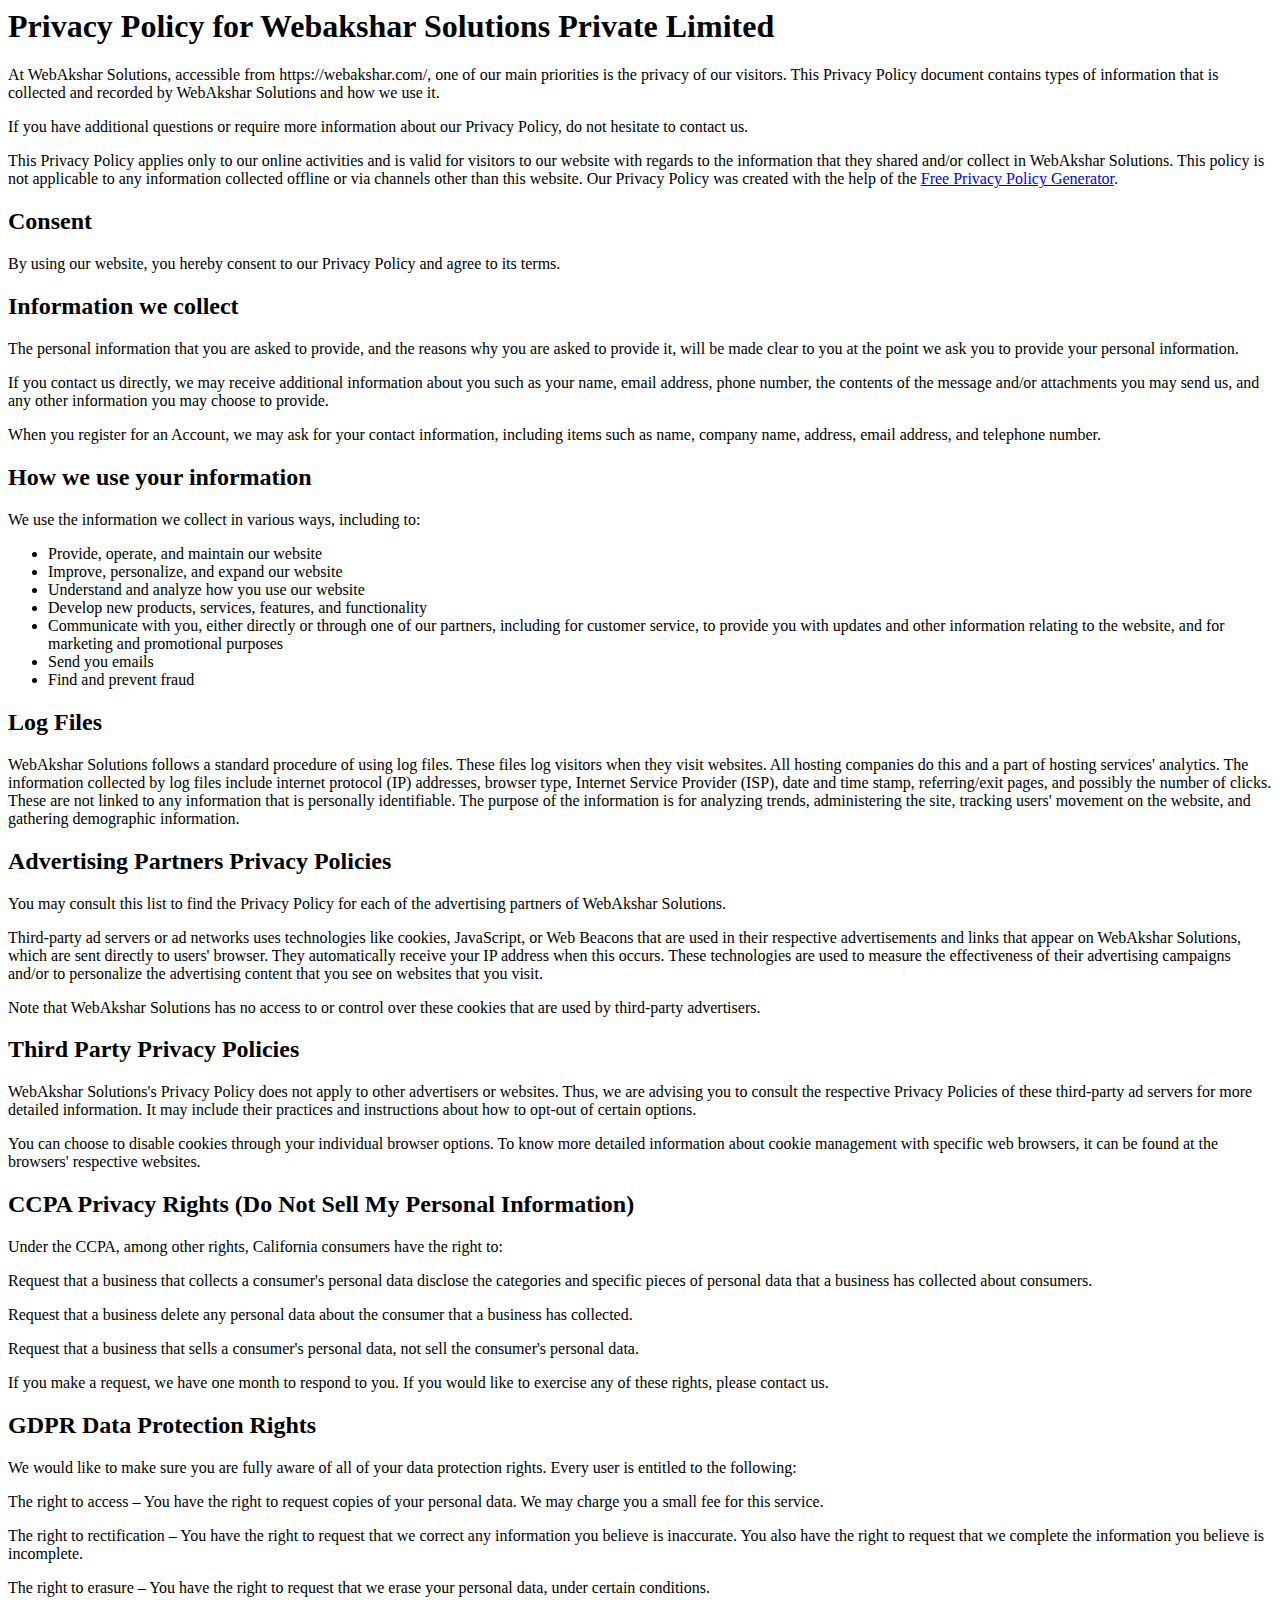
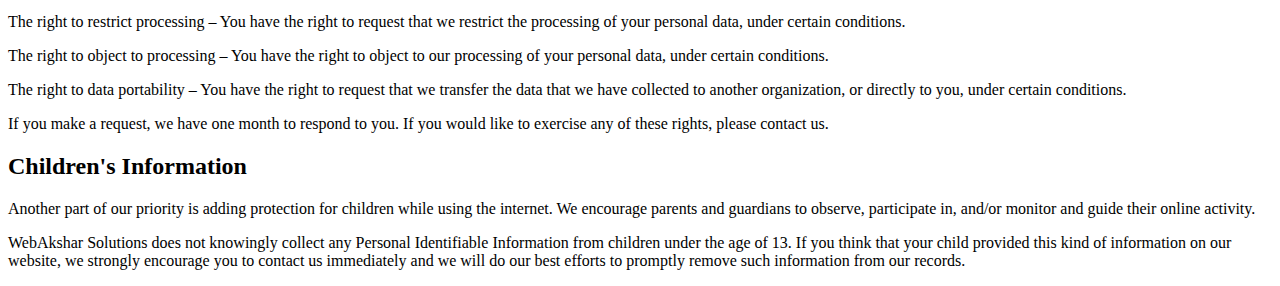
==== privacy.htm @ 2f041c20 "Privacy policy updates" ====
<html>

<head>
    <title>Privacy Policy | WebAkshar Solutions Pvt. Ltd.</title>
</head>

<body>
    <h1>Privacy Policy for Webakshar Solutions Private Limited</h1>

    <p>At WebAkshar Solutions, accessible from https://webakshar.com/, one of our main priorities is the privacy of our
        visitors. This Privacy Policy document contains types of information that is collected and recorded by WebAkshar
        Solutions and how we use it.</p>

    <p>If you have additional questions or require more information about our Privacy Policy, do not hesitate to contact
        us.</p>

    <p>This Privacy Policy applies only to our online activities and is valid for visitors to our website with regards
        to the information that they shared and/or collect in WebAkshar Solutions. This policy is not applicable to any
        information collected offline or via channels other than this website. Our Privacy Policy was created with the
        help of the <a href="https://www.privacypolicygenerator.info/">Free Privacy Policy Generator</a>.</p>

    <h2>Consent</h2>

    <p>By using our website, you hereby consent to our Privacy Policy and agree to its terms.</p>

    <h2>Information we collect</h2>

    <p>The personal information that you are asked to provide, and the reasons why you are asked to provide it, will be
        made clear to you at the point we ask you to provide your personal information.</p>
    <p>If you contact us directly, we may receive additional information about you such as your name, email address,
        phone number, the contents of the message and/or attachments you may send us, and any other information you may
        choose to provide.</p>
    <p>When you register for an Account, we may ask for your contact information, including items such as name, company
        name, address, email address, and telephone number.</p>

    <h2>How we use your information</h2>

    <p>We use the information we collect in various ways, including to:</p>

    <ul>
        <li>Provide, operate, and maintain our website</li>
        <li>Improve, personalize, and expand our website</li>
        <li>Understand and analyze how you use our website</li>
        <li>Develop new products, services, features, and functionality</li>
        <li>Communicate with you, either directly or through one of our partners, including for customer service, to
            provide you with updates and other information relating to the website, and for marketing and promotional
            purposes</li>
        <li>Send you emails</li>
        <li>Find and prevent fraud</li>
    </ul>

    <h2>Log Files</h2>

    <p>WebAkshar Solutions follows a standard procedure of using log files. These files log visitors when they visit
        websites. All hosting companies do this and a part of hosting services' analytics. The information collected by
        log files include internet protocol (IP) addresses, browser type, Internet Service Provider (ISP), date and time
        stamp, referring/exit pages, and possibly the number of clicks. These are not linked to any information that is
        personally identifiable. The purpose of the information is for analyzing trends, administering the site,
        tracking users' movement on the website, and gathering demographic information.</p>




    <h2>Advertising Partners Privacy Policies</h2>

    <P>You may consult this list to find the Privacy Policy for each of the advertising partners of WebAkshar Solutions.
    </p>

    <p>Third-party ad servers or ad networks uses technologies like cookies, JavaScript, or Web Beacons that are used in
        their respective advertisements and links that appear on WebAkshar Solutions, which are sent directly to users'
        browser. They automatically receive your IP address when this occurs. These technologies are used to measure the
        effectiveness of their advertising campaigns and/or to personalize the advertising content that you see on
        websites that you visit.</p>

    <p>Note that WebAkshar Solutions has no access to or control over these cookies that are used by third-party
        advertisers.</p>

    <h2>Third Party Privacy Policies</h2>

    <p>WebAkshar Solutions's Privacy Policy does not apply to other advertisers or websites. Thus, we are advising you
        to consult the respective Privacy Policies of these third-party ad servers for more detailed information. It may
        include their practices and instructions about how to opt-out of certain options. </p>

    <p>You can choose to disable cookies through your individual browser options. To know more detailed information
        about cookie management with specific web browsers, it can be found at the browsers' respective websites.</p>

    <h2>CCPA Privacy Rights (Do Not Sell My Personal Information)</h2>

    <p>Under the CCPA, among other rights, California consumers have the right to:</p>
    <p>Request that a business that collects a consumer's personal data disclose the categories and specific pieces of
        personal data that a business has collected about consumers.</p>
    <p>Request that a business delete any personal data about the consumer that a business has collected.</p>
    <p>Request that a business that sells a consumer's personal data, not sell the consumer's personal data.</p>
    <p>If you make a request, we have one month to respond to you. If you would like to exercise any of these rights,
        please contact us.</p>

    <h2>GDPR Data Protection Rights</h2>

    <p>We would like to make sure you are fully aware of all of your data protection rights. Every user is entitled to
        the following:</p>
    <p>The right to access – You have the right to request copies of your personal data. We may charge you a small fee
        for this service.</p>
    <p>The right to rectification – You have the right to request that we correct any information you believe is
        inaccurate. You also have the right to request that we complete the information you believe is incomplete.</p>
    <p>The right to erasure – You have the right to request that we erase your personal data, under certain conditions.
    </p>
    <p>The right to restrict processing – You have the right to request that we restrict the processing of your personal
        data, under certain conditions.</p>
    <p>The right to object to processing – You have the right to object to our processing of your personal data, under
        certain conditions.</p>
    <p>The right to data portability – You have the right to request that we transfer the data that we have collected to
        another organization, or directly to you, under certain conditions.</p>
    <p>If you make a request, we have one month to respond to you. If you would like to exercise any of these rights,
        please contact us.</p>

    <h2>Children's Information</h2>

    <p>Another part of our priority is adding protection for children while using the internet. We encourage parents and
        guardians to observe, participate in, and/or monitor and guide their online activity.</p>

    <p>WebAkshar Solutions does not knowingly collect any Personal Identifiable Information from children under the age
        of 13. If you think that your child provided this kind of information on our website, we strongly encourage you
        to contact us immediately and we will do our best efforts to promptly remove such information from our records.
    </p>
</body>

</html>
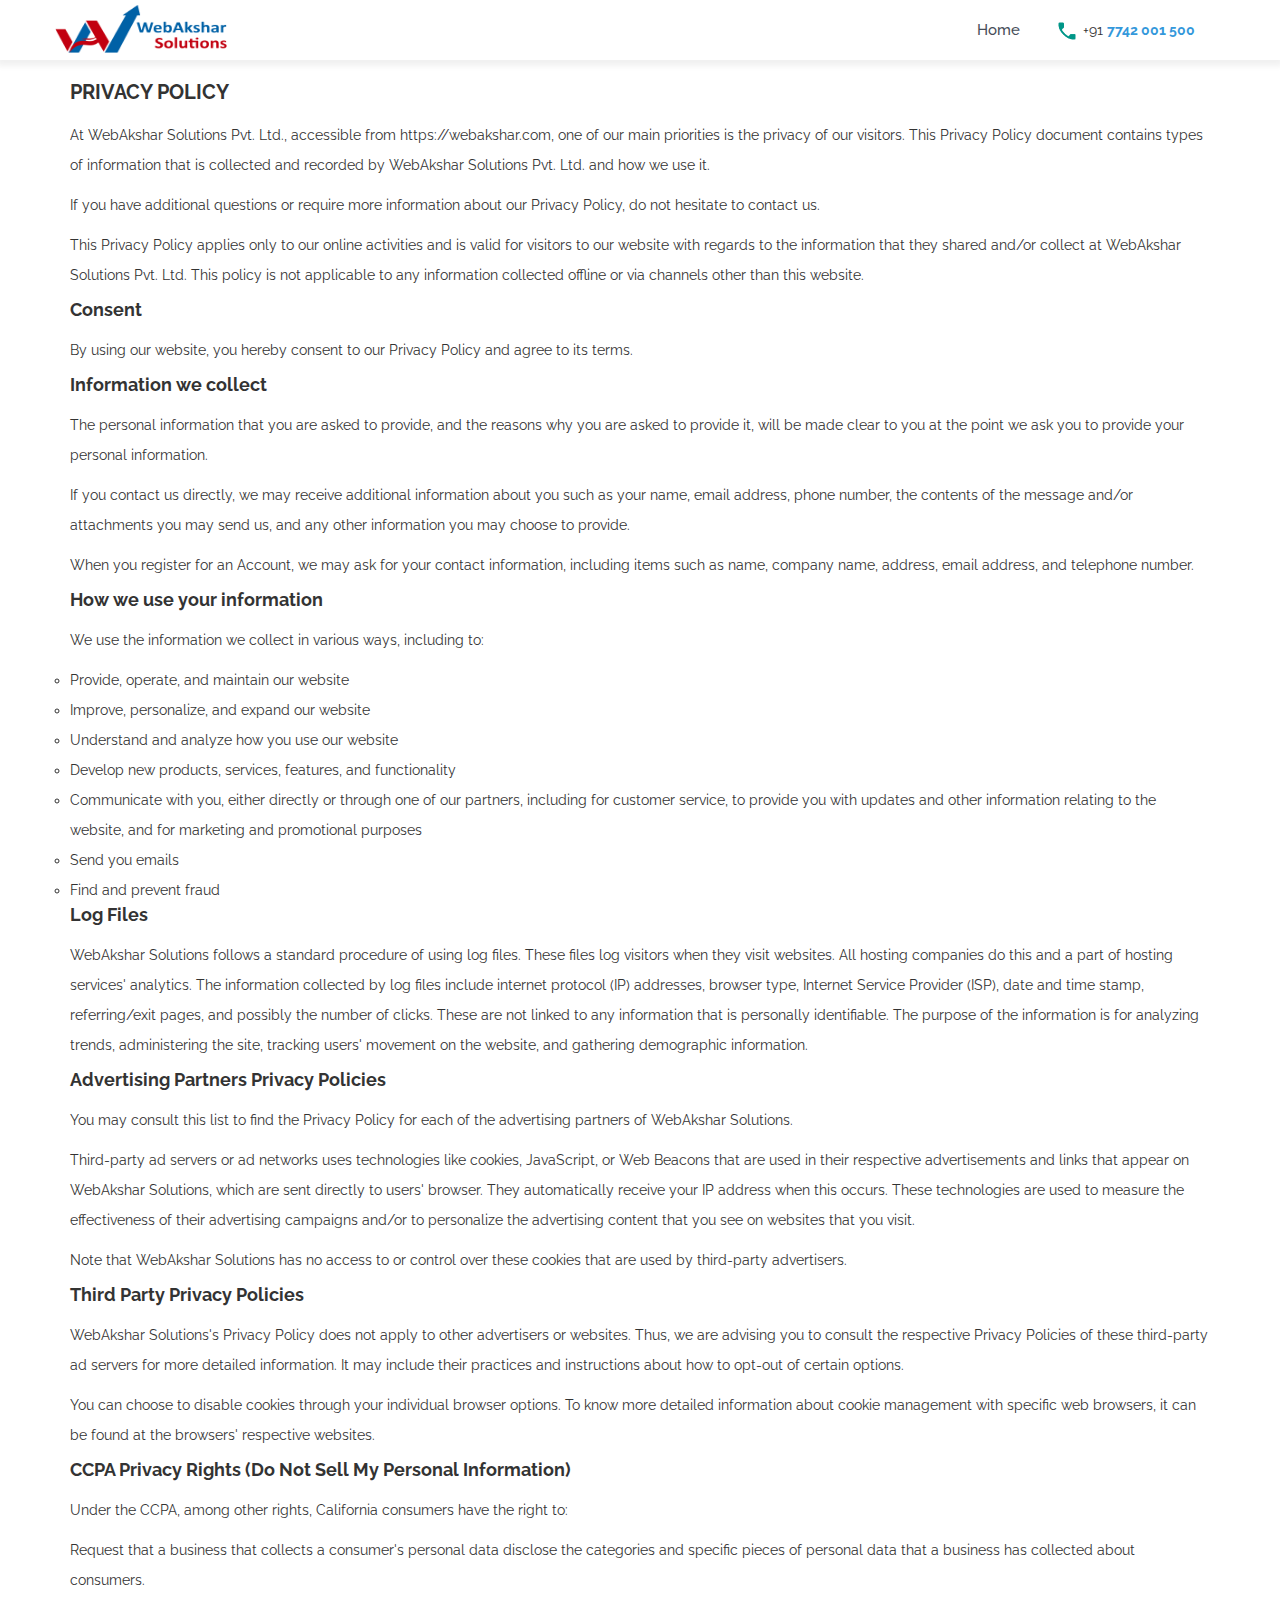
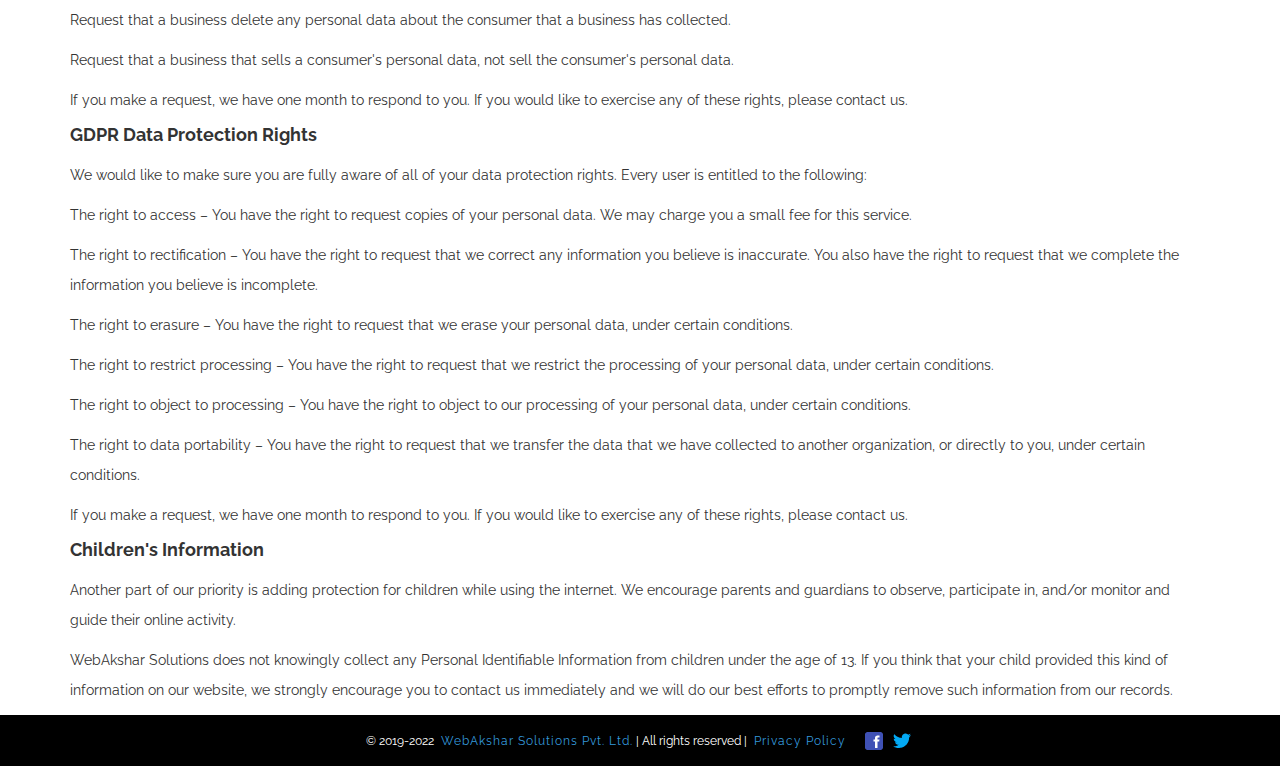
==== commit b4fa51f8: "Privacy policy updated" ====
--- a/privacy.htm
+++ b/privacy.htm
@@ -1,127 +1,291 @@
-<html>
-
+<!DOCTYPE html>
+<html class="no-js" lang="">
 <head>
     <title>Privacy Policy | WebAkshar Solutions Pvt. Ltd.</title>
+    <meta charset="utf-8">
+    <meta http-equiv="x-ua-compatible" content="ie=edge">
+    <meta name="viewport" content="width=device-width, initial-scale=1">
+    <meta name="description"
+        content="WebAkshar is a Marketing and Web Development company helping you to build your business and also find customers through variour online and offline channels." />
+    <meta name="keywords"
+        content="Digital Marketing,Social Media Marketing,Sms,Bulk Sms,Call, Voice call,Voice broadcasting,IVR solutions,Toll free,WhatsApp marketing, Facebook Marketing, LinkedIn marketing, Web Development, Web Design, Online Marketing, Management software,Institute management, school management,learning dvd, computer course" />
+    <meta name="author" content="WebAkshar Solutions Pvt. Ltd." />
+    <link rel="stylesheet" href="css/styles.min.css" />
+    <link rel="stylesheet" href="css/font-awesome.min.css">
+    <link rel="stylesheet" href="css/colors/color-blue.min.css" />
+    <link href='https://fonts.googleapis.com/css?family=Raleway:400,500,600,700' rel='stylesheet' type='text/css'>
+    <link href='https://fonts.googleapis.com/css?family=Montserrat:700,400' rel='stylesheet' type='text/css'>
+    <link href='https://fonts.googleapis.com/css?family=Roboto:700,500,400' rel='stylesheet' type='text/css'>
+    <script src="js/vendor/jquery-1.11.3.min.js"></script>
+    <script src="js/vendor/modernizr-2.8.3.min.js"></script>
+    <meta property="og:title" content="Privacy Policy | WebAkshar Solutions Pvt. Ltd." />
+    <meta property="og:image" content="" />
+    <meta property="og:url" content="http://www.webakshar.com" />
+    <meta property="og:site_name" content="WebAkshar Solutions Pvt. Ltd." />
+    <meta property="og:description"
+        content="WebAkshar Solutions Pvt. Ltd. is a Digital Marketing and Web Development company helping you to build your business and also find customers through various online and offline channels." />
+    <meta name="twitter:title"
+        content="WebAkshar Solutions | Digital Marketing | Social Media Marketing | Website Development" />
+    <meta name="twitter:image" content="" />
+    <meta name="twitter:url" content="https://www.webakshar.com" />
+    <meta name="twitter:card" content="" />
+    <link rel="icon" type="image/x-icon" href="img/logo_only.png">
+    <script>
+        (function (i, s, o, g, r, a, m) {
+            i['GoogleAnalyticsObject'] = r;
+            i[r] = i[r] || function () {
+                (i[r].q = i[r].q || []).push(arguments)
+            }, i[r].l = 1 * new Date();
+            a = s.createElement(o),
+                m = s.getElementsByTagName(o)[0];
+            a.async = 1;
+            a.src = g;
+            m.parentNode.insertBefore(a, m)
+        })(window, document, 'script', 'https://www.google-analytics.com/analytics.js', 'ga');
+        ga('create', 'UA-81313707-1', 'auto');
+        ga('send', 'pageview');
+    </script>
 </head>
-
 <body>
-    <h1>Privacy Policy for Webakshar Solutions Private Limited</h1>
-
-    <p>At WebAkshar Solutions, accessible from https://webakshar.com/, one of our main priorities is the privacy of our
-        visitors. This Privacy Policy document contains types of information that is collected and recorded by WebAkshar
-        Solutions and how we use it.</p>
-
-    <p>If you have additional questions or require more information about our Privacy Policy, do not hesitate to contact
-        us.</p>
-
-    <p>This Privacy Policy applies only to our online activities and is valid for visitors to our website with regards
-        to the information that they shared and/or collect in WebAkshar Solutions. This policy is not applicable to any
-        information collected offline or via channels other than this website. Our Privacy Policy was created with the
-        help of the <a href="https://www.privacypolicygenerator.info/">Free Privacy Policy Generator</a>.</p>
-
-    <h2>Consent</h2>
-
-    <p>By using our website, you hereby consent to our Privacy Policy and agree to its terms.</p>
-
-    <h2>Information we collect</h2>
-
-    <p>The personal information that you are asked to provide, and the reasons why you are asked to provide it, will be
-        made clear to you at the point we ask you to provide your personal information.</p>
-    <p>If you contact us directly, we may receive additional information about you such as your name, email address,
-        phone number, the contents of the message and/or attachments you may send us, and any other information you may
-        choose to provide.</p>
-    <p>When you register for an Account, we may ask for your contact information, including items such as name, company
-        name, address, email address, and telephone number.</p>
-
-    <h2>How we use your information</h2>
-
-    <p>We use the information we collect in various ways, including to:</p>
-
-    <ul>
-        <li>Provide, operate, and maintain our website</li>
-        <li>Improve, personalize, and expand our website</li>
-        <li>Understand and analyze how you use our website</li>
-        <li>Develop new products, services, features, and functionality</li>
-        <li>Communicate with you, either directly or through one of our partners, including for customer service, to
-            provide you with updates and other information relating to the website, and for marketing and promotional
-            purposes</li>
-        <li>Send you emails</li>
-        <li>Find and prevent fraud</li>
-    </ul>
-
-    <h2>Log Files</h2>
-
-    <p>WebAkshar Solutions follows a standard procedure of using log files. These files log visitors when they visit
-        websites. All hosting companies do this and a part of hosting services' analytics. The information collected by
-        log files include internet protocol (IP) addresses, browser type, Internet Service Provider (ISP), date and time
-        stamp, referring/exit pages, and possibly the number of clicks. These are not linked to any information that is
-        personally identifiable. The purpose of the information is for analyzing trends, administering the site,
-        tracking users' movement on the website, and gathering demographic information.</p>
-
-
-
-
-    <h2>Advertising Partners Privacy Policies</h2>
-
-    <P>You may consult this list to find the Privacy Policy for each of the advertising partners of WebAkshar Solutions.
-    </p>
-
-    <p>Third-party ad servers or ad networks uses technologies like cookies, JavaScript, or Web Beacons that are used in
-        their respective advertisements and links that appear on WebAkshar Solutions, which are sent directly to users'
-        browser. They automatically receive your IP address when this occurs. These technologies are used to measure the
-        effectiveness of their advertising campaigns and/or to personalize the advertising content that you see on
-        websites that you visit.</p>
-
-    <p>Note that WebAkshar Solutions has no access to or control over these cookies that are used by third-party
-        advertisers.</p>
-
-    <h2>Third Party Privacy Policies</h2>
-
-    <p>WebAkshar Solutions's Privacy Policy does not apply to other advertisers or websites. Thus, we are advising you
-        to consult the respective Privacy Policies of these third-party ad servers for more detailed information. It may
-        include their practices and instructions about how to opt-out of certain options. </p>
-
-    <p>You can choose to disable cookies through your individual browser options. To know more detailed information
-        about cookie management with specific web browsers, it can be found at the browsers' respective websites.</p>
-
-    <h2>CCPA Privacy Rights (Do Not Sell My Personal Information)</h2>
-
-    <p>Under the CCPA, among other rights, California consumers have the right to:</p>
-    <p>Request that a business that collects a consumer's personal data disclose the categories and specific pieces of
-        personal data that a business has collected about consumers.</p>
-    <p>Request that a business delete any personal data about the consumer that a business has collected.</p>
-    <p>Request that a business that sells a consumer's personal data, not sell the consumer's personal data.</p>
-    <p>If you make a request, we have one month to respond to you. If you would like to exercise any of these rights,
-        please contact us.</p>
-
-    <h2>GDPR Data Protection Rights</h2>
-
-    <p>We would like to make sure you are fully aware of all of your data protection rights. Every user is entitled to
-        the following:</p>
-    <p>The right to access – You have the right to request copies of your personal data. We may charge you a small fee
-        for this service.</p>
-    <p>The right to rectification – You have the right to request that we correct any information you believe is
-        inaccurate. You also have the right to request that we complete the information you believe is incomplete.</p>
-    <p>The right to erasure – You have the right to request that we erase your personal data, under certain conditions.
-    </p>
-    <p>The right to restrict processing – You have the right to request that we restrict the processing of your personal
-        data, under certain conditions.</p>
-    <p>The right to object to processing – You have the right to object to our processing of your personal data, under
-        certain conditions.</p>
-    <p>The right to data portability – You have the right to request that we transfer the data that we have collected to
-        another organization, or directly to you, under certain conditions.</p>
-    <p>If you make a request, we have one month to respond to you. If you would like to exercise any of these rights,
-        please contact us.</p>
-
-    <h2>Children's Information</h2>
-
-    <p>Another part of our priority is adding protection for children while using the internet. We encourage parents and
-        guardians to observe, participate in, and/or monitor and guide their online activity.</p>
-
-    <p>WebAkshar Solutions does not knowingly collect any Personal Identifiable Information from children under the age
-        of 13. If you think that your child provided this kind of information on our website, we strongly encourage you
-        to contact us immediately and we will do our best efforts to promptly remove such information from our records.
-    </p>
+    <header class="header-area is-sticky">
+        <nav class="navbar navbar-custom tb-nav" role="navigation">
+            <div class="container">
+                <div class="navbar-header">
+                    <button type="button" class="navbar-toggle" data-toggle="collapse" data-target="#tb-nav-collapse">
+                        <span class="sr-only">Toggle navigation</span>
+                        <span class="icon-bar"></span>
+                        <span class="icon-bar"></span>
+                        <span class="icon-bar"></span>
+                    </button>
+                    <a class="navbar-brand logo" style="padding-top:5px;" href="Javascript:void();">
+                        <img src="img/logo.png" alt="WebAkshar Solutions Logo" style="width:172px; height: 48px;" />
+                    </a>
+                </div>
+
+                <div class="collapse navbar-collapse" id="tb-nav-collapse">
+                    <ul class="nav navbar-nav navbar-right">
+                        <li><a class="page-scroll" href="/">Home</a></li>
+                        <li style="padding:15px;"> <img
+                                src="[data-uri]">
+                            +91 <b style="color:#3498db;">7742 001 500 </b></li>
+                    </ul>
+                </div>
+            </div>
+        </nav>
+    </header>
+    <section style="margin-top:20px;">
+        <div class="container">
+            <h3>Privacy Policy</h1>
+
+                <p>
+                    At WebAkshar Solutions Pvt. Ltd., accessible from https://webakshar.com, one of our
+                    main priorities is the privacy of our visitors. This Privacy Policy document
+                    contains types of information that is collected and recorded by WebAkshar
+                    Solutions Pvt. Ltd. and how we use it.
+                </p>
+
+                <p>
+                    If you have additional questions or require more information about our Privacy
+                    Policy, do not hesitate to contact us.
+                </p>
+
+                <p>
+                    This Privacy Policy applies only to our online activities and is valid for
+                    visitors to our website with regards to the information that they shared
+                    and/or collect at WebAkshar Solutions Pvt. Ltd. This policy is not applicable to any
+                    information collected offline or via channels other than this website.
+                </p>
+
+                <h4>Consent</h4>
+
+                <p>
+                    By using our website, you hereby consent to our Privacy Policy and agree to
+                    its terms.
+                </p>
+
+                <h4>Information we collect</h4>
+
+                <p>
+                    The personal information that you are asked to provide, and the reasons why
+                    you are asked to provide it, will be made clear to you at the point we ask you
+                    to provide your personal information.
+                </p>
+                <p>
+                    If you contact us directly, we may receive additional information about you
+                    such as your name, email address, phone number, the contents of the message
+                    and/or attachments you may send us, and any other information you may choose
+                    to provide.
+                </p>
+                <p>
+                    When you register for an Account, we may ask for your contact information,
+                    including items such as name, company name, address, email address, and
+                    telephone number.
+                </p>
+
+                <h4>How we use your information</h4>
+
+                <p>We use the information we collect in various ways, including to:</p>
+
+                <ul style="list-style-type: circle;">
+                    <li>Provide, operate, and maintain our website</li>
+                    <li>Improve, personalize, and expand our website</li>
+                    <li>Understand and analyze how you use our website</li>
+                    <li>Develop new products, services, features, and functionality</li>
+                    <li>
+                        Communicate with you, either directly or through one of our partners,
+                        including for customer service, to provide you with updates and other
+                        information relating to the website, and for marketing and promotional
+                        purposes
+                    </li>
+                    <li>Send you emails</li>
+                    <li>Find and prevent fraud</li>
+                </ul>
+
+                <h4>Log Files</h4>
+
+                <p>
+                    WebAkshar Solutions follows a standard procedure of using log files. These
+                    files log visitors when they visit websites. All hosting companies do this and
+                    a part of hosting services' analytics. The information collected by log files
+                    include internet protocol (IP) addresses, browser type, Internet Service
+                    Provider (ISP), date and time stamp, referring/exit pages, and possibly the
+                    number of clicks. These are not linked to any information that is personally
+                    identifiable. The purpose of the information is for analyzing trends,
+                    administering the site, tracking users' movement on the website, and gathering
+                    demographic information.
+                </p>
+
+                <h4>Advertising Partners Privacy Policies</h4>
+
+                <p>
+                    You may consult this list to find the Privacy Policy for each of the
+                    advertising partners of WebAkshar Solutions.
+                </p>
+
+                <p>
+                    Third-party ad servers or ad networks uses technologies like cookies,
+                    JavaScript, or Web Beacons that are used in their respective advertisements
+                    and links that appear on WebAkshar Solutions, which are sent directly to
+                    users' browser. They automatically receive your IP address when this occurs.
+                    These technologies are used to measure the effectiveness of their advertising
+                    campaigns and/or to personalize the advertising content that you see on
+                    websites that you visit.
+                </p>
+
+                <p>
+                    Note that WebAkshar Solutions has no access to or control over these cookies
+                    that are used by third-party advertisers.
+                </p>
+
+                <h4>Third Party Privacy Policies</h4>
+
+                <p>
+                    WebAkshar Solutions's Privacy Policy does not apply to other advertisers or
+                    websites. Thus, we are advising you to consult the respective Privacy Policies
+                    of these third-party ad servers for more detailed information. It may include
+                    their practices and instructions about how to opt-out of certain options.
+                </p>
+
+                <p>
+                    You can choose to disable cookies through your individual browser options. To
+                    know more detailed information about cookie management with specific web
+                    browsers, it can be found at the browsers' respective websites.
+                </p>
+
+                <h4>CCPA Privacy Rights (Do Not Sell My Personal Information)</h4>
+
+                <p>
+                    Under the CCPA, among other rights, California consumers have the right to:
+                </p>
+                <p>
+                    Request that a business that collects a consumer's personal data disclose the
+                    categories and specific pieces of personal data that a business has collected
+                    about consumers.
+                </p>
+                <p>
+                    Request that a business delete any personal data about the consumer that a
+                    business has collected.
+                </p>
+                <p>
+                    Request that a business that sells a consumer's personal data, not sell the
+                    consumer's personal data.
+                </p>
+                <p>
+                    If you make a request, we have one month to respond to you. If you would like
+                    to exercise any of these rights, please contact us.
+                </p>
+
+                <h4>GDPR Data Protection Rights</h4>
+
+                <p>
+                    We would like to make sure you are fully aware of all of your data protection
+                    rights. Every user is entitled to the following:
+                </p>
+                <p>
+                    The right to access – You have the right to request copies of your personal
+                    data. We may charge you a small fee for this service.
+                </p>
+                <p>
+                    The right to rectification – You have the right to request that we correct any
+                    information you believe is inaccurate. You also have the right to request that
+                    we complete the information you believe is incomplete.
+                </p>
+                <p>
+                    The right to erasure – You have the right to request that we erase your
+                    personal data, under certain conditions.
+                </p>
+                <p>
+                    The right to restrict processing – You have the right to request that we
+                    restrict the processing of your personal data, under certain conditions.
+                </p>
+                <p>
+                    The right to object to processing – You have the right to object to our
+                    processing of your personal data, under certain conditions.
+                </p>
+                <p>
+                    The right to data portability – You have the right to request that we transfer
+                    the data that we have collected to another organization, or directly to you,
+                    under certain conditions.
+                </p>
+                <p>
+                    If you make a request, we have one month to respond to you. If you would like
+                    to exercise any of these rights, please contact us.
+                </p>
+
+                <h4>Children's Information</h4>
+
+                <p>
+                    Another part of our priority is adding protection for children while using the
+                    internet. We encourage parents and guardians to observe, participate in,
+                    and/or monitor and guide their online activity.
+                </p>
+
+                <p>
+                    WebAkshar Solutions does not knowingly collect any Personal Identifiable
+                    Information from children under the age of 13. If you think that your child
+                    provided this kind of information on our website, we strongly encourage you to
+                    contact us immediately and we will do our best efforts to promptly remove such
+                    information from our records.
+                </p>
+
+        </div>
+    </section>
+    <footer class="footer-section">
+        <div class="container">
+            <div class="row" style="margin-top:10px;margin-bottom:10px;">
+                <div class="col-md-12 text-center">
+                    <div class="copyright-info">
+                        <span style="font-size:12px;color:#fff;">&copy; 2019-2022&nbsp;</span>
+                        <a style="font-size:12px;" href="http://webakshar.com"><span>WebAkshar Solutions Pvt.
+                                Ltd.</span></a><span style="font-size:12px;color:#fff;"> | All rights reserved | </span>
+                        <a style="font-size:12px;" href="privacy.htm">&nbsp;<span>Privacy Policy</span></a>
+                        &nbsp;&nbsp;
+                        <a href="https://www.facebook.com/webakshar" target="_blank"><img src="img/fb.png" /></a>
+                        <a href="https://twitter.com/webakshar" target="_blank"><img src="img/twitter.png" /></a>
+                    </div>
+                </div>
+            </div>
+        </div>
+    </footer>
 </body>
-
 </html>--- a/css/styles.min.css
+++ b/css/styles.min.css
@@ -0,0 +1,12 @@
+html{font-family:sans-serif;-ms-text-size-adjust:100%;-webkit-text-size-adjust:100%}body{margin:0}article,aside,details,figcaption,figure,footer,header,hgroup,main,menu,nav,section,summary{display:block}audio,canvas,progress,video{display:inline-block;vertical-align:baseline}audio:not([controls]){display:none;height:0}[hidden],template{display:none}a{background-color:transparent}a:active,a:hover{outline:0}abbr[title]{border-bottom:1px dotted}b,strong{font-weight:bold}dfn{font-style:italic}h1{font-size:2em;margin:.67em 0}mark{background:#ff0;color:#000}small{font-size:80%}sub,sup{font-size:75%;line-height:0;position:relative;vertical-align:baseline}sup{top:-.5em}sub{bottom:-.25em}img{border:0}svg:not(:root){overflow:hidden}figure{margin:1em 40px}hr{box-sizing:content-box;height:0}pre{overflow:auto}code,kbd,pre,samp{font-family:monospace,monospace;font-size:1em}button,input,optgroup,select,textarea{color:inherit;font:inherit;margin:0}button{overflow:visible}button,select{text-transform:none}button,html input[type="button"],input[type="reset"],input[type="submit"]{-webkit-appearance:button;cursor:pointer}button[disabled],html input[disabled]{cursor:default}button::-moz-focus-inner,input::-moz-focus-inner{border:0;padding:0}input{line-height:normal}input[type="checkbox"],input[type="radio"]{box-sizing:border-box;padding:0}input[type="number"]::-webkit-inner-spin-button,input[type="number"]::-webkit-outer-spin-button{height:auto}input[type="search"]{-webkit-appearance:textfield;box-sizing:content-box}input[type="search"]::-webkit-search-cancel-button,input[type="search"]::-webkit-search-decoration{-webkit-appearance:none}fieldset{border:1px solid #c0c0c0;margin:0 2px;padding:.35em .625em .75em}legend{border:0;padding:0}textarea{overflow:auto}optgroup{font-weight:bold}table{border-collapse:collapse;border-spacing:0}td,th{padding:0}@charset "UTF-8";
+
+.animated{-webkit-animation-duration:1s;animation-duration:1s;-webkit-animation-fill-mode:both;animation-fill-mode:both}.animated.hinge{-webkit-animation-duration:2s;animation-duration:2s}@-webkit-keyframes bounce{0%,20%,50%,80%,100%{-webkit-transform:translateY(0);transform:translateY(0)}40%{-webkit-transform:translateY(-30px);transform:translateY(-30px)}60%{-webkit-transform:translateY(-15px);transform:translateY(-15px)}}@keyframes bounce{0%,20%,50%,80%,100%{-webkit-transform:translateY(0);-ms-transform:translateY(0);transform:translateY(0)}40%{-webkit-transform:translateY(-30px);-ms-transform:translateY(-30px);transform:translateY(-30px)}60%{-webkit-transform:translateY(-15px);-ms-transform:translateY(-15px);transform:translateY(-15px)}}.bounce{-webkit-animation-name:bounce;animation-name:bounce}@-webkit-keyframes flash{0%,50%,100%{opacity:1}25%,75%{opacity:0}}@keyframes flash{0%,50%,100%{opacity:1}25%,75%{opacity:0}}.flash{-webkit-animation-name:flash;animation-name:flash}@-webkit-keyframes pulse{0%{-webkit-transform:scale(1);transform:scale(1)}50%{-webkit-transform:scale(1.1);transform:scale(1.1)}100%{-webkit-transform:scale(1);transform:scale(1)}}@keyframes pulse{0%{-webkit-transform:scale(1);-ms-transform:scale(1);transform:scale(1)}50%{-webkit-transform:scale(1.1);-ms-transform:scale(1.1);transform:scale(1.1)}100%{-webkit-transform:scale(1);-ms-transform:scale(1);transform:scale(1)}}.pulse{-webkit-animation-name:pulse;animation-name:pulse}@-webkit-keyframes shake{0%,100%{-webkit-transform:translateX(0);transform:translateX(0)}10%,30%,50%,70%,90%{-webkit-transform:translateX(-10px);transform:translateX(-10px)}20%,40%,60%,80%{-webkit-transform:translateX(10px);transform:translateX(10px)}}@keyframes shake{0%,100%{-webkit-transform:translateX(0);-ms-transform:translateX(0);transform:translateX(0)}10%,30%,50%,70%,90%{-webkit-transform:translateX(-10px);-ms-transform:translateX(-10px);transform:translateX(-10px)}20%,40%,60%,80%{-webkit-transform:translateX(10px);-ms-transform:translateX(10px);transform:translateX(10px)}}.shake{-webkit-animation-name:shake;animation-name:shake}@-webkit-keyframes swing{20%{-webkit-transform:rotate(15deg);transform:rotate(15deg)}40%{-webkit-transform:rotate(-10deg);transform:rotate(-10deg)}60%{-webkit-transform:rotate(5deg);transform:rotate(5deg)}80%{-webkit-transform:rotate(-5deg);transform:rotate(-5deg)}100%{-webkit-transform:rotate(0deg);transform:rotate(0deg)}}@keyframes swing{20%{-webkit-transform:rotate(15deg);-ms-transform:rotate(15deg);transform:rotate(15deg)}40%{-webkit-transform:rotate(-10deg);-ms-transform:rotate(-10deg);transform:rotate(-10deg)}60%{-webkit-transform:rotate(5deg);-ms-transform:rotate(5deg);transform:rotate(5deg)}80%{-webkit-transform:rotate(-5deg);-ms-transform:rotate(-5deg);transform:rotate(-5deg)}100%{-webkit-transform:rotate(0deg);-ms-transform:rotate(0deg);transform:rotate(0deg)}}.swing{-webkit-transform-origin:top center;-ms-transform-origin:top center;transform-origin:top center;-webkit-animation-name:swing;animation-name:swing}@-webkit-keyframes tada{0%{-webkit-transform:scale(1);transform:scale(1)}10%,20%{-webkit-transform:scale(.9) rotate(-3deg);transform:scale(.9) rotate(-3deg)}30%,50%,70%,90%{-webkit-transform:scale(1.1) rotate(3deg);transform:scale(1.1) rotate(3deg)}40%,60%,80%{-webkit-transform:scale(1.1) rotate(-3deg);transform:scale(1.1) rotate(-3deg)}100%{-webkit-transform:scale(1) rotate(0);transform:scale(1) rotate(0)}}@keyframes tada{0%{-webkit-transform:scale(1);-ms-transform:scale(1);transform:scale(1)}10%,20%{-webkit-transform:scale(.9) rotate(-3deg);-ms-transform:scale(.9) rotate(-3deg);transform:scale(.9) rotate(-3deg)}30%,50%,70%,90%{-webkit-transform:scale(1.1) rotate(3deg);-ms-transform:scale(1.1) rotate(3deg);transform:scale(1.1) rotate(3deg)}40%,60%,80%{-webkit-transform:scale(1.1) rotate(-3deg);-ms-transform:scale(1.1) rotate(-3deg);transform:scale(1.1) rotate(-3deg)}100%{-webkit-transform:scale(1) rotate(0);-ms-transform:scale(1) rotate(0);transform:scale(1) rotate(0)}}.tada{-webkit-animation-name:tada;animation-name:tada}@-webkit-keyframes wobble{0%{-webkit-transform:translateX(0%);transform:translateX(0%)}15%{-webkit-transform:translateX(-25%) rotate(-5deg);transform:translateX(-25%) rotate(-5deg)}30%{-webkit-transform:translateX(20%) rotate(3deg);transform:translateX(20%) rotate(3deg)}45%{-webkit-transform:translateX(-15%) rotate(-3deg);transform:translateX(-15%) rotate(-3deg)}60%{-webkit-transform:translateX(10%) rotate(2deg);transform:translateX(10%) rotate(2deg)}75%{-webkit-transform:translateX(-5%) rotate(-1deg);transform:translateX(-5%) rotate(-1deg)}100%{-webkit-transform:translateX(0%);transform:translateX(0%)}}@keyframes wobble{0%{-webkit-transform:translateX(0%);-ms-transform:translateX(0%);transform:translateX(0%)}15%{-webkit-transform:translateX(-25%) rotate(-5deg);-ms-transform:translateX(-25%) rotate(-5deg);transform:translateX(-25%) rotate(-5deg)}30%{-webkit-transform:translateX(20%) rotate(3deg);-ms-transform:translateX(20%) rotate(3deg);transform:translateX(20%) rotate(3deg)}45%{-webkit-transform:translateX(-15%) rotate(-3deg);-ms-transform:translateX(-15%) rotate(-3deg);transform:translateX(-15%) rotate(-3deg)}60%{-webkit-transform:translateX(10%) rotate(2deg);-ms-transform:translateX(10%) rotate(2deg);transform:translateX(10%) rotate(2deg)}75%{-webkit-transform:translateX(-5%) rotate(-1deg);-ms-transform:translateX(-5%) rotate(-1deg);transform:translateX(-5%) rotate(-1deg)}100%{-webkit-transform:translateX(0%);-ms-transform:translateX(0%);transform:translateX(0%)}}.wobble{-webkit-animation-name:wobble;animation-name:wobble}@-webkit-keyframes bounceIn{0%{opacity:0;-webkit-transform:scale(.3);transform:scale(.3)}50%{opacity:1;-webkit-transform:scale(1.05);transform:scale(1.05)}70%{-webkit-transform:scale(.9);transform:scale(.9)}100%{-webkit-transform:scale(1);transform:scale(1)}}@keyframes bounceIn{0%{opacity:0;-webkit-transform:scale(.3);-ms-transform:scale(.3);transform:scale(.3)}50%{opacity:1;-webkit-transform:scale(1.05);-ms-transform:scale(1.05);transform:scale(1.05)}70%{-webkit-transform:scale(.9);-ms-transform:scale(.9);transform:scale(.9)}100%{-webkit-transform:scale(1);-ms-transform:scale(1);transform:scale(1)}}.bounceIn{-webkit-animation-name:bounceIn;animation-name:bounceIn}@-webkit-keyframes bounceInDown{0%{opacity:0;-webkit-transform:translateY(-2000px);transform:translateY(-2000px)}60%{opacity:1;-webkit-transform:translateY(30px);transform:translateY(30px)}80%{-webkit-transform:translateY(-10px);transform:translateY(-10px)}100%{-webkit-transform:translateY(0);transform:translateY(0)}}@keyframes bounceInDown{0%{opacity:0;-webkit-transform:translateY(-2000px);-ms-transform:translateY(-2000px);transform:translateY(-2000px)}60%{opacity:1;-webkit-transform:translateY(30px);-ms-transform:translateY(30px);transform:translateY(30px)}80%{-webkit-transform:translateY(-10px);-ms-transform:translateY(-10px);transform:translateY(-10px)}100%{-webkit-transform:translateY(0);-ms-transform:translateY(0);transform:translateY(0)}}.bounceInDown{-webkit-animation-name:bounceInDown;animation-name:bounceInDown}@-webkit-keyframes bounceInLeft{0%{opacity:0;-webkit-transform:translateX(-2000px);transform:translateX(-2000px)}60%{opacity:1;-webkit-transform:translateX(30px);transform:translateX(30px)}80%{-webkit-transform:translateX(-10px);transform:translateX(-10px)}100%{-webkit-transform:translateX(0);transform:translateX(0)}}@keyframes bounceInLeft{0%{opacity:0;-webkit-transform:translateX(-2000px);-ms-transform:translateX(-2000px);transform:translateX(-2000px)}60%{opacity:1;-webkit-transform:translateX(30px);-ms-transform:translateX(30px);transform:translateX(30px)}80%{-webkit-transform:translateX(-10px);-ms-transform:translateX(-10px);transform:translateX(-10px)}100%{-webkit-transform:translateX(0);-ms-transform:translateX(0);transform:translateX(0)}}.bounceInLeft{-webkit-animation-name:bounceInLeft;animation-name:bounceInLeft}@-webkit-keyframes bounceInRight{0%{opacity:0;-webkit-transform:translateX(2000px);transform:translateX(2000px)}60%{opacity:1;-webkit-transform:translateX(-30px);transform:translateX(-30px)}80%{-webkit-transform:translateX(10px);transform:translateX(10px)}100%{-webkit-transform:translateX(0);transform:translateX(0)}}@keyframes bounceInRight{0%{opacity:0;-webkit-transform:translateX(2000px);-ms-transform:translateX(2000px);transform:translateX(2000px)}60%{opacity:1;-webkit-transform:translateX(-30px);-ms-transform:translateX(-30px);transform:translateX(-30px)}80%{-webkit-transform:translateX(10px);-ms-transform:translateX(10px);transform:translateX(10px)}100%{-webkit-transform:translateX(0);-ms-transform:translateX(0);transform:translateX(0)}}.bounceInRight{-webkit-animation-name:bounceInRight;animation-name:bounceInRight}@-webkit-keyframes bounceInUp{0%{opacity:0;-webkit-transform:translateY(2000px);transform:translateY(2000px)}60%{opacity:1;-webkit-transform:translateY(-30px);transform:translateY(-30px)}80%{-webkit-transform:translateY(10px);transform:translateY(10px)}100%{-webkit-transform:translateY(0);transform:translateY(0)}}@keyframes bounceInUp{0%{opacity:0;-webkit-transform:translateY(2000px);-ms-transform:translateY(2000px);transform:translateY(2000px)}60%{opacity:1;-webkit-transform:translateY(-30px);-ms-transform:translateY(-30px);transform:translateY(-30px)}80%{-webkit-transform:translateY(10px);-ms-transform:translateY(10px);transform:translateY(10px)}100%{-webkit-transform:translateY(0);-ms-transform:translateY(0);transform:translateY(0)}}.bounceInUp{-webkit-animation-name:bounceInUp;animation-name:bounceInUp}@-webkit-keyframes bounceOut{0%{-webkit-transform:scale(1);transform:scale(1)}25%{-webkit-transform:scale(.95);transform:scale(.95)}50%{opacity:1;-webkit-transform:scale(1.1);transform:scale(1.1)}100%{opacity:0;-webkit-transform:scale(.3);transform:scale(.3)}}@keyframes bounceOut{0%{-webkit-transform:scale(1);-ms-transform:scale(1);transform:scale(1)}25%{-webkit-transform:scale(.95);-ms-transform:scale(.95);transform:scale(.95)}50%{opacity:1;-webkit-transform:scale(1.1);-ms-transform:scale(1.1);transform:scale(1.1)}100%{opacity:0;-webkit-transform:scale(.3);-ms-transform:scale(.3);transform:scale(.3)}}.bounceOut{-webkit-animation-name:bounceOut;animation-name:bounceOut}@-webkit-keyframes bounceOutDown{0%{-webkit-transform:translateY(0);transform:translateY(0)}20%{opacity:1;-webkit-transform:translateY(-20px);transform:translateY(-20px)}100%{opacity:0;-webkit-transform:translateY(2000px);transform:translateY(2000px)}}@keyframes bounceOutDown{0%{-webkit-transform:translateY(0);-ms-transform:translateY(0);transform:translateY(0)}20%{opacity:1;-webkit-transform:translateY(-20px);-ms-transform:translateY(-20px);transform:translateY(-20px)}100%{opacity:0;-webkit-transform:translateY(2000px);-ms-transform:translateY(2000px);transform:translateY(2000px)}}.bounceOutDown{-webkit-animation-name:bounceOutDown;animation-name:bounceOutDown}@-webkit-keyframes bounceOutLeft{0%{-webkit-transform:translateX(0);transform:translateX(0)}20%{opacity:1;-webkit-transform:translateX(20px);transform:translateX(20px)}100%{opacity:0;-webkit-transform:translateX(-2000px);transform:translateX(-2000px)}}@keyframes bounceOutLeft{0%{-webkit-transform:translateX(0);-ms-transform:translateX(0);transform:translateX(0)}20%{opacity:1;-webkit-transform:translateX(20px);-ms-transform:translateX(20px);transform:translateX(20px)}100%{opacity:0;-webkit-transform:translateX(-2000px);-ms-transform:translateX(-2000px);transform:translateX(-2000px)}}.bounceOutLeft{-webkit-animation-name:bounceOutLeft;animation-name:bounceOutLeft}@-webkit-keyframes bounceOutRight{0%{-webkit-transform:translateX(0);transform:translateX(0)}20%{opacity:1;-webkit-transform:translateX(-20px);transform:translateX(-20px)}100%{opacity:0;-webkit-transform:translateX(2000px);transform:translateX(2000px)}}@keyframes bounceOutRight{0%{-webkit-transform:translateX(0);-ms-transform:translateX(0);transform:translateX(0)}20%{opacity:1;-webkit-transform:translateX(-20px);-ms-transform:translateX(-20px);transform:translateX(-20px)}100%{opacity:0;-webkit-transform:translateX(2000px);-ms-transform:translateX(2000px);transform:translateX(2000px)}}.bounceOutRight{-webkit-animation-name:bounceOutRight;animation-name:bounceOutRight}@-webkit-keyframes bounceOutUp{0%{-webkit-transform:translateY(0);transform:translateY(0)}20%{opacity:1;-webkit-transform:translateY(20px);transform:translateY(20px)}100%{opacity:0;-webkit-transform:translateY(-2000px);transform:translateY(-2000px)}}@keyframes bounceOutUp{0%{-webkit-transform:translateY(0);-ms-transform:translateY(0);transform:translateY(0)}20%{opacity:1;-webkit-transform:translateY(20px);-ms-transform:translateY(20px);transform:translateY(20px)}100%{opacity:0;-webkit-transform:translateY(-2000px);-ms-transform:translateY(-2000px);transform:translateY(-2000px)}}.bounceOutUp{-webkit-animation-name:bounceOutUp;animation-name:bounceOutUp}@-webkit-keyframes fadeIn{0%{opacity:0}100%{opacity:1}}@keyframes fadeIn{0%{opacity:0}100%{opacity:1}}.fadeIn{-webkit-animation-name:fadeIn;animation-name:fadeIn}@-webkit-keyframes fadeInDown{0%{opacity:0;-webkit-transform:translateY(-20px);transform:translateY(-20px)}100%{opacity:1;-webkit-transform:translateY(0);transform:translateY(0)}}@keyframes fadeInDown{0%{opacity:0;-webkit-transform:translateY(-20px);-ms-transform:translateY(-20px);transform:translateY(-20px)}100%{opacity:1;-webkit-transform:translateY(0);-ms-transform:translateY(0);transform:translateY(0)}}.fadeInDown{-webkit-animation-name:fadeInDown;animation-name:fadeInDown}@-webkit-keyframes fadeInDownBig{0%{opacity:0;-webkit-transform:translateY(-2000px);transform:translateY(-2000px)}100%{opacity:1;-webkit-transform:translateY(0);transform:translateY(0)}}@keyframes fadeInDownBig{0%{opacity:0;-webkit-transform:translateY(-2000px);-ms-transform:translateY(-2000px);transform:translateY(-2000px)}100%{opacity:1;-webkit-transform:translateY(0);-ms-transform:translateY(0);transform:translateY(0)}}.fadeInDownBig{-webkit-animation-name:fadeInDownBig;animation-name:fadeInDownBig}@-webkit-keyframes fadeInLeft{0%{opacity:0;-webkit-transform:translateX(-20px);transform:translateX(-20px)}100%{opacity:1;-webkit-transform:translateX(0);transform:translateX(0)}}@keyframes fadeInLeft{0%{opacity:0;-webkit-transform:translateX(-20px);-ms-transform:translateX(-20px);transform:translateX(-20px)}100%{opacity:1;-webkit-transform:translateX(0);-ms-transform:translateX(0);transform:translateX(0)}}.fadeInLeft{-webkit-animation-name:fadeInLeft;animation-name:fadeInLeft}@-webkit-keyframes fadeInLeftBig{0%{opacity:0;-webkit-transform:translateX(-2000px);transform:translateX(-2000px)}100%{opacity:1;-webkit-transform:translateX(0);transform:translateX(0)}}@keyframes fadeInLeftBig{0%{opacity:0;-webkit-transform:translateX(-2000px);-ms-transform:translateX(-2000px);transform:translateX(-2000px)}100%{opacity:1;-webkit-transform:translateX(0);-ms-transform:translateX(0);transform:translateX(0)}}.fadeInLeftBig{-webkit-animation-name:fadeInLeftBig;animation-name:fadeInLeftBig}@-webkit-keyframes fadeInRight{0%{opacity:0;-webkit-transform:translateX(20px);transform:translateX(20px)}100%{opacity:1;-webkit-transform:translateX(0);transform:translateX(0)}}@keyframes fadeInRight{0%{opacity:0;-webkit-transform:translateX(20px);-ms-transform:translateX(20px);transform:translateX(20px)}100%{opacity:1;-webkit-transform:translateX(0);-ms-transform:translateX(0);transform:translateX(0)}}.fadeInRight{-webkit-animation-name:fadeInRight;animation-name:fadeInRight}@-webkit-keyframes fadeInRightBig{0%{opacity:0;-webkit-transform:translateX(2000px);transform:translateX(2000px)}100%{opacity:1;-webkit-transform:translateX(0);transform:translateX(0)}}@keyframes fadeInRightBig{0%{opacity:0;-webkit-transform:translateX(2000px);-ms-transform:translateX(2000px);transform:translateX(2000px)}100%{opacity:1;-webkit-transform:translateX(0);-ms-transform:translateX(0);transform:translateX(0)}}.fadeInRightBig{-webkit-animation-name:fadeInRightBig;animation-name:fadeInRightBig}@-webkit-keyframes fadeInUp{0%{opacity:0;-webkit-transform:translateY(20px);transform:translateY(20px)}100%{opacity:1;-webkit-transform:translateY(0);transform:translateY(0)}}@keyframes fadeInUp{0%{opacity:0;-webkit-transform:translateY(20px);-ms-transform:translateY(20px);transform:translateY(20px)}100%{opacity:1;-webkit-transform:translateY(0);-ms-transform:translateY(0);transform:translateY(0)}}.fadeInUp{-webkit-animation-name:fadeInUp;animation-name:fadeInUp}@-webkit-keyframes fadeInUpBig{0%{opacity:0;-webkit-transform:translateY(2000px);transform:translateY(2000px)}100%{opacity:1;-webkit-transform:translateY(0);transform:translateY(0)}}@keyframes fadeInUpBig{0%{opacity:0;-webkit-transform:translateY(2000px);-ms-transform:translateY(2000px);transform:translateY(2000px)}100%{opacity:1;-webkit-transform:translateY(0);-ms-transform:translateY(0);transform:translateY(0)}}.fadeInUpBig{-webkit-animation-name:fadeInUpBig;animation-name:fadeInUpBig}@-webkit-keyframes fadeOut{0%{opacity:1}100%{opacity:0}}@keyframes fadeOut{0%{opacity:1}100%{opacity:0}}.fadeOut{-webkit-animation-name:fadeOut;animation-name:fadeOut}@-webkit-keyframes fadeOutDown{0%{opacity:1;-webkit-transform:translateY(0);transform:translateY(0)}100%{opacity:0;-webkit-transform:translateY(20px);transform:translateY(20px)}}@keyframes fadeOutDown{0%{opacity:1;-webkit-transform:translateY(0);-ms-transform:translateY(0);transform:translateY(0)}100%{opacity:0;-webkit-transform:translateY(20px);-ms-transform:translateY(20px);transform:translateY(20px)}}.fadeOutDown{-webkit-animation-name:fadeOutDown;animation-name:fadeOutDown}@-webkit-keyframes fadeOutDownBig{0%{opacity:1;-webkit-transform:translateY(0);transform:translateY(0)}100%{opacity:0;-webkit-transform:translateY(2000px);transform:translateY(2000px)}}@keyframes fadeOutDownBig{0%{opacity:1;-webkit-transform:translateY(0);-ms-transform:translateY(0);transform:translateY(0)}100%{opacity:0;-webkit-transform:translateY(2000px);-ms-transform:translateY(2000px);transform:translateY(2000px)}}.fadeOutDownBig{-webkit-animation-name:fadeOutDownBig;animation-name:fadeOutDownBig}@-webkit-keyframes fadeOutLeft{0%{opacity:1;-webkit-transform:translateX(0);transform:translateX(0)}100%{opacity:0;-webkit-transform:translateX(-20px);transform:translateX(-20px)}}@keyframes fadeOutLeft{0%{opacity:1;-webkit-transform:translateX(0);-ms-transform:translateX(0);transform:translateX(0)}100%{opacity:0;-webkit-transform:translateX(-20px);-ms-transform:translateX(-20px);transform:translateX(-20px)}}.fadeOutLeft{-webkit-animation-name:fadeOutLeft;animation-name:fadeOutLeft}@-webkit-keyframes fadeOutLeftBig{0%{opacity:1;-webkit-transform:translateX(0);transform:translateX(0)}100%{opacity:0;-webkit-transform:translateX(-2000px);transform:translateX(-2000px)}}@keyframes fadeOutLeftBig{0%{opacity:1;-webkit-transform:translateX(0);-ms-transform:translateX(0);transform:translateX(0)}100%{opacity:0;-webkit-transform:translateX(-2000px);-ms-transform:translateX(-2000px);transform:translateX(-2000px)}}.fadeOutLeftBig{-webkit-animation-name:fadeOutLeftBig;animation-name:fadeOutLeftBig}@-webkit-keyframes fadeOutRight{0%{opacity:1;-webkit-transform:translateX(0);transform:translateX(0)}100%{opacity:0;-webkit-transform:translateX(20px);transform:translateX(20px)}}@keyframes fadeOutRight{0%{opacity:1;-webkit-transform:translateX(0);-ms-transform:translateX(0);transform:translateX(0)}100%{opacity:0;-webkit-transform:translateX(20px);-ms-transform:translateX(20px);transform:translateX(20px)}}.fadeOutRight{-webkit-animation-name:fadeOutRight;animation-name:fadeOutRight}@-webkit-keyframes fadeOutRightBig{0%{opacity:1;-webkit-transform:translateX(0);transform:translateX(0)}100%{opacity:0;-webkit-transform:translateX(2000px);transform:translateX(2000px)}}@keyframes fadeOutRightBig{0%{opacity:1;-webkit-transform:translateX(0);-ms-transform:translateX(0);transform:translateX(0)}100%{opacity:0;-webkit-transform:translateX(2000px);-ms-transform:translateX(2000px);transform:translateX(2000px)}}.fadeOutRightBig{-webkit-animation-name:fadeOutRightBig;animation-name:fadeOutRightBig}@-webkit-keyframes fadeOutUp{0%{opacity:1;-webkit-transform:translateY(0);transform:translateY(0)}100%{opacity:0;-webkit-transform:translateY(-20px);transform:translateY(-20px)}}@keyframes fadeOutUp{0%{opacity:1;-webkit-transform:translateY(0);-ms-transform:translateY(0);transform:translateY(0)}100%{opacity:0;-webkit-transform:translateY(-20px);-ms-transform:translateY(-20px);transform:translateY(-20px)}}.fadeOutUp{-webkit-animation-name:fadeOutUp;animation-name:fadeOutUp}@-webkit-keyframes fadeOutUpBig{0%{opacity:1;-webkit-transform:translateY(0);transform:translateY(0)}100%{opacity:0;-webkit-transform:translateY(-2000px);transform:translateY(-2000px)}}@keyframes fadeOutUpBig{0%{opacity:1;-webkit-transform:translateY(0);-ms-transform:translateY(0);transform:translateY(0)}100%{opacity:0;-webkit-transform:translateY(-2000px);-ms-transform:translateY(-2000px);transform:translateY(-2000px)}}.fadeOutUpBig{-webkit-animation-name:fadeOutUpBig;animation-name:fadeOutUpBig}@-webkit-keyframes flip{0%{-webkit-transform:perspective(400px) translateZ(0) rotateY(0) scale(1);transform:perspective(400px) translateZ(0) rotateY(0) scale(1);-webkit-animation-timing-function:ease-out;animation-timing-function:ease-out}40%{-webkit-transform:perspective(400px) translateZ(150px) rotateY(170deg) scale(1);transform:perspective(400px) translateZ(150px) rotateY(170deg) scale(1);-webkit-animation-timing-function:ease-out;animation-timing-function:ease-out}50%{-webkit-transform:perspective(400px) translateZ(150px) rotateY(190deg) scale(1);transform:perspective(400px) translateZ(150px) rotateY(190deg) scale(1);-webkit-animation-timing-function:ease-in;animation-timing-function:ease-in}80%{-webkit-transform:perspective(400px) translateZ(0) rotateY(360deg) scale(.95);transform:perspective(400px) translateZ(0) rotateY(360deg) scale(.95);-webkit-animation-timing-function:ease-in;animation-timing-function:ease-in}100%{-webkit-transform:perspective(400px) translateZ(0) rotateY(360deg) scale(1);transform:perspective(400px) translateZ(0) rotateY(360deg) scale(1);-webkit-animation-timing-function:ease-in;animation-timing-function:ease-in}}@keyframes flip{0%{-webkit-transform:perspective(400px) translateZ(0) rotateY(0) scale(1);-ms-transform:perspective(400px) translateZ(0) rotateY(0) scale(1);transform:perspective(400px) translateZ(0) rotateY(0) scale(1);-webkit-animation-timing-function:ease-out;animation-timing-function:ease-out}40%{-webkit-transform:perspective(400px) translateZ(150px) rotateY(170deg) scale(1);-ms-transform:perspective(400px) translateZ(150px) rotateY(170deg) scale(1);transform:perspective(400px) translateZ(150px) rotateY(170deg) scale(1);-webkit-animation-timing-function:ease-out;animation-timing-function:ease-out}50%{-webkit-transform:perspective(400px) translateZ(150px) rotateY(190deg) scale(1);-ms-transform:perspective(400px) translateZ(150px) rotateY(190deg) scale(1);transform:perspective(400px) translateZ(150px) rotateY(190deg) scale(1);-webkit-animation-timing-function:ease-in;animation-timing-function:ease-in}80%{-webkit-transform:perspective(400px) translateZ(0) rotateY(360deg) scale(.95);-ms-transform:perspective(400px) translateZ(0) rotateY(360deg) scale(.95);transform:perspective(400px) translateZ(0) rotateY(360deg) scale(.95);-webkit-animation-timing-function:ease-in;animation-timing-function:ease-in}100%{-webkit-transform:perspective(400px) translateZ(0) rotateY(360deg) scale(1);-ms-transform:perspective(400px) translateZ(0) rotateY(360deg) scale(1);transform:perspective(400px) translateZ(0) rotateY(360deg) scale(1);-webkit-animation-timing-function:ease-in;animation-timing-function:ease-in}}.animated.flip{-webkit-backface-visibility:visible;-ms-backface-visibility:visible;backface-visibility:visible;-webkit-animation-name:flip;animation-name:flip}@-webkit-keyframes flipInX{0%{-webkit-transform:perspective(400px) rotateX(90deg);transform:perspective(400px) rotateX(90deg);opacity:0}40%{-webkit-transform:perspective(400px) rotateX(-10deg);transform:perspective(400px) rotateX(-10deg)}70%{-webkit-transform:perspective(400px) rotateX(10deg);transform:perspective(400px) rotateX(10deg)}100%{-webkit-transform:perspective(400px) rotateX(0deg);transform:perspective(400px) rotateX(0deg);opacity:1}}@keyframes flipInX{0%{-webkit-transform:perspective(400px) rotateX(90deg);-ms-transform:perspective(400px) rotateX(90deg);transform:perspective(400px) rotateX(90deg);opacity:0}40%{-webkit-transform:perspective(400px) rotateX(-10deg);-ms-transform:perspective(400px) rotateX(-10deg);transform:perspective(400px) rotateX(-10deg)}70%{-webkit-transform:perspective(400px) rotateX(10deg);-ms-transform:perspective(400px) rotateX(10deg);transform:perspective(400px) rotateX(10deg)}100%{-webkit-transform:perspective(400px) rotateX(0deg);-ms-transform:perspective(400px) rotateX(0deg);transform:perspective(400px) rotateX(0deg);opacity:1}}.flipInX{-webkit-backface-visibility:visible !important;-ms-backface-visibility:visible !important;backface-visibility:visible !important;-webkit-animation-name:flipInX;animation-name:flipInX}@-webkit-keyframes flipInY{0%{-webkit-transform:perspective(400px) rotateY(90deg);transform:perspective(400px) rotateY(90deg);opacity:0}40%{-webkit-transform:perspective(400px) rotateY(-10deg);transform:perspective(400px) rotateY(-10deg)}70%{-webkit-transform:perspective(400px) rotateY(10deg);transform:perspective(400px) rotateY(10deg)}100%{-webkit-transform:perspective(400px) rotateY(0deg);transform:perspective(400px) rotateY(0deg);opacity:1}}@keyframes flipInY{0%{-webkit-transform:perspective(400px) rotateY(90deg);-ms-transform:perspective(400px) rotateY(90deg);transform:perspective(400px) rotateY(90deg);opacity:0}40%{-webkit-transform:perspective(400px) rotateY(-10deg);-ms-transform:perspective(400px) rotateY(-10deg);transform:perspective(400px) rotateY(-10deg)}70%{-webkit-transform:perspective(400px) rotateY(10deg);-ms-transform:perspective(400px) rotateY(10deg);transform:perspective(400px) rotateY(10deg)}100%{-webkit-transform:perspective(400px) rotateY(0deg);-ms-transform:perspective(400px) rotateY(0deg);transform:perspective(400px) rotateY(0deg);opacity:1}}.flipInY{-webkit-backface-visibility:visible !important;-ms-backface-visibility:visible !important;backface-visibility:visible !important;-webkit-animation-name:flipInY;animation-name:flipInY}@-webkit-keyframes flipOutX{0%{-webkit-transform:perspective(400px) rotateX(0deg);transform:perspective(400px) rotateX(0deg);opacity:1}100%{-webkit-transform:perspective(400px) rotateX(90deg);transform:perspective(400px) rotateX(90deg);opacity:0}}@keyframes flipOutX{0%{-webkit-transform:perspective(400px) rotateX(0deg);-ms-transform:perspective(400px) rotateX(0deg);transform:perspective(400px) rotateX(0deg);opacity:1}100%{-webkit-transform:perspective(400px) rotateX(90deg);-ms-transform:perspective(400px) rotateX(90deg);transform:perspective(400px) rotateX(90deg);opacity:0}}.flipOutX{-webkit-animation-name:flipOutX;animation-name:flipOutX;-webkit-backface-visibility:visible !important;-ms-backface-visibility:visible !important;backface-visibility:visible !important}@-webkit-keyframes flipOutY{0%{-webkit-transform:perspective(400px) rotateY(0deg);transform:perspective(400px) rotateY(0deg);opacity:1}100%{-webkit-transform:perspective(400px) rotateY(90deg);transform:perspective(400px) rotateY(90deg);opacity:0}}@keyframes flipOutY{0%{-webkit-transform:perspective(400px) rotateY(0deg);-ms-transform:perspective(400px) rotateY(0deg);transform:perspective(400px) rotateY(0deg);opacity:1}100%{-webkit-transform:perspective(400px) rotateY(90deg);-ms-transform:perspective(400px) rotateY(90deg);transform:perspective(400px) rotateY(90deg);opacity:0}}.flipOutY{-webkit-backface-visibility:visible !important;-ms-backface-visibility:visible !important;backface-visibility:visible !important;-webkit-animation-name:flipOutY;animation-name:flipOutY}@-webkit-keyframes lightSpeedIn{0%{-webkit-transform:translateX(100%) skewX(-30deg);transform:translateX(100%) skewX(-30deg);opacity:0}60%{-webkit-transform:translateX(-20%) skewX(30deg);transform:translateX(-20%) skewX(30deg);opacity:1}80%{-webkit-transform:translateX(0%) skewX(-15deg);transform:translateX(0%) skewX(-15deg);opacity:1}100%{-webkit-transform:translateX(0%) skewX(0deg);transform:translateX(0%) skewX(0deg);opacity:1}}@keyframes lightSpeedIn{0%{-webkit-transform:translateX(100%) skewX(-30deg);-ms-transform:translateX(100%) skewX(-30deg);transform:translateX(100%) skewX(-30deg);opacity:0}60%{-webkit-transform:translateX(-20%) skewX(30deg);-ms-transform:translateX(-20%) skewX(30deg);transform:translateX(-20%) skewX(30deg);opacity:1}80%{-webkit-transform:translateX(0%) skewX(-15deg);-ms-transform:translateX(0%) skewX(-15deg);transform:translateX(0%) skewX(-15deg);opacity:1}100%{-webkit-transform:translateX(0%) skewX(0deg);-ms-transform:translateX(0%) skewX(0deg);transform:translateX(0%) skewX(0deg);opacity:1}}.lightSpeedIn{-webkit-animation-name:lightSpeedIn;animation-name:lightSpeedIn;-webkit-animation-timing-function:ease-out;animation-timing-function:ease-out}@-webkit-keyframes lightSpeedOut{0%{-webkit-transform:translateX(0%) skewX(0deg);transform:translateX(0%) skewX(0deg);opacity:1}100%{-webkit-transform:translateX(100%) skewX(-30deg);transform:translateX(100%) skewX(-30deg);opacity:0}}@keyframes lightSpeedOut{0%{-webkit-transform:translateX(0%) skewX(0deg);-ms-transform:translateX(0%) skewX(0deg);transform:translateX(0%) skewX(0deg);opacity:1}100%{-webkit-transform:translateX(100%) skewX(-30deg);-ms-transform:translateX(100%) skewX(-30deg);transform:translateX(100%) skewX(-30deg);opacity:0}}.lightSpeedOut{-webkit-animation-name:lightSpeedOut;animation-name:lightSpeedOut;-webkit-animation-timing-function:ease-in;animation-timing-function:ease-in}@-webkit-keyframes rotateIn{0%{-webkit-transform-origin:center center;transform-origin:center center;-webkit-transform:rotate(-200deg);transform:rotate(-200deg);opacity:0}100%{-webkit-transform-origin:center center;transform-origin:center center;-webkit-transform:rotate(0);transform:rotate(0);opacity:1}}@keyframes rotateIn{0%{-webkit-transform-origin:center center;-ms-transform-origin:center center;transform-origin:center center;-webkit-transform:rotate(-200deg);-ms-transform:rotate(-200deg);transform:rotate(-200deg);opacity:0}100%{-webkit-transform-origin:center center;-ms-transform-origin:center center;transform-origin:center center;-webkit-transform:rotate(0);-ms-transform:rotate(0);transform:rotate(0);opacity:1}}.rotateIn{-webkit-animation-name:rotateIn;animation-name:rotateIn}@-webkit-keyframes rotateInDownLeft{0%{-webkit-transform-origin:left bottom;transform-origin:left bottom;-webkit-transform:rotate(-90deg);transform:rotate(-90deg);opacity:0}100%{-webkit-transform-origin:left bottom;transform-origin:left bottom;-webkit-transform:rotate(0);transform:rotate(0);opacity:1}}@keyframes rotateInDownLeft{0%{-webkit-transform-origin:left bottom;-ms-transform-origin:left bottom;transform-origin:left bottom;-webkit-transform:rotate(-90deg);-ms-transform:rotate(-90deg);transform:rotate(-90deg);opacity:0}100%{-webkit-transform-origin:left bottom;-ms-transform-origin:left bottom;transform-origin:left bottom;-webkit-transform:rotate(0);-ms-transform:rotate(0);transform:rotate(0);opacity:1}}.rotateInDownLeft{-webkit-animation-name:rotateInDownLeft;animation-name:rotateInDownLeft}@-webkit-keyframes rotateInDownRight{0%{-webkit-transform-origin:right bottom;transform-origin:right bottom;-webkit-transform:rotate(90deg);transform:rotate(90deg);opacity:0}100%{-webkit-transform-origin:right bottom;transform-origin:right bottom;-webkit-transform:rotate(0);transform:rotate(0);opacity:1}}@keyframes rotateInDownRight{0%{-webkit-transform-origin:right bottom;-ms-transform-origin:right bottom;transform-origin:right bottom;-webkit-transform:rotate(90deg);-ms-transform:rotate(90deg);transform:rotate(90deg);opacity:0}100%{-webkit-transform-origin:right bottom;-ms-transform-origin:right bottom;transform-origin:right bottom;-webkit-transform:rotate(0);-ms-transform:rotate(0);transform:rotate(0);opacity:1}}.rotateInDownRight{-webkit-animation-name:rotateInDownRight;animation-name:rotateInDownRight}@-webkit-keyframes rotateInUpLeft{0%{-webkit-transform-origin:left bottom;transform-origin:left bottom;-webkit-transform:rotate(90deg);transform:rotate(90deg);opacity:0}100%{-webkit-transform-origin:left bottom;transform-origin:left bottom;-webkit-transform:rotate(0);transform:rotate(0);opacity:1}}@keyframes rotateInUpLeft{0%{-webkit-transform-origin:left bottom;-ms-transform-origin:left bottom;transform-origin:left bottom;-webkit-transform:rotate(90deg);-ms-transform:rotate(90deg);transform:rotate(90deg);opacity:0}100%{-webkit-transform-origin:left bottom;-ms-transform-origin:left bottom;transform-origin:left bottom;-webkit-transform:rotate(0);-ms-transform:rotate(0);transform:rotate(0);opacity:1}}.rotateInUpLeft{-webkit-animation-name:rotateInUpLeft;animation-name:rotateInUpLeft}@-webkit-keyframes rotateInUpRight{0%{-webkit-transform-origin:right bottom;transform-origin:right bottom;-webkit-transform:rotate(-90deg);transform:rotate(-90deg);opacity:0}100%{-webkit-transform-origin:right bottom;transform-origin:right bottom;-webkit-transform:rotate(0);transform:rotate(0);opacity:1}}@keyframes rotateInUpRight{0%{-webkit-transform-origin:right bottom;-ms-transform-origin:right bottom;transform-origin:right bottom;-webkit-transform:rotate(-90deg);-ms-transform:rotate(-90deg);transform:rotate(-90deg);opacity:0}100%{-webkit-transform-origin:right bottom;-ms-transform-origin:right bottom;transform-origin:right bottom;-webkit-transform:rotate(0);-ms-transform:rotate(0);transform:rotate(0);opacity:1}}.rotateInUpRight{-webkit-animation-name:rotateInUpRight;animation-name:rotateInUpRight}@-webkit-keyframes rotateOut{0%{-webkit-transform-origin:center center;transform-origin:center center;-webkit-transform:rotate(0);transform:rotate(0);opacity:1}100%{-webkit-transform-origin:center center;transform-origin:center center;-webkit-transform:rotate(200deg);transform:rotate(200deg);opacity:0}}@keyframes rotateOut{0%{-webkit-transform-origin:center center;-ms-transform-origin:center center;transform-origin:center center;-webkit-transform:rotate(0);-ms-transform:rotate(0);transform:rotate(0);opacity:1}100%{-webkit-transform-origin:center center;-ms-transform-origin:center center;transform-origin:center center;-webkit-transform:rotate(200deg);-ms-transform:rotate(200deg);transform:rotate(200deg);opacity:0}}.rotateOut{-webkit-animation-name:rotateOut;animation-name:rotateOut}@-webkit-keyframes rotateOutDownLeft{0%{-webkit-transform-origin:left bottom;transform-origin:left bottom;-webkit-transform:rotate(0);transform:rotate(0);opacity:1}100%{-webkit-transform-origin:left bottom;transform-origin:left bottom;-webkit-transform:rotate(90deg);transform:rotate(90deg);opacity:0}}@keyframes rotateOutDownLeft{0%{-webkit-transform-origin:left bottom;-ms-transform-origin:left bottom;transform-origin:left bottom;-webkit-transform:rotate(0);-ms-transform:rotate(0);transform:rotate(0);opacity:1}100%{-webkit-transform-origin:left bottom;-ms-transform-origin:left bottom;transform-origin:left bottom;-webkit-transform:rotate(90deg);-ms-transform:rotate(90deg);transform:rotate(90deg);opacity:0}}.rotateOutDownLeft{-webkit-animation-name:rotateOutDownLeft;animation-name:rotateOutDownLeft}@-webkit-keyframes rotateOutDownRight{0%{-webkit-transform-origin:right bottom;transform-origin:right bottom;-webkit-transform:rotate(0);transform:rotate(0);opacity:1}100%{-webkit-transform-origin:right bottom;transform-origin:right bottom;-webkit-transform:rotate(-90deg);transform:rotate(-90deg);opacity:0}}@keyframes rotateOutDownRight{0%{-webkit-transform-origin:right bottom;-ms-transform-origin:right bottom;transform-origin:right bottom;-webkit-transform:rotate(0);-ms-transform:rotate(0);transform:rotate(0);opacity:1}100%{-webkit-transform-origin:right bottom;-ms-transform-origin:right bottom;transform-origin:right bottom;-webkit-transform:rotate(-90deg);-ms-transform:rotate(-90deg);transform:rotate(-90deg);opacity:0}}.rotateOutDownRight{-webkit-animation-name:rotateOutDownRight;animation-name:rotateOutDownRight}@-webkit-keyframes rotateOutUpLeft{0%{-webkit-transform-origin:left bottom;transform-origin:left bottom;-webkit-transform:rotate(0);transform:rotate(0);opacity:1}100%{-webkit-transform-origin:left bottom;transform-origin:left bottom;-webkit-transform:rotate(-90deg);transform:rotate(-90deg);opacity:0}}@keyframes rotateOutUpLeft{0%{-webkit-transform-origin:left bottom;-ms-transform-origin:left bottom;transform-origin:left bottom;-webkit-transform:rotate(0);-ms-transform:rotate(0);transform:rotate(0);opacity:1}100%{-webkit-transform-origin:left bottom;-ms-transform-origin:left bottom;transform-origin:left bottom;-webkit-transform:rotate(-90deg);-ms-transform:rotate(-90deg);transform:rotate(-90deg);opacity:0}}.rotateOutUpLeft{-webkit-animation-name:rotateOutUpLeft;animation-name:rotateOutUpLeft}@-webkit-keyframes rotateOutUpRight{0%{-webkit-transform-origin:right bottom;transform-origin:right bottom;-webkit-transform:rotate(0);transform:rotate(0);opacity:1}100%{-webkit-transform-origin:right bottom;transform-origin:right bottom;-webkit-transform:rotate(90deg);transform:rotate(90deg);opacity:0}}@keyframes rotateOutUpRight{0%{-webkit-transform-origin:right bottom;-ms-transform-origin:right bottom;transform-origin:right bottom;-webkit-transform:rotate(0);-ms-transform:rotate(0);transform:rotate(0);opacity:1}100%{-webkit-transform-origin:right bottom;-ms-transform-origin:right bottom;transform-origin:right bottom;-webkit-transform:rotate(90deg);-ms-transform:rotate(90deg);transform:rotate(90deg);opacity:0}}.rotateOutUpRight{-webkit-animation-name:rotateOutUpRight;animation-name:rotateOutUpRight}@-webkit-keyframes slideInDown{0%{opacity:0;-webkit-transform:translateY(-2000px);transform:translateY(-2000px)}100%{-webkit-transform:translateY(0);transform:translateY(0)}}@keyframes slideInDown{0%{opacity:0;-webkit-transform:translateY(-2000px);-ms-transform:translateY(-2000px);transform:translateY(-2000px)}100%{-webkit-transform:translateY(0);-ms-transform:translateY(0);transform:translateY(0)}}.slideInDown{-webkit-animation-name:slideInDown;animation-name:slideInDown}@-webkit-keyframes slideInLeft{0%{opacity:0;-webkit-transform:translateX(-2000px);transform:translateX(-2000px)}100%{-webkit-transform:translateX(0);transform:translateX(0)}}@keyframes slideInLeft{0%{opacity:0;-webkit-transform:translateX(-2000px);-ms-transform:translateX(-2000px);transform:translateX(-2000px)}100%{-webkit-transform:translateX(0);-ms-transform:translateX(0);transform:translateX(0)}}.slideInLeft{-webkit-animation-name:slideInLeft;animation-name:slideInLeft}@-webkit-keyframes slideInRight{0%{opacity:0;-webkit-transform:translateX(2000px);transform:translateX(2000px)}100%{-webkit-transform:translateX(0);transform:translateX(0)}}@keyframes slideInRight{0%{opacity:0;-webkit-transform:translateX(2000px);-ms-transform:translateX(2000px);transform:translateX(2000px)}100%{-webkit-transform:translateX(0);-ms-transform:translateX(0);transform:translateX(0)}}.slideInRight{-webkit-animation-name:slideInRight;animation-name:slideInRight}@-webkit-keyframes slideOutLeft{0%{-webkit-transform:translateX(0);transform:translateX(0)}100%{opacity:0;-webkit-transform:translateX(-2000px);transform:translateX(-2000px)}}@keyframes slideOutLeft{0%{-webkit-transform:translateX(0);-ms-transform:translateX(0);transform:translateX(0)}100%{opacity:0;-webkit-transform:translateX(-2000px);-ms-transform:translateX(-2000px);transform:translateX(-2000px)}}.slideOutLeft{-webkit-animation-name:slideOutLeft;animation-name:slideOutLeft}@-webkit-keyframes slideOutRight{0%{-webkit-transform:translateX(0);transform:translateX(0)}100%{opacity:0;-webkit-transform:translateX(2000px);transform:translateX(2000px)}}@keyframes slideOutRight{0%{-webkit-transform:translateX(0);-ms-transform:translateX(0);transform:translateX(0)}100%{opacity:0;-webkit-transform:translateX(2000px);-ms-transform:translateX(2000px);transform:translateX(2000px)}}.slideOutRight{-webkit-animation-name:slideOutRight;animation-name:slideOutRight}@-webkit-keyframes slideOutUp{0%{-webkit-transform:translateY(0);transform:translateY(0)}100%{opacity:0;-webkit-transform:translateY(-2000px);transform:translateY(-2000px)}}@keyframes slideOutUp{0%{-webkit-transform:translateY(0);-ms-transform:translateY(0);transform:translateY(0)}100%{opacity:0;-webkit-transform:translateY(-2000px);-ms-transform:translateY(-2000px);transform:translateY(-2000px)}}.slideOutUp{-webkit-animation-name:slideOutUp;animation-name:slideOutUp}@-webkit-keyframes hinge{0%{-webkit-transform:rotate(0);transform:rotate(0);-webkit-transform-origin:top left;transform-origin:top left;-webkit-animation-timing-function:ease-in-out;animation-timing-function:ease-in-out}20%,60%{-webkit-transform:rotate(80deg);transform:rotate(80deg);-webkit-transform-origin:top left;transform-origin:top left;-webkit-animation-timing-function:ease-in-out;animation-timing-function:ease-in-out}40%{-webkit-transform:rotate(60deg);transform:rotate(60deg);-webkit-transform-origin:top left;transform-origin:top left;-webkit-animation-timing-function:ease-in-out;animation-timing-function:ease-in-out}80%{-webkit-transform:rotate(60deg) translateY(0);transform:rotate(60deg) translateY(0);opacity:1;-webkit-transform-origin:top left;transform-origin:top left;-webkit-animation-timing-function:ease-in-out;animation-timing-function:ease-in-out}100%{-webkit-transform:translateY(700px);transform:translateY(700px);opacity:0}}@keyframes hinge{0%{-webkit-transform:rotate(0);-ms-transform:rotate(0);transform:rotate(0);-webkit-transform-origin:top left;-ms-transform-origin:top left;transform-origin:top left;-webkit-animation-timing-function:ease-in-out;animation-timing-function:ease-in-out}20%,60%{-webkit-transform:rotate(80deg);-ms-transform:rotate(80deg);transform:rotate(80deg);-webkit-transform-origin:top left;-ms-transform-origin:top left;transform-origin:top left;-webkit-animation-timing-function:ease-in-out;animation-timing-function:ease-in-out}40%{-webkit-transform:rotate(60deg);-ms-transform:rotate(60deg);transform:rotate(60deg);-webkit-transform-origin:top left;-ms-transform-origin:top left;transform-origin:top left;-webkit-animation-timing-function:ease-in-out;animation-timing-function:ease-in-out}80%{-webkit-transform:rotate(60deg) translateY(0);-ms-transform:rotate(60deg) translateY(0);transform:rotate(60deg) translateY(0);opacity:1;-webkit-transform-origin:top left;-ms-transform-origin:top left;transform-origin:top left;-webkit-animation-timing-function:ease-in-out;animation-timing-function:ease-in-out}100%{-webkit-transform:translateY(700px);-ms-transform:translateY(700px);transform:translateY(700px);opacity:0}}.hinge{-webkit-animation-name:hinge;animation-name:hinge}@-webkit-keyframes rollIn{0%{opacity:0;-webkit-transform:translateX(-100%) rotate(-120deg);transform:translateX(-100%) rotate(-120deg)}100%{opacity:1;-webkit-transform:translateX(0) rotate(0deg);transform:translateX(0) rotate(0deg)}}@keyframes rollIn{0%{opacity:0;-webkit-transform:translateX(-100%) rotate(-120deg);-ms-transform:translateX(-100%) rotate(-120deg);transform:translateX(-100%) rotate(-120deg)}100%{opacity:1;-webkit-transform:translateX(0) rotate(0deg);-ms-transform:translateX(0) rotate(0deg);transform:translateX(0) rotate(0deg)}}.rollIn{-webkit-animation-name:rollIn;animation-name:rollIn}@-webkit-keyframes rollOut{0%{opacity:1;-webkit-transform:translateX(0) rotate(0deg);transform:translateX(0) rotate(0deg)}100%{opacity:0;-webkit-transform:translateX(100%) rotate(120deg);transform:translateX(100%) rotate(120deg)}}@keyframes rollOut{0%{opacity:1;-webkit-transform:translateX(0) rotate(0deg);-ms-transform:translateX(0) rotate(0deg);transform:translateX(0) rotate(0deg)}100%{opacity:0;-webkit-transform:translateX(100%) rotate(120deg);-ms-transform:translateX(100%) rotate(120deg);transform:translateX(100%) rotate(120deg)}}.rollOut{-webkit-animation-name:rollOut;animation-name:rollOut}
+/*!
+ * Bootstrap v3.3.6 (http://getbootstrap.com)
+ * Copyright 2011-2015 Twitter, Inc.
+ * Licensed under MIT (https://github.com/twbs/bootstrap/blob/master/LICENSE)
+ */
+/*! normalize.css v3.0.3 | MIT License | github.com/necolas/normalize.css */
+html{font-family:sans-serif;-webkit-text-size-adjust:100%;-ms-text-size-adjust:100%}body{margin:0}article,aside,details,figcaption,figure,footer,header,hgroup,main,menu,nav,section,summary{display:block}audio,canvas,progress,video{display:inline-block;vertical-align:baseline}audio:not([controls]){display:none;height:0}[hidden],template{display:none}a{background-color:transparent}a:active,a:hover{outline:0}abbr[title]{border-bottom:1px dotted}b,strong{font-weight:700}dfn{font-style:italic}h1{margin:.67em 0;font-size:2em}mark{color:#000;background:#ff0}small{font-size:80%}sub,sup{position:relative;font-size:75%;line-height:0;vertical-align:baseline}sup{top:-.5em}sub{bottom:-.25em}img{border:0}svg:not(:root){overflow:hidden}figure{margin:1em 40px}hr{height:0;-webkit-box-sizing:content-box;-moz-box-sizing:content-box;box-sizing:content-box}pre{overflow:auto}code,kbd,pre,samp{font-family:monospace,monospace;font-size:1em}button,input,optgroup,select,textarea{margin:0;font:inherit;color:inherit}button{overflow:visible}button,select{text-transform:none}button,html input[type=button],input[type=reset],input[type=submit]{-webkit-appearance:button;cursor:pointer}button[disabled],html input[disabled]{cursor:default}button::-moz-focus-inner,input::-moz-focus-inner{padding:0;border:0}input{line-height:normal}input[type=checkbox],input[type=radio]{-webkit-box-sizing:border-box;-moz-box-sizing:border-box;box-sizing:border-box;padding:0}input[type=number]::-webkit-inner-spin-button,input[type=number]::-webkit-outer-spin-button{height:auto}input[type=search]{-webkit-box-sizing:content-box;-moz-box-sizing:content-box;box-sizing:content-box;-webkit-appearance:textfield}input[type=search]::-webkit-search-cancel-button,input[type=search]::-webkit-search-decoration{-webkit-appearance:none}fieldset{padding:.35em .625em .75em;margin:0 2px;border:1px solid #c0c0c0}legend{padding:0;border:0}textarea{overflow:auto}optgroup{font-weight:700}table{border-spacing:0;border-collapse:collapse}td,th{padding:0}
+/*! Source: https://github.com/h5bp/html5-boilerplate/blob/master/src/css/main.css */
+@media print{*,:after,:before{color:#000!important;text-shadow:none!important;background:0 0!important;-webkit-box-shadow:none!important;box-shadow:none!important}a,a:visited{text-decoration:underline}a[href]:after{content:" (" attr(href) ")"}abbr[title]:after{content:" (" attr(title) ")"}a[href^="javascript:"]:after,a[href^="#"]:after{content:""}blockquote,pre{border:1px solid #999;page-break-inside:avoid}thead{display:table-header-group}img,tr{page-break-inside:avoid}img{max-width:100%!important}h2,h3,p{orphans:3;widows:3}h2,h3{page-break-after:avoid}.navbar{display:none}.btn>.caret,.dropup>.btn>.caret{border-top-color:#000!important}.label{border:1px solid #000}.table{border-collapse:collapse!important}.table td,.table th{background-color:#fff!important}.table-bordered td,.table-bordered th{border:1px solid #ddd!important}}@font-face{font-family:'Glyphicons Halflings';src:url(../fonts/glyphicons-halflings-regular.eot?);src:url(../fonts/glyphicons-halflings-regular.eot?#iefix) format('embedded-opentype'),url(../fonts/glyphicons-halflings-regular.woff2) format('woff2'),url(../fonts/glyphicons-halflings-regular.woff) format('woff'),url(../fonts/glyphicons-halflings-regular.ttf) format('truetype'),url(../fonts/glyphicons-halflings-regular.svg#glyphicons_halflingsregular) format('svg')}.glyphicon{position:relative;top:1px;display:inline-block;font-family:'Glyphicons Halflings';font-style:normal;font-weight:400;line-height:1;-webkit-font-smoothing:antialiased;-moz-osx-font-smoothing:grayscale}.glyphicon-asterisk:before{content:"*"}.glyphicon-plus:before{content:"+"}.glyphicon-eur:before,.glyphicon-euro:before{content:"€"}.glyphicon-minus:before{content:"−"}.glyphicon-cloud:before{content:"☁"}.glyphicon-envelope:before{content:"✉"}.glyphicon-pencil:before{content:"✏"}.glyphicon-glass:before{content:""}.glyphicon-music:before{content:""}.glyphicon-search:before{content:""}.glyphicon-heart:before{content:""}.glyphicon-star:before{content:""}.glyphicon-star-empty:before{content:""}.glyphicon-user:before{content:""}.glyphicon-film:before{content:""}.glyphicon-th-large:before{content:""}.glyphicon-th:before{content:""}.glyphicon-th-list:before{content:""}.glyphicon-ok:before{content:""}.glyphicon-remove:before{content:""}.glyphicon-zoom-in:before{content:""}.glyphicon-zoom-out:before{content:""}.glyphicon-off:before{content:""}.glyphicon-signal:before{content:""}.glyphicon-cog:before{content:""}.glyphicon-trash:before{content:""}.glyphicon-home:before{content:""}.glyphicon-file:before{content:""}.glyphicon-time:before{content:""}.glyphicon-road:before{content:""}.glyphicon-download-alt:before{content:""}.glyphicon-download:before{content:""}.glyphicon-upload:before{content:""}.glyphicon-inbox:before{content:""}.glyphicon-play-circle:before{content:""}.glyphicon-repeat:before{content:""}.glyphicon-refresh:before{content:""}.glyphicon-list-alt:before{content:""}.glyphicon-lock:before{content:""}.glyphicon-flag:before{content:""}.glyphicon-headphones:before{content:""}.glyphicon-volume-off:before{content:""}.glyphicon-volume-down:before{content:""}.glyphicon-volume-up:before{content:""}.glyphicon-qrcode:before{content:""}.glyphicon-barcode:before{content:""}.glyphicon-tag:before{content:""}.glyphicon-tags:before{content:""}.glyphicon-book:before{content:""}.glyphicon-bookmark:before{content:""}.glyphicon-print:before{content:""}.glyphicon-camera:before{content:""}.glyphicon-font:before{content:""}.glyphicon-bold:before{content:""}.glyphicon-italic:before{content:""}.glyphicon-text-height:before{content:""}.glyphicon-text-width:before{content:""}.glyphicon-align-left:before{content:""}.glyphicon-align-center:before{content:""}.glyphicon-align-right:before{content:""}.glyphicon-align-justify:before{content:""}.glyphicon-list:before{content:""}.glyphicon-indent-left:before{content:""}.glyphicon-indent-right:before{content:""}.glyphicon-facetime-video:before{content:""}.glyphicon-picture:before{content:""}.glyphicon-map-marker:before{content:""}.glyphicon-adjust:before{content:""}.glyphicon-tint:before{content:""}.glyphicon-edit:before{content:""}.glyphicon-share:before{content:""}.glyphicon-check:before{content:""}.glyphicon-move:before{content:""}.glyphicon-step-backward:before{content:""}.glyphicon-fast-backward:before{content:""}.glyphicon-backward:before{content:""}.glyphicon-play:before{content:""}.glyphicon-pause:before{content:""}.glyphicon-stop:before{content:""}.glyphicon-forward:before{content:""}.glyphicon-fast-forward:before{content:""}.glyphicon-step-forward:before{content:""}.glyphicon-eject:before{content:""}.glyphicon-chevron-left:before{content:""}.glyphicon-chevron-right:before{content:""}.glyphicon-plus-sign:before{content:""}.glyphicon-minus-sign:before{content:""}.glyphicon-remove-sign:before{content:""}.glyphicon-ok-sign:before{content:""}.glyphicon-question-sign:before{content:""}.glyphicon-info-sign:before{content:""}.glyphicon-screenshot:before{content:""}.glyphicon-remove-circle:before{content:""}.glyphicon-ok-circle:before{content:""}.glyphicon-ban-circle:before{content:""}.glyphicon-arrow-left:before{content:""}.glyphicon-arrow-right:before{content:""}.glyphicon-arrow-up:before{content:""}.glyphicon-arrow-down:before{content:""}.glyphicon-share-alt:before{content:""}.glyphicon-resize-full:before{content:""}.glyphicon-resize-small:before{content:""}.glyphicon-exclamation-sign:before{content:""}.glyphicon-gift:before{content:""}.glyphicon-leaf:before{content:""}.glyphicon-fire:before{content:""}.glyphicon-eye-open:before{content:""}.glyphicon-eye-close:before{content:""}.glyphicon-warning-sign:before{content:""}.glyphicon-plane:before{content:""}.glyphicon-calendar:before{content:""}.glyphicon-random:before{content:""}.glyphicon-comment:before{content:""}.glyphicon-magnet:before{content:""}.glyphicon-chevron-up:before{content:""}.glyphicon-chevron-down:before{content:""}.glyphicon-retweet:before{content:""}.glyphicon-shopping-cart:before{content:""}.glyphicon-folder-close:before{content:""}.glyphicon-folder-open:before{content:""}.glyphicon-resize-vertical:before{content:""}.glyphicon-resize-horizontal:before{content:""}.glyphicon-hdd:before{content:""}.glyphicon-bullhorn:before{content:""}.glyphicon-bell:before{content:""}.glyphicon-certificate:before{content:""}.glyphicon-thumbs-up:before{content:""}.glyphicon-thumbs-down:before{content:""}.glyphicon-hand-right:before{content:""}.glyphicon-hand-left:before{content:""}.glyphicon-hand-up:before{content:""}.glyphicon-hand-down:before{content:""}.glyphicon-circle-arrow-right:before{content:""}.glyphicon-circle-arrow-left:before{content:""}.glyphicon-circle-arrow-up:before{content:""}.glyphicon-circle-arrow-down:before{content:""}.glyphicon-globe:before{content:""}.glyphicon-wrench:before{content:""}.glyphicon-tasks:before{content:""}.glyphicon-filter:before{content:""}.glyphicon-briefcase:before{content:""}.glyphicon-fullscreen:before{content:""}.glyphicon-dashboard:before{content:""}.glyphicon-paperclip:before{content:""}.glyphicon-heart-empty:before{content:""}.glyphicon-link:before{content:""}.glyphicon-phone:before{content:""}.glyphicon-pushpin:before{content:""}.glyphicon-usd:before{content:""}.glyphicon-gbp:before{content:""}.glyphicon-sort:before{content:""}.glyphicon-sort-by-alphabet:before{content:""}.glyphicon-sort-by-alphabet-alt:before{content:""}.glyphicon-sort-by-order:before{content:""}.glyphicon-sort-by-order-alt:before{content:""}.glyphicon-sort-by-attributes:before{content:""}.glyphicon-sort-by-attributes-alt:before{content:""}.glyphicon-unchecked:before{content:""}.glyphicon-expand:before{content:""}.glyphicon-collapse-down:before{content:""}.glyphicon-collapse-up:before{content:""}.glyphicon-log-in:before{content:""}.glyphicon-flash:before{content:""}.glyphicon-log-out:before{content:""}.glyphicon-new-window:before{content:""}.glyphicon-record:before{content:""}.glyphicon-save:before{content:""}.glyphicon-open:before{content:""}.glyphicon-saved:before{content:""}.glyphicon-import:before{content:""}.glyphicon-export:before{content:""}.glyphicon-send:before{content:""}.glyphicon-floppy-disk:before{content:""}.glyphicon-floppy-saved:before{content:""}.glyphicon-floppy-remove:before{content:""}.glyphicon-floppy-save:before{content:""}.glyphicon-floppy-open:before{content:""}.glyphicon-credit-card:before{content:""}.glyphicon-transfer:before{content:""}.glyphicon-cutlery:before{content:""}.glyphicon-header:before{content:""}.glyphicon-compressed:before{content:""}.glyphicon-earphone:before{content:""}.glyphicon-phone-alt:before{content:""}.glyphicon-tower:before{content:""}.glyphicon-stats:before{content:""}.glyphicon-sd-video:before{content:""}.glyphicon-hd-video:before{content:""}.glyphicon-subtitles:before{content:""}.glyphicon-sound-stereo:before{content:""}.glyphicon-sound-dolby:before{content:""}.glyphicon-sound-5-1:before{content:""}.glyphicon-sound-6-1:before{content:""}.glyphicon-sound-7-1:before{content:""}.glyphicon-copyright-mark:before{content:""}.glyphicon-registration-mark:before{content:""}.glyphicon-cloud-download:before{content:""}.glyphicon-cloud-upload:before{content:""}.glyphicon-tree-conifer:before{content:""}.glyphicon-tree-deciduous:before{content:""}.glyphicon-cd:before{content:""}.glyphicon-save-file:before{content:""}.glyphicon-open-file:before{content:""}.glyphicon-level-up:before{content:""}.glyphicon-copy:before{content:""}.glyphicon-paste:before{content:""}.glyphicon-alert:before{content:""}.glyphicon-equalizer:before{content:""}.glyphicon-king:before{content:""}.glyphicon-queen:before{content:""}.glyphicon-pawn:before{content:""}.glyphicon-bishop:before{content:""}.glyphicon-knight:before{content:""}.glyphicon-baby-formula:before{content:""}.glyphicon-tent:before{content:"⛺"}.glyphicon-blackboard:before{content:""}.glyphicon-bed:before{content:""}.glyphicon-apple:before{content:""}.glyphicon-erase:before{content:""}.glyphicon-hourglass:before{content:"⌛"}.glyphicon-lamp:before{content:""}.glyphicon-duplicate:before{content:""}.glyphicon-piggy-bank:before{content:""}.glyphicon-scissors:before{content:""}.glyphicon-bitcoin:before{content:""}.glyphicon-btc:before{content:""}.glyphicon-xbt:before{content:""}.glyphicon-yen:before{content:"¥"}.glyphicon-jpy:before{content:"¥"}.glyphicon-ruble:before{content:"₽"}.glyphicon-rub:before{content:"₽"}.glyphicon-scale:before{content:""}.glyphicon-ice-lolly:before{content:""}.glyphicon-ice-lolly-tasted:before{content:""}.glyphicon-education:before{content:""}.glyphicon-option-horizontal:before{content:""}.glyphicon-option-vertical:before{content:""}.glyphicon-menu-hamburger:before{content:""}.glyphicon-modal-window:before{content:""}.glyphicon-oil:before{content:""}.glyphicon-grain:before{content:""}.glyphicon-sunglasses:before{content:""}.glyphicon-text-size:before{content:""}.glyphicon-text-color:before{content:""}.glyphicon-text-background:before{content:""}.glyphicon-object-align-top:before{content:""}.glyphicon-object-align-bottom:before{content:""}.glyphicon-object-align-horizontal:before{content:""}.glyphicon-object-align-left:before{content:""}.glyphicon-object-align-vertical:before{content:""}.glyphicon-object-align-right:before{content:""}.glyphicon-triangle-right:before{content:""}.glyphicon-triangle-left:before{content:""}.glyphicon-triangle-bottom:before{content:""}.glyphicon-triangle-top:before{content:""}.glyphicon-console:before{content:""}.glyphicon-superscript:before{content:""}.glyphicon-subscript:before{content:""}.glyphicon-menu-left:before{content:""}.glyphicon-menu-right:before{content:""}.glyphicon-menu-down:before{content:""}.glyphicon-menu-up:before{content:""}*{-webkit-box-sizing:border-box;-moz-box-sizing:border-box;box-sizing:border-box}:after,:before{-webkit-box-sizing:border-box;-moz-box-sizing:border-box;box-sizing:border-box}html{font-size:10px;-webkit-tap-highlight-color:rgba(0,0,0,0)}body{font-family:"Helvetica Neue",Helvetica,Arial,sans-serif;font-size:14px;line-height:1.42857143;color:#333;background-color:#fff}button,input,select,textarea{font-family:inherit;font-size:inherit;line-height:inherit}a{color:#337ab7;text-decoration:none}a:focus,a:hover{color:#23527c;text-decoration:underline}a:focus{outline:thin dotted;outline:5px auto -webkit-focus-ring-color;outline-offset:-2px}figure{margin:0}img{vertical-align:middle}.carousel-inner>.item>a>img,.carousel-inner>.item>img,.img-responsive,.thumbnail a>img,.thumbnail>img{display:block;max-width:100%;height:auto}.img-rounded{border-radius:6px}.img-thumbnail{display:inline-block;max-width:100%;height:auto;padding:4px;line-height:1.42857143;background-color:#fff;border:1px solid #ddd;border-radius:4px;-webkit-transition:all .2s ease-in-out;-o-transition:all .2s ease-in-out;transition:all .2s ease-in-out}.img-circle{border-radius:50%}hr{margin-top:20px;margin-bottom:20px;border:0;border-top:1px solid #eee}.sr-only{position:absolute;width:1px;height:1px;padding:0;margin:-1px;overflow:hidden;clip:rect(0,0,0,0);border:0}.sr-only-focusable:active,.sr-only-focusable:focus{position:static;width:auto;height:auto;margin:0;overflow:visible;clip:auto}[role=button]{cursor:pointer}.h1,.h2,.h3,.h4,.h5,.h6,h1,h2,h3,h4,h5,h6{font-family:inherit;font-weight:500;line-height:1.1;color:inherit}.h1 .small,.h1 small,.h2 .small,.h2 small,.h3 .small,.h3 small,.h4 .small,.h4 small,.h5 .small,.h5 small,.h6 .small,.h6 small,h1 .small,h1 small,h2 .small,h2 small,h3 .small,h3 small,h4 .small,h4 small,h5 .small,h5 small,h6 .small,h6 small{font-weight:400;line-height:1;color:#777}.h1,.h2,.h3,h1,h2,h3{margin-top:20px;margin-bottom:10px}.h1 .small,.h1 small,.h2 .small,.h2 small,.h3 .small,.h3 small,h1 .small,h1 small,h2 .small,h2 small,h3 .small,h3 small{font-size:65%}.h4,.h5,.h6,h4,h5,h6{margin-top:10px;margin-bottom:10px}.h4 .small,.h4 small,.h5 .small,.h5 small,.h6 .small,.h6 small,h4 .small,h4 small,h5 .small,h5 small,h6 .small,h6 small{font-size:75%}.h1,h1{font-size:36px}.h2,h2{font-size:30px}.h3,h3{font-size:24px}.h4,h4{font-size:18px}.h5,h5{font-size:14px}.h6,h6{font-size:12px}p{margin:0 0 10px}.lead{margin-bottom:20px;font-size:16px;font-weight:300;line-height:1.4}@media(min-width:768px){.lead{font-size:21px}}.small,small{font-size:85%}.mark,mark{padding:.2em;background-color:#fcf8e3}.text-left{text-align:left}.text-right{text-align:right}.text-center{text-align:center}.text-justify{text-align:justify}.text-nowrap{white-space:nowrap}.text-lowercase{text-transform:lowercase}.text-uppercase{text-transform:uppercase}.text-capitalize{text-transform:capitalize}.text-muted{color:#777}.text-primary{color:#337ab7}a.text-primary:focus,a.text-primary:hover{color:#286090}.text-success{color:#3c763d}a.text-success:focus,a.text-success:hover{color:#2b542c}.text-info{color:#31708f}a.text-info:focus,a.text-info:hover{color:#245269}.text-warning{color:#8a6d3b}a.text-warning:focus,a.text-warning:hover{color:#66512c}.text-danger{color:#a94442}a.text-danger:focus,a.text-danger:hover{color:#843534}.bg-primary{color:#fff;background-color:#337ab7}a.bg-primary:focus,a.bg-primary:hover{background-color:#286090}.bg-success{background-color:#dff0d8}a.bg-success:focus,a.bg-success:hover{background-color:#c1e2b3}.bg-info{background-color:#d9edf7}a.bg-info:focus,a.bg-info:hover{background-color:#afd9ee}.bg-warning{background-color:#fcf8e3}a.bg-warning:focus,a.bg-warning:hover{background-color:#f7ecb5}.bg-danger{background-color:#f2dede}a.bg-danger:focus,a.bg-danger:hover{background-color:#e4b9b9}.page-header{padding-bottom:9px;margin:40px 0 20px;border-bottom:1px solid #eee}ol,ul{margin-top:0;margin-bottom:10px}ol ol,ol ul,ul ol,ul ul{margin-bottom:0}.list-unstyled{padding-left:0;list-style:none}.list-inline{padding-left:0;margin-left:-5px;list-style:none}.list-inline>li{display:inline-block;padding-right:5px;padding-left:5px}dl{margin-top:0;margin-bottom:20px}dd,dt{line-height:1.42857143}dt{font-weight:700}dd{margin-left:0}@media(min-width:768px){.dl-horizontal dt{float:left;width:160px;overflow:hidden;clear:left;text-align:right;text-overflow:ellipsis;white-space:nowrap}.dl-horizontal dd{margin-left:180px}}abbr[data-original-title],abbr[title]{cursor:help;border-bottom:1px dotted #777}.initialism{font-size:90%;text-transform:uppercase}blockquote{padding:10px 20px;margin:0 0 20px;font-size:17.5px;border-left:5px solid #eee}blockquote ol:last-child,blockquote p:last-child,blockquote ul:last-child{margin-bottom:0}blockquote .small,blockquote footer,blockquote small{display:block;font-size:80%;line-height:1.42857143;color:#777}blockquote .small:before,blockquote footer:before,blockquote small:before{content:'— '}.blockquote-reverse,blockquote.pull-right{padding-right:15px;padding-left:0;text-align:right;border-right:5px solid #eee;border-left:0}.blockquote-reverse .small:before,.blockquote-reverse footer:before,.blockquote-reverse small:before,blockquote.pull-right .small:before,blockquote.pull-right footer:before,blockquote.pull-right small:before{content:''}.blockquote-reverse .small:after,.blockquote-reverse footer:after,.blockquote-reverse small:after,blockquote.pull-right .small:after,blockquote.pull-right footer:after,blockquote.pull-right small:after{content:' —'}address{margin-bottom:20px;font-style:normal;line-height:1.42857143}code,kbd,pre,samp{font-family:Menlo,Monaco,Consolas,"Courier New",monospace}code{padding:2px 4px;font-size:90%;color:#c7254e;background-color:#f9f2f4;border-radius:4px}kbd{padding:2px 4px;font-size:90%;color:#fff;background-color:#333;border-radius:3px;-webkit-box-shadow:inset 0 -1px 0 rgba(0,0,0,.25);box-shadow:inset 0 -1px 0 rgba(0,0,0,.25)}kbd kbd{padding:0;font-size:100%;font-weight:700;-webkit-box-shadow:none;box-shadow:none}pre{display:block;padding:9.5px;margin:0 0 10px;font-size:13px;line-height:1.42857143;color:#333;word-break:break-all;word-wrap:break-word;background-color:#f5f5f5;border:1px solid #ccc;border-radius:4px}pre code{padding:0;font-size:inherit;color:inherit;white-space:pre-wrap;background-color:transparent;border-radius:0}.pre-scrollable{max-height:340px;overflow-y:scroll}.container{padding-right:15px;padding-left:15px;margin-right:auto;margin-left:auto}@media(min-width:768px){.container{width:750px}}@media(min-width:992px){.container{width:970px}}@media(min-width:1200px){.container{width:1170px}}.container-fluid{padding-right:15px;padding-left:15px;margin-right:auto;margin-left:auto}.row{margin-right:-15px;margin-left:-15px}.col-lg-1,.col-lg-10,.col-lg-11,.col-lg-12,.col-lg-2,.col-lg-3,.col-lg-4,.col-lg-5,.col-lg-6,.col-lg-7,.col-lg-8,.col-lg-9,.col-md-1,.col-md-10,.col-md-11,.col-md-12,.col-md-2,.col-md-3,.col-md-4,.col-md-5,.col-md-6,.col-md-7,.col-md-8,.col-md-9,.col-sm-1,.col-sm-10,.col-sm-11,.col-sm-12,.col-sm-2,.col-sm-3,.col-sm-4,.col-sm-5,.col-sm-6,.col-sm-7,.col-sm-8,.col-sm-9,.col-xs-1,.col-xs-10,.col-xs-11,.col-xs-12,.col-xs-2,.col-xs-3,.col-xs-4,.col-xs-5,.col-xs-6,.col-xs-7,.col-xs-8,.col-xs-9{position:relative;min-height:1px;padding-right:15px;padding-left:15px}.col-xs-1,.col-xs-10,.col-xs-11,.col-xs-12,.col-xs-2,.col-xs-3,.col-xs-4,.col-xs-5,.col-xs-6,.col-xs-7,.col-xs-8,.col-xs-9{float:left}.col-xs-12{width:100%}.col-xs-11{width:91.66666667%}.col-xs-10{width:83.33333333%}.col-xs-9{width:75%}.col-xs-8{width:66.66666667%}.col-xs-7{width:58.33333333%}.col-xs-6{width:50%}.col-xs-5{width:41.66666667%}.col-xs-4{width:33.33333333%}.col-xs-3{width:25%}.col-xs-2{width:16.66666667%}.col-xs-1{width:8.33333333%}.col-xs-pull-12{right:100%}.col-xs-pull-11{right:91.66666667%}.col-xs-pull-10{right:83.33333333%}.col-xs-pull-9{right:75%}.col-xs-pull-8{right:66.66666667%}.col-xs-pull-7{right:58.33333333%}.col-xs-pull-6{right:50%}.col-xs-pull-5{right:41.66666667%}.col-xs-pull-4{right:33.33333333%}.col-xs-pull-3{right:25%}.col-xs-pull-2{right:16.66666667%}.col-xs-pull-1{right:8.33333333%}.col-xs-pull-0{right:auto}.col-xs-push-12{left:100%}.col-xs-push-11{left:91.66666667%}.col-xs-push-10{left:83.33333333%}.col-xs-push-9{left:75%}.col-xs-push-8{left:66.66666667%}.col-xs-push-7{left:58.33333333%}.col-xs-push-6{left:50%}.col-xs-push-5{left:41.66666667%}.col-xs-push-4{left:33.33333333%}.col-xs-push-3{left:25%}.col-xs-push-2{left:16.66666667%}.col-xs-push-1{left:8.33333333%}.col-xs-push-0{left:auto}.col-xs-offset-12{margin-left:100%}.col-xs-offset-11{margin-left:91.66666667%}.col-xs-offset-10{margin-left:83.33333333%}.col-xs-offset-9{margin-left:75%}.col-xs-offset-8{margin-left:66.66666667%}.col-xs-offset-7{margin-left:58.33333333%}.col-xs-offset-6{margin-left:50%}.col-xs-offset-5{margin-left:41.66666667%}.col-xs-offset-4{margin-left:33.33333333%}.col-xs-offset-3{margin-left:25%}.col-xs-offset-2{margin-left:16.66666667%}.col-xs-offset-1{margin-left:8.33333333%}.col-xs-offset-0{margin-left:0}@media(min-width:768px){.col-sm-1,.col-sm-10,.col-sm-11,.col-sm-12,.col-sm-2,.col-sm-3,.col-sm-4,.col-sm-5,.col-sm-6,.col-sm-7,.col-sm-8,.col-sm-9{float:left}.col-sm-12{width:100%}.col-sm-11{width:91.66666667%}.col-sm-10{width:83.33333333%}.col-sm-9{width:75%}.col-sm-8{width:66.66666667%}.col-sm-7{width:58.33333333%}.col-sm-6{width:50%}.col-sm-5{width:41.66666667%}.col-sm-4{width:33.33333333%}.col-sm-3{width:25%}.col-sm-2{width:16.66666667%}.col-sm-1{width:8.33333333%}.col-sm-pull-12{right:100%}.col-sm-pull-11{right:91.66666667%}.col-sm-pull-10{right:83.33333333%}.col-sm-pull-9{right:75%}.col-sm-pull-8{right:66.66666667%}.col-sm-pull-7{right:58.33333333%}.col-sm-pull-6{right:50%}.col-sm-pull-5{right:41.66666667%}.col-sm-pull-4{right:33.33333333%}.col-sm-pull-3{right:25%}.col-sm-pull-2{right:16.66666667%}.col-sm-pull-1{right:8.33333333%}.col-sm-pull-0{right:auto}.col-sm-push-12{left:100%}.col-sm-push-11{left:91.66666667%}.col-sm-push-10{left:83.33333333%}.col-sm-push-9{left:75%}.col-sm-push-8{left:66.66666667%}.col-sm-push-7{left:58.33333333%}.col-sm-push-6{left:50%}.col-sm-push-5{left:41.66666667%}.col-sm-push-4{left:33.33333333%}.col-sm-push-3{left:25%}.col-sm-push-2{left:16.66666667%}.col-sm-push-1{left:8.33333333%}.col-sm-push-0{left:auto}.col-sm-offset-12{margin-left:100%}.col-sm-offset-11{margin-left:91.66666667%}.col-sm-offset-10{margin-left:83.33333333%}.col-sm-offset-9{margin-left:75%}.col-sm-offset-8{margin-left:66.66666667%}.col-sm-offset-7{margin-left:58.33333333%}.col-sm-offset-6{margin-left:50%}.col-sm-offset-5{margin-left:41.66666667%}.col-sm-offset-4{margin-left:33.33333333%}.col-sm-offset-3{margin-left:25%}.col-sm-offset-2{margin-left:16.66666667%}.col-sm-offset-1{margin-left:8.33333333%}.col-sm-offset-0{margin-left:0}}@media(min-width:992px){.col-md-1,.col-md-10,.col-md-11,.col-md-12,.col-md-2,.col-md-3,.col-md-4,.col-md-5,.col-md-6,.col-md-7,.col-md-8,.col-md-9{float:left}.col-md-12{width:100%}.col-md-11{width:91.66666667%}.col-md-10{width:83.33333333%}.col-md-9{width:75%}.col-md-8{width:66.66666667%}.col-md-7{width:58.33333333%}.col-md-6{width:50%}.col-md-5{width:41.66666667%}.col-md-4{width:33.33333333%}.col-md-3{width:25%}.col-md-2{width:16.66666667%}.col-md-1{width:8.33333333%}.col-md-pull-12{right:100%}.col-md-pull-11{right:91.66666667%}.col-md-pull-10{right:83.33333333%}.col-md-pull-9{right:75%}.col-md-pull-8{right:66.66666667%}.col-md-pull-7{right:58.33333333%}.col-md-pull-6{right:50%}.col-md-pull-5{right:41.66666667%}.col-md-pull-4{right:33.33333333%}.col-md-pull-3{right:25%}.col-md-pull-2{right:16.66666667%}.col-md-pull-1{right:8.33333333%}.col-md-pull-0{right:auto}.col-md-push-12{left:100%}.col-md-push-11{left:91.66666667%}.col-md-push-10{left:83.33333333%}.col-md-push-9{left:75%}.col-md-push-8{left:66.66666667%}.col-md-push-7{left:58.33333333%}.col-md-push-6{left:50%}.col-md-push-5{left:41.66666667%}.col-md-push-4{left:33.33333333%}.col-md-push-3{left:25%}.col-md-push-2{left:16.66666667%}.col-md-push-1{left:8.33333333%}.col-md-push-0{left:auto}.col-md-offset-12{margin-left:100%}.col-md-offset-11{margin-left:91.66666667%}.col-md-offset-10{margin-left:83.33333333%}.col-md-offset-9{margin-left:75%}.col-md-offset-8{margin-left:66.66666667%}.col-md-offset-7{margin-left:58.33333333%}.col-md-offset-6{margin-left:50%}.col-md-offset-5{margin-left:41.66666667%}.col-md-offset-4{margin-left:33.33333333%}.col-md-offset-3{margin-left:25%}.col-md-offset-2{margin-left:16.66666667%}.col-md-offset-1{margin-left:8.33333333%}.col-md-offset-0{margin-left:0}}@media(min-width:1200px){.col-lg-1,.col-lg-10,.col-lg-11,.col-lg-12,.col-lg-2,.col-lg-3,.col-lg-4,.col-lg-5,.col-lg-6,.col-lg-7,.col-lg-8,.col-lg-9{float:left}.col-lg-12{width:100%}.col-lg-11{width:91.66666667%}.col-lg-10{width:83.33333333%}.col-lg-9{width:75%}.col-lg-8{width:66.66666667%}.col-lg-7{width:58.33333333%}.col-lg-6{width:50%}.col-lg-5{width:41.66666667%}.col-lg-4{width:33.33333333%}.col-lg-3{width:25%}.col-lg-2{width:16.66666667%}.col-lg-1{width:8.33333333%}.col-lg-pull-12{right:100%}.col-lg-pull-11{right:91.66666667%}.col-lg-pull-10{right:83.33333333%}.col-lg-pull-9{right:75%}.col-lg-pull-8{right:66.66666667%}.col-lg-pull-7{right:58.33333333%}.col-lg-pull-6{right:50%}.col-lg-pull-5{right:41.66666667%}.col-lg-pull-4{right:33.33333333%}.col-lg-pull-3{right:25%}.col-lg-pull-2{right:16.66666667%}.col-lg-pull-1{right:8.33333333%}.col-lg-pull-0{right:auto}.col-lg-push-12{left:100%}.col-lg-push-11{left:91.66666667%}.col-lg-push-10{left:83.33333333%}.col-lg-push-9{left:75%}.col-lg-push-8{left:66.66666667%}.col-lg-push-7{left:58.33333333%}.col-lg-push-6{left:50%}.col-lg-push-5{left:41.66666667%}.col-lg-push-4{left:33.33333333%}.col-lg-push-3{left:25%}.col-lg-push-2{left:16.66666667%}.col-lg-push-1{left:8.33333333%}.col-lg-push-0{left:auto}.col-lg-offset-12{margin-left:100%}.col-lg-offset-11{margin-left:91.66666667%}.col-lg-offset-10{margin-left:83.33333333%}.col-lg-offset-9{margin-left:75%}.col-lg-offset-8{margin-left:66.66666667%}.col-lg-offset-7{margin-left:58.33333333%}.col-lg-offset-6{margin-left:50%}.col-lg-offset-5{margin-left:41.66666667%}.col-lg-offset-4{margin-left:33.33333333%}.col-lg-offset-3{margin-left:25%}.col-lg-offset-2{margin-left:16.66666667%}.col-lg-offset-1{margin-left:8.33333333%}.col-lg-offset-0{margin-left:0}}table{background-color:transparent}caption{padding-top:8px;padding-bottom:8px;color:#777;text-align:left}th{text-align:left}.table{width:100%;max-width:100%;margin-bottom:20px}.table>tbody>tr>td,.table>tbody>tr>th,.table>tfoot>tr>td,.table>tfoot>tr>th,.table>thead>tr>td,.table>thead>tr>th{padding:8px;line-height:1.42857143;vertical-align:top;border-top:1px solid #ddd}.table>thead>tr>th{vertical-align:bottom;border-bottom:2px solid #ddd}.table>caption+thead>tr:first-child>td,.table>caption+thead>tr:first-child>th,.table>colgroup+thead>tr:first-child>td,.table>colgroup+thead>tr:first-child>th,.table>thead:first-child>tr:first-child>td,.table>thead:first-child>tr:first-child>th{border-top:0}.table>tbody+tbody{border-top:2px solid #ddd}.table .table{background-color:#fff}.table-condensed>tbody>tr>td,.table-condensed>tbody>tr>th,.table-condensed>tfoot>tr>td,.table-condensed>tfoot>tr>th,.table-condensed>thead>tr>td,.table-condensed>thead>tr>th{padding:5px}.table-bordered{border:1px solid #ddd}.table-bordered>tbody>tr>td,.table-bordered>tbody>tr>th,.table-bordered>tfoot>tr>td,.table-bordered>tfoot>tr>th,.table-bordered>thead>tr>td,.table-bordered>thead>tr>th{border:1px solid #ddd}.table-bordered>thead>tr>td,.table-bordered>thead>tr>th{border-bottom-width:2px}.table-striped>tbody>tr:nth-of-type(odd){background-color:#f9f9f9}.table-hover>tbody>tr:hover{background-color:#f5f5f5}table col[class*=col-]{position:static;display:table-column;float:none}table td[class*=col-],table th[class*=col-]{position:static;display:table-cell;float:none}.table>tbody>tr.active>td,.table>tbody>tr.active>th,.table>tbody>tr>td.active,.table>tbody>tr>th.active,.table>tfoot>tr.active>td,.table>tfoot>tr.active>th,.table>tfoot>tr>td.active,.table>tfoot>tr>th.active,.table>thead>tr.active>td,.table>thead>tr.active>th,.table>thead>tr>td.active,.table>thead>tr>th.active{background-color:#f5f5f5}.table-hover>tbody>tr.active:hover>td,.table-hover>tbody>tr.active:hover>th,.table-hover>tbody>tr:hover>.active,.table-hover>tbody>tr>td.active:hover,.table-hover>tbody>tr>th.active:hover{background-color:#e8e8e8}.table>tbody>tr.success>td,.table>tbody>tr.success>th,.table>tbody>tr>td.success,.table>tbody>tr>th.success,.table>tfoot>tr.success>td,.table>tfoot>tr.success>th,.table>tfoot>tr>td.success,.table>tfoot>tr>th.success,.table>thead>tr.success>td,.table>thead>tr.success>th,.table>thead>tr>td.success,.table>thead>tr>th.success{background-color:#dff0d8}.table-hover>tbody>tr.success:hover>td,.table-hover>tbody>tr.success:hover>th,.table-hover>tbody>tr:hover>.success,.table-hover>tbody>tr>td.success:hover,.table-hover>tbody>tr>th.success:hover{background-color:#d0e9c6}.table>tbody>tr.info>td,.table>tbody>tr.info>th,.table>tbody>tr>td.info,.table>tbody>tr>th.info,.table>tfoot>tr.info>td,.table>tfoot>tr.info>th,.table>tfoot>tr>td.info,.table>tfoot>tr>th.info,.table>thead>tr.info>td,.table>thead>tr.info>th,.table>thead>tr>td.info,.table>thead>tr>th.info{background-color:#d9edf7}.table-hover>tbody>tr.info:hover>td,.table-hover>tbody>tr.info:hover>th,.table-hover>tbody>tr:hover>.info,.table-hover>tbody>tr>td.info:hover,.table-hover>tbody>tr>th.info:hover{background-color:#c4e3f3}.table>tbody>tr.warning>td,.table>tbody>tr.warning>th,.table>tbody>tr>td.warning,.table>tbody>tr>th.warning,.table>tfoot>tr.warning>td,.table>tfoot>tr.warning>th,.table>tfoot>tr>td.warning,.table>tfoot>tr>th.warning,.table>thead>tr.warning>td,.table>thead>tr.warning>th,.table>thead>tr>td.warning,.table>thead>tr>th.warning{background-color:#fcf8e3}.table-hover>tbody>tr.warning:hover>td,.table-hover>tbody>tr.warning:hover>th,.table-hover>tbody>tr:hover>.warning,.table-hover>tbody>tr>td.warning:hover,.table-hover>tbody>tr>th.warning:hover{background-color:#faf2cc}.table>tbody>tr.danger>td,.table>tbody>tr.danger>th,.table>tbody>tr>td.danger,.table>tbody>tr>th.danger,.table>tfoot>tr.danger>td,.table>tfoot>tr.danger>th,.table>tfoot>tr>td.danger,.table>tfoot>tr>th.danger,.table>thead>tr.danger>td,.table>thead>tr.danger>th,.table>thead>tr>td.danger,.table>thead>tr>th.danger{background-color:#f2dede}.table-hover>tbody>tr.danger:hover>td,.table-hover>tbody>tr.danger:hover>th,.table-hover>tbody>tr:hover>.danger,.table-hover>tbody>tr>td.danger:hover,.table-hover>tbody>tr>th.danger:hover{background-color:#ebcccc}.table-responsive{min-height:.01%;overflow-x:auto}@media screen and (max-width:767px){.table-responsive{width:100%;margin-bottom:15px;overflow-y:hidden;-ms-overflow-style:-ms-autohiding-scrollbar;border:1px solid #ddd}.table-responsive>.table{margin-bottom:0}.table-responsive>.table>tbody>tr>td,.table-responsive>.table>tbody>tr>th,.table-responsive>.table>tfoot>tr>td,.table-responsive>.table>tfoot>tr>th,.table-responsive>.table>thead>tr>td,.table-responsive>.table>thead>tr>th{white-space:nowrap}.table-responsive>.table-bordered{border:0}.table-responsive>.table-bordered>tbody>tr>td:first-child,.table-responsive>.table-bordered>tbody>tr>th:first-child,.table-responsive>.table-bordered>tfoot>tr>td:first-child,.table-responsive>.table-bordered>tfoot>tr>th:first-child,.table-responsive>.table-bordered>thead>tr>td:first-child,.table-responsive>.table-bordered>thead>tr>th:first-child{border-left:0}.table-responsive>.table-bordered>tbody>tr>td:last-child,.table-responsive>.table-bordered>tbody>tr>th:last-child,.table-responsive>.table-bordered>tfoot>tr>td:last-child,.table-responsive>.table-bordered>tfoot>tr>th:last-child,.table-responsive>.table-bordered>thead>tr>td:last-child,.table-responsive>.table-bordered>thead>tr>th:last-child{border-right:0}.table-responsive>.table-bordered>tbody>tr:last-child>td,.table-responsive>.table-bordered>tbody>tr:last-child>th,.table-responsive>.table-bordered>tfoot>tr:last-child>td,.table-responsive>.table-bordered>tfoot>tr:last-child>th{border-bottom:0}}fieldset{min-width:0;padding:0;margin:0;border:0}legend{display:block;width:100%;padding:0;margin-bottom:20px;font-size:21px;line-height:inherit;color:#333;border:0;border-bottom:1px solid #e5e5e5}label{display:inline-block;max-width:100%;margin-bottom:5px;font-weight:700}input[type=search]{-webkit-box-sizing:border-box;-moz-box-sizing:border-box;box-sizing:border-box}input[type=checkbox],input[type=radio]{margin:4px 0 0;margin-top:1px\9;line-height:normal}input[type=file]{display:block}input[type=range]{display:block;width:100%}select[multiple],select[size]{height:auto}input[type=file]:focus,input[type=checkbox]:focus,input[type=radio]:focus{outline:thin dotted;outline:5px auto -webkit-focus-ring-color;outline-offset:-2px}output{display:block;padding-top:7px;font-size:14px;line-height:1.42857143;color:#555}.form-control{display:block;width:100%;height:34px;padding:6px 12px;font-size:14px;line-height:1.42857143;color:#555;background-color:#fff;background-image:none;border:1px solid #ccc;border-radius:4px;-webkit-box-shadow:inset 0 1px 1px rgba(0,0,0,.075);box-shadow:inset 0 1px 1px rgba(0,0,0,.075);-webkit-transition:border-color ease-in-out .15s,-webkit-box-shadow ease-in-out .15s;-o-transition:border-color ease-in-out .15s,box-shadow ease-in-out .15s;transition:border-color ease-in-out .15s,box-shadow ease-in-out .15s}.form-control:focus{border-color:#66afe9;outline:0;-webkit-box-shadow:inset 0 1px 1px rgba(0,0,0,.075),0 0 8px rgba(102,175,233,.6);box-shadow:inset 0 1px 1px rgba(0,0,0,.075),0 0 8px rgba(102,175,233,.6)}.form-control::-moz-placeholder{color:#999;opacity:1}.form-control:-ms-input-placeholder{color:#999}.form-control::-webkit-input-placeholder{color:#999}.form-control::-ms-expand{background-color:transparent;border:0}.form-control[disabled],.form-control[readonly],fieldset[disabled] .form-control{background-color:#eee;opacity:1}.form-control[disabled],fieldset[disabled] .form-control{cursor:not-allowed}textarea.form-control{height:auto}input[type=search]{-webkit-appearance:none}@media screen and (-webkit-min-device-pixel-ratio:0){input[type=date].form-control,input[type=time].form-control,input[type=datetime-local].form-control,input[type=month].form-control{line-height:34px}.input-group-sm input[type=date],.input-group-sm input[type=time],.input-group-sm input[type=datetime-local],.input-group-sm input[type=month],input[type=date].input-sm,input[type=time].input-sm,input[type=datetime-local].input-sm,input[type=month].input-sm{line-height:30px}.input-group-lg input[type=date],.input-group-lg input[type=time],.input-group-lg input[type=datetime-local],.input-group-lg input[type=month],input[type=date].input-lg,input[type=time].input-lg,input[type=datetime-local].input-lg,input[type=month].input-lg{line-height:46px}}.form-group{margin-bottom:15px}.checkbox,.radio{position:relative;display:block;margin-top:10px;margin-bottom:10px}.checkbox label,.radio label{min-height:20px;padding-left:20px;margin-bottom:0;font-weight:400;cursor:pointer}.checkbox input[type=checkbox],.checkbox-inline input[type=checkbox],.radio input[type=radio],.radio-inline input[type=radio]{position:absolute;margin-top:4px\9;margin-left:-20px}.checkbox+.checkbox,.radio+.radio{margin-top:-5px}.checkbox-inline,.radio-inline{position:relative;display:inline-block;padding-left:20px;margin-bottom:0;font-weight:400;vertical-align:middle;cursor:pointer}.checkbox-inline+.checkbox-inline,.radio-inline+.radio-inline{margin-top:0;margin-left:10px}fieldset[disabled] input[type=checkbox],fieldset[disabled] input[type=radio],input[type=checkbox].disabled,input[type=checkbox][disabled],input[type=radio].disabled,input[type=radio][disabled]{cursor:not-allowed}.checkbox-inline.disabled,.radio-inline.disabled,fieldset[disabled] .checkbox-inline,fieldset[disabled] .radio-inline{cursor:not-allowed}.checkbox.disabled label,.radio.disabled label,fieldset[disabled] .checkbox label,fieldset[disabled] .radio label{cursor:not-allowed}.form-control-static{min-height:34px;padding-top:7px;padding-bottom:7px;margin-bottom:0}.form-control-static.input-lg,.form-control-static.input-sm{padding-right:0;padding-left:0}.input-sm{height:30px;padding:5px 10px;font-size:12px;line-height:1.5;border-radius:3px}select.input-sm{height:30px;line-height:30px}select[multiple].input-sm,textarea.input-sm{height:auto}.form-group-sm .form-control{height:30px;padding:5px 10px;font-size:12px;line-height:1.5;border-radius:3px}.form-group-sm select.form-control{height:30px;line-height:30px}.form-group-sm select[multiple].form-control,.form-group-sm textarea.form-control{height:auto}.form-group-sm .form-control-static{height:30px;min-height:32px;padding:6px 10px;font-size:12px;line-height:1.5}.input-lg{height:46px;padding:10px 16px;font-size:18px;line-height:1.3333333;border-radius:6px}select.input-lg{height:46px;line-height:46px}select[multiple].input-lg,textarea.input-lg{height:auto}.form-group-lg .form-control{height:46px;padding:10px 16px;font-size:18px;line-height:1.3333333;border-radius:6px}.form-group-lg select.form-control{height:46px;line-height:46px}.form-group-lg select[multiple].form-control,.form-group-lg textarea.form-control{height:auto}.form-group-lg .form-control-static{height:46px;min-height:38px;padding:11px 16px;font-size:18px;line-height:1.3333333}.has-feedback{position:relative}.has-feedback .form-control{padding-right:42.5px}.form-control-feedback{position:absolute;top:0;right:0;z-index:2;display:block;width:34px;height:34px;line-height:34px;text-align:center;pointer-events:none}.form-group-lg .form-control+.form-control-feedback,.input-group-lg+.form-control-feedback,.input-lg+.form-control-feedback{width:46px;height:46px;line-height:46px}.form-group-sm .form-control+.form-control-feedback,.input-group-sm+.form-control-feedback,.input-sm+.form-control-feedback{width:30px;height:30px;line-height:30px}.has-success .checkbox,.has-success .checkbox-inline,.has-success .control-label,.has-success .help-block,.has-success .radio,.has-success .radio-inline,.has-success.checkbox label,.has-success.checkbox-inline label,.has-success.radio label,.has-success.radio-inline label{color:#3c763d}.has-success .form-control{border-color:#3c763d;-webkit-box-shadow:inset 0 1px 1px rgba(0,0,0,.075);box-shadow:inset 0 1px 1px rgba(0,0,0,.075)}.has-success .form-control:focus{border-color:#2b542c;-webkit-box-shadow:inset 0 1px 1px rgba(0,0,0,.075),0 0 6px #67b168;box-shadow:inset 0 1px 1px rgba(0,0,0,.075),0 0 6px #67b168}.has-success .input-group-addon{color:#3c763d;background-color:#dff0d8;border-color:#3c763d}.has-success .form-control-feedback{color:#3c763d}.has-warning .checkbox,.has-warning .checkbox-inline,.has-warning .control-label,.has-warning .help-block,.has-warning .radio,.has-warning .radio-inline,.has-warning.checkbox label,.has-warning.checkbox-inline label,.has-warning.radio label,.has-warning.radio-inline label{color:#8a6d3b}.has-warning .form-control{border-color:#8a6d3b;-webkit-box-shadow:inset 0 1px 1px rgba(0,0,0,.075);box-shadow:inset 0 1px 1px rgba(0,0,0,.075)}.has-warning .form-control:focus{border-color:#66512c;-webkit-box-shadow:inset 0 1px 1px rgba(0,0,0,.075),0 0 6px #c0a16b;box-shadow:inset 0 1px 1px rgba(0,0,0,.075),0 0 6px #c0a16b}.has-warning .input-group-addon{color:#8a6d3b;background-color:#fcf8e3;border-color:#8a6d3b}.has-warning .form-control-feedback{color:#8a6d3b}.has-error .checkbox,.has-error .checkbox-inline,.has-error .control-label,.has-error .help-block,.has-error .radio,.has-error .radio-inline,.has-error.checkbox label,.has-error.checkbox-inline label,.has-error.radio label,.has-error.radio-inline label{color:#a94442}.has-error .form-control{border-color:#a94442;-webkit-box-shadow:inset 0 1px 1px rgba(0,0,0,.075);box-shadow:inset 0 1px 1px rgba(0,0,0,.075)}.has-error .form-control:focus{border-color:#843534;-webkit-box-shadow:inset 0 1px 1px rgba(0,0,0,.075),0 0 6px #ce8483;box-shadow:inset 0 1px 1px rgba(0,0,0,.075),0 0 6px #ce8483}.has-error .input-group-addon{color:#a94442;background-color:#f2dede;border-color:#a94442}.has-error .form-control-feedback{color:#a94442}.has-feedback label~.form-control-feedback{top:25px}.has-feedback label.sr-only~.form-control-feedback{top:0}.help-block{display:block;margin-top:5px;margin-bottom:10px;color:#737373}@media(min-width:768px){.form-inline .form-group{display:inline-block;margin-bottom:0;vertical-align:middle}.form-inline .form-control{display:inline-block;width:auto;vertical-align:middle}.form-inline .form-control-static{display:inline-block}.form-inline .input-group{display:inline-table;vertical-align:middle}.form-inline .input-group .form-control,.form-inline .input-group .input-group-addon,.form-inline .input-group .input-group-btn{width:auto}.form-inline .input-group>.form-control{width:100%}.form-inline .control-label{margin-bottom:0;vertical-align:middle}.form-inline .checkbox,.form-inline .radio{display:inline-block;margin-top:0;margin-bottom:0;vertical-align:middle}.form-inline .checkbox label,.form-inline .radio label{padding-left:0}.form-inline .checkbox input[type=checkbox],.form-inline .radio input[type=radio]{position:relative;margin-left:0}.form-inline .has-feedback .form-control-feedback{top:0}}.form-horizontal .checkbox,.form-horizontal .checkbox-inline,.form-horizontal .radio,.form-horizontal .radio-inline{padding-top:7px;margin-top:0;margin-bottom:0}.form-horizontal .checkbox,.form-horizontal .radio{min-height:27px}.form-horizontal .form-group{margin-right:-15px;margin-left:-15px}@media(min-width:768px){.form-horizontal .control-label{padding-top:7px;margin-bottom:0;text-align:right}}.form-horizontal .has-feedback .form-control-feedback{right:15px}@media(min-width:768px){.form-horizontal .form-group-lg .control-label{padding-top:11px;font-size:18px}}@media(min-width:768px){.form-horizontal .form-group-sm .control-label{padding-top:6px;font-size:12px}}.btn{display:inline-block;padding:6px 12px;margin-bottom:0;font-size:14px;font-weight:400;line-height:1.42857143;text-align:center;white-space:nowrap;vertical-align:middle;-ms-touch-action:manipulation;touch-action:manipulation;cursor:pointer;-webkit-user-select:none;-moz-user-select:none;-ms-user-select:none;user-select:none;background-image:none;border:1px solid transparent;border-radius:4px}.btn.active.focus,.btn.active:focus,.btn.focus,.btn:active.focus,.btn:active:focus,.btn:focus{outline:thin dotted;outline:5px auto -webkit-focus-ring-color;outline-offset:-2px}.btn.focus,.btn:focus,.btn:hover{color:#333;text-decoration:none}.btn.active,.btn:active{background-image:none;outline:0;-webkit-box-shadow:inset 0 3px 5px rgba(0,0,0,.125);box-shadow:inset 0 3px 5px rgba(0,0,0,.125)}.btn.disabled,.btn[disabled],fieldset[disabled] .btn{cursor:not-allowed;filter:alpha(opacity=65);-webkit-box-shadow:none;box-shadow:none;opacity:.65}a.btn.disabled,fieldset[disabled] a.btn{pointer-events:none}.btn-default{color:#333;background-color:#fff;border-color:#ccc}.btn-default.focus,.btn-default:focus{color:#333;background-color:#e6e6e6;border-color:#8c8c8c}.btn-default:hover{color:#333;background-color:#e6e6e6;border-color:#adadad}.btn-default.active,.btn-default:active,.open>.dropdown-toggle.btn-default{color:#333;background-color:#e6e6e6;border-color:#adadad}.btn-default.active.focus,.btn-default.active:focus,.btn-default.active:hover,.btn-default:active.focus,.btn-default:active:focus,.btn-default:active:hover,.open>.dropdown-toggle.btn-default.focus,.open>.dropdown-toggle.btn-default:focus,.open>.dropdown-toggle.btn-default:hover{color:#333;background-color:#d4d4d4;border-color:#8c8c8c}.btn-default.active,.btn-default:active,.open>.dropdown-toggle.btn-default{background-image:none}.btn-default.disabled.focus,.btn-default.disabled:focus,.btn-default.disabled:hover,.btn-default[disabled].focus,.btn-default[disabled]:focus,.btn-default[disabled]:hover,fieldset[disabled] .btn-default.focus,fieldset[disabled] .btn-default:focus,fieldset[disabled] .btn-default:hover{background-color:#fff;border-color:#ccc}.btn-default .badge{color:#fff;background-color:#333}.btn-primary{color:#fff;background-color:#337ab7;border-color:#2e6da4}.btn-primary.focus,.btn-primary:focus{color:#fff;background-color:#286090;border-color:#122b40}.btn-primary:hover{color:#fff;background-color:#286090;border-color:#204d74}.btn-primary.active,.btn-primary:active,.open>.dropdown-toggle.btn-primary{color:#fff;background-color:#286090;border-color:#204d74}.btn-primary.active.focus,.btn-primary.active:focus,.btn-primary.active:hover,.btn-primary:active.focus,.btn-primary:active:focus,.btn-primary:active:hover,.open>.dropdown-toggle.btn-primary.focus,.open>.dropdown-toggle.btn-primary:focus,.open>.dropdown-toggle.btn-primary:hover{color:#fff;background-color:#204d74;border-color:#122b40}.btn-primary.active,.btn-primary:active,.open>.dropdown-toggle.btn-primary{background-image:none}.btn-primary.disabled.focus,.btn-primary.disabled:focus,.btn-primary.disabled:hover,.btn-primary[disabled].focus,.btn-primary[disabled]:focus,.btn-primary[disabled]:hover,fieldset[disabled] .btn-primary.focus,fieldset[disabled] .btn-primary:focus,fieldset[disabled] .btn-primary:hover{background-color:#337ab7;border-color:#2e6da4}.btn-primary .badge{color:#337ab7;background-color:#fff}.btn-success{color:#fff;background-color:#5cb85c;border-color:#4cae4c}.btn-success.focus,.btn-success:focus{color:#fff;background-color:#449d44;border-color:#255625}.btn-success:hover{color:#fff;background-color:#449d44;border-color:#398439}.btn-success.active,.btn-success:active,.open>.dropdown-toggle.btn-success{color:#fff;background-color:#449d44;border-color:#398439}.btn-success.active.focus,.btn-success.active:focus,.btn-success.active:hover,.btn-success:active.focus,.btn-success:active:focus,.btn-success:active:hover,.open>.dropdown-toggle.btn-success.focus,.open>.dropdown-toggle.btn-success:focus,.open>.dropdown-toggle.btn-success:hover{color:#fff;background-color:#398439;border-color:#255625}.btn-success.active,.btn-success:active,.open>.dropdown-toggle.btn-success{background-image:none}.btn-success.disabled.focus,.btn-success.disabled:focus,.btn-success.disabled:hover,.btn-success[disabled].focus,.btn-success[disabled]:focus,.btn-success[disabled]:hover,fieldset[disabled] .btn-success.focus,fieldset[disabled] .btn-success:focus,fieldset[disabled] .btn-success:hover{background-color:#5cb85c;border-color:#4cae4c}.btn-success .badge{color:#5cb85c;background-color:#fff}.btn-info{color:#fff;background-color:#5bc0de;border-color:#46b8da}.btn-info.focus,.btn-info:focus{color:#fff;background-color:#31b0d5;border-color:#1b6d85}.btn-info:hover{color:#fff;background-color:#31b0d5;border-color:#269abc}.btn-info.active,.btn-info:active,.open>.dropdown-toggle.btn-info{color:#fff;background-color:#31b0d5;border-color:#269abc}.btn-info.active.focus,.btn-info.active:focus,.btn-info.active:hover,.btn-info:active.focus,.btn-info:active:focus,.btn-info:active:hover,.open>.dropdown-toggle.btn-info.focus,.open>.dropdown-toggle.btn-info:focus,.open>.dropdown-toggle.btn-info:hover{color:#fff;background-color:#269abc;border-color:#1b6d85}.btn-info.active,.btn-info:active,.open>.dropdown-toggle.btn-info{background-image:none}.btn-info.disabled.focus,.btn-info.disabled:focus,.btn-info.disabled:hover,.btn-info[disabled].focus,.btn-info[disabled]:focus,.btn-info[disabled]:hover,fieldset[disabled] .btn-info.focus,fieldset[disabled] .btn-info:focus,fieldset[disabled] .btn-info:hover{background-color:#5bc0de;border-color:#46b8da}.btn-info .badge{color:#5bc0de;background-color:#fff}.btn-warning{color:#fff;background-color:#f0ad4e;border-color:#eea236}.btn-warning.focus,.btn-warning:focus{color:#fff;background-color:#ec971f;border-color:#985f0d}.btn-warning:hover{color:#fff;background-color:#ec971f;border-color:#d58512}.btn-warning.active,.btn-warning:active,.open>.dropdown-toggle.btn-warning{color:#fff;background-color:#ec971f;border-color:#d58512}.btn-warning.active.focus,.btn-warning.active:focus,.btn-warning.active:hover,.btn-warning:active.focus,.btn-warning:active:focus,.btn-warning:active:hover,.open>.dropdown-toggle.btn-warning.focus,.open>.dropdown-toggle.btn-warning:focus,.open>.dropdown-toggle.btn-warning:hover{color:#fff;background-color:#d58512;border-color:#985f0d}.btn-warning.active,.btn-warning:active,.open>.dropdown-toggle.btn-warning{background-image:none}.btn-warning.disabled.focus,.btn-warning.disabled:focus,.btn-warning.disabled:hover,.btn-warning[disabled].focus,.btn-warning[disabled]:focus,.btn-warning[disabled]:hover,fieldset[disabled] .btn-warning.focus,fieldset[disabled] .btn-warning:focus,fieldset[disabled] .btn-warning:hover{background-color:#f0ad4e;border-color:#eea236}.btn-warning .badge{color:#f0ad4e;background-color:#fff}.btn-danger{color:#fff;background-color:#d9534f;border-color:#d43f3a}.btn-danger.focus,.btn-danger:focus{color:#fff;background-color:#c9302c;border-color:#761c19}.btn-danger:hover{color:#fff;background-color:#c9302c;border-color:#ac2925}.btn-danger.active,.btn-danger:active,.open>.dropdown-toggle.btn-danger{color:#fff;background-color:#c9302c;border-color:#ac2925}.btn-danger.active.focus,.btn-danger.active:focus,.btn-danger.active:hover,.btn-danger:active.focus,.btn-danger:active:focus,.btn-danger:active:hover,.open>.dropdown-toggle.btn-danger.focus,.open>.dropdown-toggle.btn-danger:focus,.open>.dropdown-toggle.btn-danger:hover{color:#fff;background-color:#ac2925;border-color:#761c19}.btn-danger.active,.btn-danger:active,.open>.dropdown-toggle.btn-danger{background-image:none}.btn-danger.disabled.focus,.btn-danger.disabled:focus,.btn-danger.disabled:hover,.btn-danger[disabled].focus,.btn-danger[disabled]:focus,.btn-danger[disabled]:hover,fieldset[disabled] .btn-danger.focus,fieldset[disabled] .btn-danger:focus,fieldset[disabled] .btn-danger:hover{background-color:#d9534f;border-color:#d43f3a}.btn-danger .badge{color:#d9534f;background-color:#fff}.btn-link{font-weight:400;color:#337ab7;border-radius:0}.btn-link,.btn-link.active,.btn-link:active,.btn-link[disabled],fieldset[disabled] .btn-link{background-color:transparent;-webkit-box-shadow:none;box-shadow:none}.btn-link,.btn-link:active,.btn-link:focus,.btn-link:hover{border-color:transparent}.btn-link:focus,.btn-link:hover{color:#23527c;text-decoration:underline;background-color:transparent}.btn-link[disabled]:focus,.btn-link[disabled]:hover,fieldset[disabled] .btn-link:focus,fieldset[disabled] .btn-link:hover{color:#777;text-decoration:none}.btn-group-lg>.btn,.btn-lg{padding:10px 16px;font-size:18px;line-height:1.3333333;border-radius:6px}.btn-group-sm>.btn,.btn-sm{padding:5px 10px;font-size:12px;line-height:1.5;border-radius:3px}.btn-group-xs>.btn,.btn-xs{padding:1px 5px;font-size:12px;line-height:1.5;border-radius:3px}.btn-block{display:block;width:100%}.btn-block+.btn-block{margin-top:5px}input[type=button].btn-block,input[type=reset].btn-block,input[type=submit].btn-block{width:100%}.fade{opacity:0;-webkit-transition:opacity .15s linear;-o-transition:opacity .15s linear;transition:opacity .15s linear}.fade.in{opacity:1}.collapse{display:none}.collapse.in{display:block}tr.collapse.in{display:table-row}tbody.collapse.in{display:table-row-group}.collapsing{position:relative;height:0;overflow:hidden;-webkit-transition-timing-function:ease;-o-transition-timing-function:ease;transition-timing-function:ease;-webkit-transition-duration:.35s;-o-transition-duration:.35s;transition-duration:.35s;-webkit-transition-property:height,visibility;-o-transition-property:height,visibility;transition-property:height,visibility}.caret{display:inline-block;width:0;height:0;margin-left:2px;vertical-align:middle;border-top:4px dashed;border-top:4px solid\9;border-right:4px solid transparent;border-left:4px solid transparent}.dropdown,.dropup{position:relative}.dropdown-toggle:focus{outline:0}.dropdown-menu{position:absolute;top:100%;left:0;z-index:1000;display:none;float:left;min-width:160px;padding:5px 0;margin:2px 0 0;font-size:14px;text-align:left;list-style:none;background-color:#fff;-webkit-background-clip:padding-box;background-clip:padding-box;border:1px solid #ccc;border:1px solid rgba(0,0,0,.15);border-radius:4px;-webkit-box-shadow:0 6px 12px rgba(0,0,0,.175);box-shadow:0 6px 12px rgba(0,0,0,.175)}.dropdown-menu.pull-right{right:0;left:auto}.dropdown-menu .divider{height:1px;margin:9px 0;overflow:hidden;background-color:#e5e5e5}.dropdown-menu>li>a{display:block;padding:3px 20px;clear:both;font-weight:400;line-height:1.42857143;color:#333;white-space:nowrap}.dropdown-menu>li>a:focus,.dropdown-menu>li>a:hover{color:#262626;text-decoration:none;background-color:#f5f5f5}.dropdown-menu>.active>a,.dropdown-menu>.active>a:focus,.dropdown-menu>.active>a:hover{color:#fff;text-decoration:none;background-color:#337ab7;outline:0}.dropdown-menu>.disabled>a,.dropdown-menu>.disabled>a:focus,.dropdown-menu>.disabled>a:hover{color:#777}.dropdown-menu>.disabled>a:focus,.dropdown-menu>.disabled>a:hover{text-decoration:none;cursor:not-allowed;background-color:transparent;background-image:none;filter:progid:DXImageTransform.Microsoft.gradient(enabled=false)}.open>.dropdown-menu{display:block}.open>a{outline:0}.dropdown-menu-right{right:0;left:auto}.dropdown-menu-left{right:auto;left:0}.dropdown-header{display:block;padding:3px 20px;font-size:12px;line-height:1.42857143;color:#777;white-space:nowrap}.dropdown-backdrop{position:fixed;top:0;right:0;bottom:0;left:0;z-index:990}.pull-right>.dropdown-menu{right:0;left:auto}.dropup .caret,.navbar-fixed-bottom .dropdown .caret{content:"";border-top:0;border-bottom:4px dashed;border-bottom:4px solid\9}.dropup .dropdown-menu,.navbar-fixed-bottom .dropdown .dropdown-menu{top:auto;bottom:100%;margin-bottom:2px}@media(min-width:768px){.navbar-right .dropdown-menu{right:0;left:auto}.navbar-right .dropdown-menu-left{right:auto;left:0}}.btn-group,.btn-group-vertical{position:relative;display:inline-block;vertical-align:middle}.btn-group-vertical>.btn,.btn-group>.btn{position:relative;float:left}.btn-group-vertical>.btn.active,.btn-group-vertical>.btn:active,.btn-group-vertical>.btn:focus,.btn-group-vertical>.btn:hover,.btn-group>.btn.active,.btn-group>.btn:active,.btn-group>.btn:focus,.btn-group>.btn:hover{z-index:2}.btn-group .btn+.btn,.btn-group .btn+.btn-group,.btn-group .btn-group+.btn,.btn-group .btn-group+.btn-group{margin-left:-1px}.btn-toolbar{margin-left:-5px}.btn-toolbar .btn,.btn-toolbar .btn-group,.btn-toolbar .input-group{float:left}.btn-toolbar>.btn,.btn-toolbar>.btn-group,.btn-toolbar>.input-group{margin-left:5px}.btn-group>.btn:not(:first-child):not(:last-child):not(.dropdown-toggle){border-radius:0}.btn-group>.btn:first-child{margin-left:0}.btn-group>.btn:first-child:not(:last-child):not(.dropdown-toggle){border-top-right-radius:0;border-bottom-right-radius:0}.btn-group>.btn:last-child:not(:first-child),.btn-group>.dropdown-toggle:not(:first-child){border-top-left-radius:0;border-bottom-left-radius:0}.btn-group>.btn-group{float:left}.btn-group>.btn-group:not(:first-child):not(:last-child)>.btn{border-radius:0}.btn-group>.btn-group:first-child:not(:last-child)>.btn:last-child,.btn-group>.btn-group:first-child:not(:last-child)>.dropdown-toggle{border-top-right-radius:0;border-bottom-right-radius:0}.btn-group>.btn-group:last-child:not(:first-child)>.btn:first-child{border-top-left-radius:0;border-bottom-left-radius:0}.btn-group .dropdown-toggle:active,.btn-group.open .dropdown-toggle{outline:0}.btn-group>.btn+.dropdown-toggle{padding-right:8px;padding-left:8px}.btn-group>.btn-lg+.dropdown-toggle{padding-right:12px;padding-left:12px}.btn-group.open .dropdown-toggle{-webkit-box-shadow:inset 0 3px 5px rgba(0,0,0,.125);box-shadow:inset 0 3px 5px rgba(0,0,0,.125)}.btn-group.open .dropdown-toggle.btn-link{-webkit-box-shadow:none;box-shadow:none}.btn .caret{margin-left:0}.btn-lg .caret{border-width:5px 5px 0;border-bottom-width:0}.dropup .btn-lg .caret{border-width:0 5px 5px}.btn-group-vertical>.btn,.btn-group-vertical>.btn-group,.btn-group-vertical>.btn-group>.btn{display:block;float:none;width:100%;max-width:100%}.btn-group-vertical>.btn-group>.btn{float:none}.btn-group-vertical>.btn+.btn,.btn-group-vertical>.btn+.btn-group,.btn-group-vertical>.btn-group+.btn,.btn-group-vertical>.btn-group+.btn-group{margin-top:-1px;margin-left:0}.btn-group-vertical>.btn:not(:first-child):not(:last-child){border-radius:0}.btn-group-vertical>.btn:first-child:not(:last-child){border-top-left-radius:4px;border-top-right-radius:4px;border-bottom-right-radius:0;border-bottom-left-radius:0}.btn-group-vertical>.btn:last-child:not(:first-child){border-top-left-radius:0;border-top-right-radius:0;border-bottom-right-radius:4px;border-bottom-left-radius:4px}.btn-group-vertical>.btn-group:not(:first-child):not(:last-child)>.btn{border-radius:0}.btn-group-vertical>.btn-group:first-child:not(:last-child)>.btn:last-child,.btn-group-vertical>.btn-group:first-child:not(:last-child)>.dropdown-toggle{border-bottom-right-radius:0;border-bottom-left-radius:0}.btn-group-vertical>.btn-group:last-child:not(:first-child)>.btn:first-child{border-top-left-radius:0;border-top-right-radius:0}.btn-group-justified{display:table;width:100%;table-layout:fixed;border-collapse:separate}.btn-group-justified>.btn,.btn-group-justified>.btn-group{display:table-cell;float:none;width:1%}.btn-group-justified>.btn-group .btn{width:100%}.btn-group-justified>.btn-group .dropdown-menu{left:auto}[data-toggle=buttons]>.btn input[type=checkbox],[data-toggle=buttons]>.btn input[type=radio],[data-toggle=buttons]>.btn-group>.btn input[type=checkbox],[data-toggle=buttons]>.btn-group>.btn input[type=radio]{position:absolute;clip:rect(0,0,0,0);pointer-events:none}.input-group{position:relative;display:table;border-collapse:separate}.input-group[class*=col-]{float:none;padding-right:0;padding-left:0}.input-group .form-control{position:relative;z-index:2;float:left;width:100%;margin-bottom:0}.input-group .form-control:focus{z-index:3}.input-group-lg>.form-control,.input-group-lg>.input-group-addon,.input-group-lg>.input-group-btn>.btn{height:46px;padding:10px 16px;font-size:18px;line-height:1.3333333;border-radius:6px}select.input-group-lg>.form-control,select.input-group-lg>.input-group-addon,select.input-group-lg>.input-group-btn>.btn{height:46px;line-height:46px}select[multiple].input-group-lg>.form-control,select[multiple].input-group-lg>.input-group-addon,select[multiple].input-group-lg>.input-group-btn>.btn,textarea.input-group-lg>.form-control,textarea.input-group-lg>.input-group-addon,textarea.input-group-lg>.input-group-btn>.btn{height:auto}.input-group-sm>.form-control,.input-group-sm>.input-group-addon,.input-group-sm>.input-group-btn>.btn{height:30px;padding:5px 10px;font-size:12px;line-height:1.5;border-radius:3px}select.input-group-sm>.form-control,select.input-group-sm>.input-group-addon,select.input-group-sm>.input-group-btn>.btn{height:30px;line-height:30px}select[multiple].input-group-sm>.form-control,select[multiple].input-group-sm>.input-group-addon,select[multiple].input-group-sm>.input-group-btn>.btn,textarea.input-group-sm>.form-control,textarea.input-group-sm>.input-group-addon,textarea.input-group-sm>.input-group-btn>.btn{height:auto}.input-group .form-control,.input-group-addon,.input-group-btn{display:table-cell}.input-group .form-control:not(:first-child):not(:last-child),.input-group-addon:not(:first-child):not(:last-child),.input-group-btn:not(:first-child):not(:last-child){border-radius:0}.input-group-addon,.input-group-btn{width:1%;white-space:nowrap;vertical-align:middle}.input-group-addon{padding:6px 12px;font-size:14px;font-weight:400;line-height:1;color:#555;text-align:center;background-color:#eee;border:1px solid #ccc;border-radius:4px}.input-group-addon.input-sm{padding:5px 10px;font-size:12px;border-radius:3px}.input-group-addon.input-lg{padding:10px 16px;font-size:18px;border-radius:6px}.input-group-addon input[type=checkbox],.input-group-addon input[type=radio]{margin-top:0}.input-group .form-control:first-child,.input-group-addon:first-child,.input-group-btn:first-child>.btn,.input-group-btn:first-child>.btn-group>.btn,.input-group-btn:first-child>.dropdown-toggle,.input-group-btn:last-child>.btn-group:not(:last-child)>.btn,.input-group-btn:last-child>.btn:not(:last-child):not(.dropdown-toggle){border-top-right-radius:0;border-bottom-right-radius:0}.input-group-addon:first-child{border-right:0}.input-group .form-control:last-child,.input-group-addon:last-child,.input-group-btn:first-child>.btn-group:not(:first-child)>.btn,.input-group-btn:first-child>.btn:not(:first-child),.input-group-btn:last-child>.btn,.input-group-btn:last-child>.btn-group>.btn,.input-group-btn:last-child>.dropdown-toggle{border-top-left-radius:0;border-bottom-left-radius:0}.input-group-addon:last-child{border-left:0}.input-group-btn{position:relative;font-size:0;white-space:nowrap}.input-group-btn>.btn{position:relative}.input-group-btn>.btn+.btn{margin-left:-1px}.input-group-btn>.btn:active,.input-group-btn>.btn:focus,.input-group-btn>.btn:hover{z-index:2}.input-group-btn:first-child>.btn,.input-group-btn:first-child>.btn-group{margin-right:-1px}.input-group-btn:last-child>.btn,.input-group-btn:last-child>.btn-group{z-index:2;margin-left:-1px}.nav{padding-left:0;margin-bottom:0;list-style:none}.nav>li{position:relative;display:block}.nav>li>a{position:relative;display:block;padding:10px 15px}.nav>li>a:focus,.nav>li>a:hover{text-decoration:none;background-color:#eee}.nav>li.disabled>a{color:#777}.nav>li.disabled>a:focus,.nav>li.disabled>a:hover{color:#777;text-decoration:none;cursor:not-allowed;background-color:transparent}.nav .open>a,.nav .open>a:focus,.nav .open>a:hover{background-color:#eee;border-color:#337ab7}.nav .nav-divider{height:1px;margin:9px 0;overflow:hidden;background-color:#e5e5e5}.nav>li>a>img{max-width:none}.nav-tabs{border-bottom:1px solid #ddd}.nav-tabs>li{float:left;margin-bottom:-1px}.nav-tabs>li>a{margin-right:2px;line-height:1.42857143;border:1px solid transparent;border-radius:4px 4px 0 0}.nav-tabs>li>a:hover{border-color:#eee #eee #ddd}.nav-tabs>li.active>a,.nav-tabs>li.active>a:focus,.nav-tabs>li.active>a:hover{color:#555;cursor:default;background-color:#fff;border:1px solid #ddd;border-bottom-color:transparent}.nav-tabs.nav-justified{width:100%;border-bottom:0}.nav-tabs.nav-justified>li{float:none}.nav-tabs.nav-justified>li>a{margin-bottom:5px;text-align:center}.nav-tabs.nav-justified>.dropdown .dropdown-menu{top:auto;left:auto}@media(min-width:768px){.nav-tabs.nav-justified>li{display:table-cell;width:1%}.nav-tabs.nav-justified>li>a{margin-bottom:0}}.nav-tabs.nav-justified>li>a{margin-right:0;border-radius:4px}.nav-tabs.nav-justified>.active>a,.nav-tabs.nav-justified>.active>a:focus,.nav-tabs.nav-justified>.active>a:hover{border:1px solid #ddd}@media(min-width:768px){.nav-tabs.nav-justified>li>a{border-bottom:1px solid #ddd;border-radius:4px 4px 0 0}.nav-tabs.nav-justified>.active>a,.nav-tabs.nav-justified>.active>a:focus,.nav-tabs.nav-justified>.active>a:hover{border-bottom-color:#fff}}.nav-pills>li{float:left}.nav-pills>li>a{border-radius:4px}.nav-pills>li+li{margin-left:2px}.nav-pills>li.active>a,.nav-pills>li.active>a:focus,.nav-pills>li.active>a:hover{color:#fff;background-color:#337ab7}.nav-stacked>li{float:none}.nav-stacked>li+li{margin-top:2px;margin-left:0}.nav-justified{width:100%}.nav-justified>li{float:none}.nav-justified>li>a{margin-bottom:5px;text-align:center}.nav-justified>.dropdown .dropdown-menu{top:auto;left:auto}@media(min-width:768px){.nav-justified>li{display:table-cell;width:1%}.nav-justified>li>a{margin-bottom:0}}.nav-tabs-justified{border-bottom:0}.nav-tabs-justified>li>a{margin-right:0;border-radius:4px}.nav-tabs-justified>.active>a,.nav-tabs-justified>.active>a:focus,.nav-tabs-justified>.active>a:hover{border:1px solid #ddd}@media(min-width:768px){.nav-tabs-justified>li>a{border-bottom:1px solid #ddd;border-radius:4px 4px 0 0}.nav-tabs-justified>.active>a,.nav-tabs-justified>.active>a:focus,.nav-tabs-justified>.active>a:hover{border-bottom-color:#fff}}.tab-content>.tab-pane{display:none}.tab-content>.active{display:block}.nav-tabs .dropdown-menu{margin-top:-1px;border-top-left-radius:0;border-top-right-radius:0}.navbar{position:relative;min-height:50px;margin-bottom:20px;border:1px solid transparent}@media(min-width:768px){.navbar{border-radius:4px}}@media(min-width:768px){.navbar-header{float:left}}.navbar-collapse{padding-right:15px;padding-left:15px;overflow-x:visible;-webkit-overflow-scrolling:touch;border-top:1px solid transparent;-webkit-box-shadow:inset 0 1px 0 rgba(255,255,255,.1);box-shadow:inset 0 1px 0 rgba(255,255,255,.1)}.navbar-collapse.in{overflow-y:auto}@media(min-width:768px){.navbar-collapse{width:auto;border-top:0;-webkit-box-shadow:none;box-shadow:none}.navbar-collapse.collapse{display:block!important;height:auto!important;padding-bottom:0;overflow:visible!important}.navbar-collapse.in{overflow-y:visible}.navbar-fixed-bottom .navbar-collapse,.navbar-fixed-top .navbar-collapse,.navbar-static-top .navbar-collapse{padding-right:0;padding-left:0}}.navbar-fixed-bottom .navbar-collapse,.navbar-fixed-top .navbar-collapse{max-height:340px}@media(max-device-width:480px) and (orientation:landscape){.navbar-fixed-bottom .navbar-collapse,.navbar-fixed-top .navbar-collapse{max-height:200px}}.container-fluid>.navbar-collapse,.container-fluid>.navbar-header,.container>.navbar-collapse,.container>.navbar-header{margin-right:-15px;margin-left:-15px}@media(min-width:768px){.container-fluid>.navbar-collapse,.container-fluid>.navbar-header,.container>.navbar-collapse,.container>.navbar-header{margin-right:0;margin-left:0}}.navbar-static-top{z-index:1000;border-width:0 0 1px}@media(min-width:768px){.navbar-static-top{border-radius:0}}.navbar-fixed-bottom,.navbar-fixed-top{position:fixed;right:0;left:0;z-index:1030}@media(min-width:768px){.navbar-fixed-bottom,.navbar-fixed-top{border-radius:0}}.navbar-fixed-top{top:0;border-width:0 0 1px}.navbar-fixed-bottom{bottom:0;margin-bottom:0;border-width:1px 0 0}.navbar-brand{float:left;height:50px;padding:15px 15px;font-size:18px;line-height:20px}.navbar-brand:focus,.navbar-brand:hover{text-decoration:none}.navbar-brand>img{display:block}@media(min-width:768px){.navbar>.container .navbar-brand,.navbar>.container-fluid .navbar-brand{margin-left:-15px}}.navbar-toggle{position:relative;float:right;padding:9px 10px;margin-top:8px;margin-right:15px;margin-bottom:8px;background-color:transparent;background-image:none;border:1px solid transparent;border-radius:4px}.navbar-toggle:focus{outline:0}.navbar-toggle .icon-bar{display:block;width:22px;height:2px;border-radius:1px}.navbar-toggle .icon-bar+.icon-bar{margin-top:4px}@media(min-width:768px){.navbar-toggle{display:none}}.navbar-nav{margin:7.5px -15px}.navbar-nav>li>a{padding-top:10px;padding-bottom:10px;line-height:20px}@media(max-width:767px){.navbar-nav .open .dropdown-menu{position:static;float:none;width:auto;margin-top:0;background-color:transparent;border:0;-webkit-box-shadow:none;box-shadow:none}.navbar-nav .open .dropdown-menu .dropdown-header,.navbar-nav .open .dropdown-menu>li>a{padding:5px 15px 5px 25px}.navbar-nav .open .dropdown-menu>li>a{line-height:20px}.navbar-nav .open .dropdown-menu>li>a:focus,.navbar-nav .open .dropdown-menu>li>a:hover{background-image:none}}@media(min-width:768px){.navbar-nav{float:left;margin:0}.navbar-nav>li{float:left}.navbar-nav>li>a{padding-top:15px;padding-bottom:15px}}.navbar-form{padding:10px 15px;margin-top:8px;margin-right:-15px;margin-bottom:8px;margin-left:-15px;border-top:1px solid transparent;border-bottom:1px solid transparent;-webkit-box-shadow:inset 0 1px 0 rgba(255,255,255,.1),0 1px 0 rgba(255,255,255,.1);box-shadow:inset 0 1px 0 rgba(255,255,255,.1),0 1px 0 rgba(255,255,255,.1)}@media(min-width:768px){.navbar-form .form-group{display:inline-block;margin-bottom:0;vertical-align:middle}.navbar-form .form-control{display:inline-block;width:auto;vertical-align:middle}.navbar-form .form-control-static{display:inline-block}.navbar-form .input-group{display:inline-table;vertical-align:middle}.navbar-form .input-group .form-control,.navbar-form .input-group .input-group-addon,.navbar-form .input-group .input-group-btn{width:auto}.navbar-form .input-group>.form-control{width:100%}.navbar-form .control-label{margin-bottom:0;vertical-align:middle}.navbar-form .checkbox,.navbar-form .radio{display:inline-block;margin-top:0;margin-bottom:0;vertical-align:middle}.navbar-form .checkbox label,.navbar-form .radio label{padding-left:0}.navbar-form .checkbox input[type=checkbox],.navbar-form .radio input[type=radio]{position:relative;margin-left:0}.navbar-form .has-feedback .form-control-feedback{top:0}}@media(max-width:767px){.navbar-form .form-group{margin-bottom:5px}.navbar-form .form-group:last-child{margin-bottom:0}}@media(min-width:768px){.navbar-form{width:auto;padding-top:0;padding-bottom:0;margin-right:0;margin-left:0;border:0;-webkit-box-shadow:none;box-shadow:none}}.navbar-nav>li>.dropdown-menu{margin-top:0;border-top-left-radius:0;border-top-right-radius:0}.navbar-fixed-bottom .navbar-nav>li>.dropdown-menu{margin-bottom:0;border-top-left-radius:4px;border-top-right-radius:4px;border-bottom-right-radius:0;border-bottom-left-radius:0}.navbar-btn{margin-top:8px;margin-bottom:8px}.navbar-btn.btn-sm{margin-top:10px;margin-bottom:10px}.navbar-btn.btn-xs{margin-top:14px;margin-bottom:14px}.navbar-text{margin-top:15px;margin-bottom:15px}@media(min-width:768px){.navbar-text{float:left;margin-right:15px;margin-left:15px}}@media(min-width:768px){.navbar-left{float:left!important}.navbar-right{float:right!important;margin-right:-15px}.navbar-right~.navbar-right{margin-right:0}}.navbar-default{background-color:#f8f8f8;border-color:#e7e7e7}.navbar-default .navbar-brand{color:#777}.navbar-default .navbar-brand:focus,.navbar-default .navbar-brand:hover{color:#5e5e5e;background-color:transparent}.navbar-default .navbar-text{color:#777}.navbar-default .navbar-nav>li>a{color:#777}.navbar-default .navbar-nav>li>a:focus,.navbar-default .navbar-nav>li>a:hover{color:#333;background-color:transparent}.navbar-default .navbar-nav>.active>a,.navbar-default .navbar-nav>.active>a:focus,.navbar-default .navbar-nav>.active>a:hover{color:#555;background-color:#e7e7e7}.navbar-default .navbar-nav>.disabled>a,.navbar-default .navbar-nav>.disabled>a:focus,.navbar-default .navbar-nav>.disabled>a:hover{color:#ccc;background-color:transparent}.navbar-default .navbar-toggle{border-color:#ddd}.navbar-default .navbar-toggle:focus,.navbar-default .navbar-toggle:hover{background-color:#ddd}.navbar-default .navbar-toggle .icon-bar{background-color:#888}.navbar-default .navbar-collapse,.navbar-default .navbar-form{border-color:#e7e7e7}.navbar-default .navbar-nav>.open>a,.navbar-default .navbar-nav>.open>a:focus,.navbar-default .navbar-nav>.open>a:hover{color:#555;background-color:#e7e7e7}@media(max-width:767px){.navbar-default .navbar-nav .open .dropdown-menu>li>a{color:#777}.navbar-default .navbar-nav .open .dropdown-menu>li>a:focus,.navbar-default .navbar-nav .open .dropdown-menu>li>a:hover{color:#333;background-color:transparent}.navbar-default .navbar-nav .open .dropdown-menu>.active>a,.navbar-default .navbar-nav .open .dropdown-menu>.active>a:focus,.navbar-default .navbar-nav .open .dropdown-menu>.active>a:hover{color:#555;background-color:#e7e7e7}.navbar-default .navbar-nav .open .dropdown-menu>.disabled>a,.navbar-default .navbar-nav .open .dropdown-menu>.disabled>a:focus,.navbar-default .navbar-nav .open .dropdown-menu>.disabled>a:hover{color:#ccc;background-color:transparent}}.navbar-default .navbar-link{color:#777}.navbar-default .navbar-link:hover{color:#333}.navbar-default .btn-link{color:#777}.navbar-default .btn-link:focus,.navbar-default .btn-link:hover{color:#333}.navbar-default .btn-link[disabled]:focus,.navbar-default .btn-link[disabled]:hover,fieldset[disabled] .navbar-default .btn-link:focus,fieldset[disabled] .navbar-default .btn-link:hover{color:#ccc}.navbar-inverse{background-color:#222;border-color:#080808}.navbar-inverse .navbar-brand{color:#9d9d9d}.navbar-inverse .navbar-brand:focus,.navbar-inverse .navbar-brand:hover{color:#fff;background-color:transparent}.navbar-inverse .navbar-text{color:#9d9d9d}.navbar-inverse .navbar-nav>li>a{color:#9d9d9d}.navbar-inverse .navbar-nav>li>a:focus,.navbar-inverse .navbar-nav>li>a:hover{color:#fff;background-color:transparent}.navbar-inverse .navbar-nav>.active>a,.navbar-inverse .navbar-nav>.active>a:focus,.navbar-inverse .navbar-nav>.active>a:hover{color:#fff;background-color:#080808}.navbar-inverse .navbar-nav>.disabled>a,.navbar-inverse .navbar-nav>.disabled>a:focus,.navbar-inverse .navbar-nav>.disabled>a:hover{color:#444;background-color:transparent}.navbar-inverse .navbar-toggle{border-color:#333}.navbar-inverse .navbar-toggle:focus,.navbar-inverse .navbar-toggle:hover{background-color:#333}.navbar-inverse .navbar-toggle .icon-bar{background-color:#fff}.navbar-inverse .navbar-collapse,.navbar-inverse .navbar-form{border-color:#101010}.navbar-inverse .navbar-nav>.open>a,.navbar-inverse .navbar-nav>.open>a:focus,.navbar-inverse .navbar-nav>.open>a:hover{color:#fff;background-color:#080808}@media(max-width:767px){.navbar-inverse .navbar-nav .open .dropdown-menu>.dropdown-header{border-color:#080808}.navbar-inverse .navbar-nav .open .dropdown-menu .divider{background-color:#080808}.navbar-inverse .navbar-nav .open .dropdown-menu>li>a{color:#9d9d9d}.navbar-inverse .navbar-nav .open .dropdown-menu>li>a:focus,.navbar-inverse .navbar-nav .open .dropdown-menu>li>a:hover{color:#fff;background-color:transparent}.navbar-inverse .navbar-nav .open .dropdown-menu>.active>a,.navbar-inverse .navbar-nav .open .dropdown-menu>.active>a:focus,.navbar-inverse .navbar-nav .open .dropdown-menu>.active>a:hover{color:#fff;background-color:#080808}.navbar-inverse .navbar-nav .open .dropdown-menu>.disabled>a,.navbar-inverse .navbar-nav .open .dropdown-menu>.disabled>a:focus,.navbar-inverse .navbar-nav .open .dropdown-menu>.disabled>a:hover{color:#444;background-color:transparent}}.navbar-inverse .navbar-link{color:#9d9d9d}.navbar-inverse .navbar-link:hover{color:#fff}.navbar-inverse .btn-link{color:#9d9d9d}.navbar-inverse .btn-link:focus,.navbar-inverse .btn-link:hover{color:#fff}.navbar-inverse .btn-link[disabled]:focus,.navbar-inverse .btn-link[disabled]:hover,fieldset[disabled] .navbar-inverse .btn-link:focus,fieldset[disabled] .navbar-inverse .btn-link:hover{color:#444}.breadcrumb{padding:8px 15px;margin-bottom:20px;list-style:none;background-color:#f5f5f5;border-radius:4px}.breadcrumb>li{display:inline-block}.breadcrumb>li+li:before{padding:0 5px;color:#ccc;content:"/ "}.breadcrumb>.active{color:#777}.pagination{display:inline-block;padding-left:0;margin:20px 0;border-radius:4px}.pagination>li{display:inline}.pagination>li>a,.pagination>li>span{position:relative;float:left;padding:6px 12px;margin-left:-1px;line-height:1.42857143;color:#337ab7;text-decoration:none;background-color:#fff;border:1px solid #ddd}.pagination>li:first-child>a,.pagination>li:first-child>span{margin-left:0;border-top-left-radius:4px;border-bottom-left-radius:4px}.pagination>li:last-child>a,.pagination>li:last-child>span{border-top-right-radius:4px;border-bottom-right-radius:4px}.pagination>li>a:focus,.pagination>li>a:hover,.pagination>li>span:focus,.pagination>li>span:hover{z-index:2;color:#23527c;background-color:#eee;border-color:#ddd}.pagination>.active>a,.pagination>.active>a:focus,.pagination>.active>a:hover,.pagination>.active>span,.pagination>.active>span:focus,.pagination>.active>span:hover{z-index:3;color:#fff;cursor:default;background-color:#337ab7;border-color:#337ab7}.pagination>.disabled>a,.pagination>.disabled>a:focus,.pagination>.disabled>a:hover,.pagination>.disabled>span,.pagination>.disabled>span:focus,.pagination>.disabled>span:hover{color:#777;cursor:not-allowed;background-color:#fff;border-color:#ddd}.pagination-lg>li>a,.pagination-lg>li>span{padding:10px 16px;font-size:18px;line-height:1.3333333}.pagination-lg>li:first-child>a,.pagination-lg>li:first-child>span{border-top-left-radius:6px;border-bottom-left-radius:6px}.pagination-lg>li:last-child>a,.pagination-lg>li:last-child>span{border-top-right-radius:6px;border-bottom-right-radius:6px}.pagination-sm>li>a,.pagination-sm>li>span{padding:5px 10px;font-size:12px;line-height:1.5}.pagination-sm>li:first-child>a,.pagination-sm>li:first-child>span{border-top-left-radius:3px;border-bottom-left-radius:3px}.pagination-sm>li:last-child>a,.pagination-sm>li:last-child>span{border-top-right-radius:3px;border-bottom-right-radius:3px}.pager{padding-left:0;margin:20px 0;text-align:center;list-style:none}.pager li{display:inline}.pager li>a,.pager li>span{display:inline-block;padding:5px 14px;background-color:#fff;border:1px solid #ddd;border-radius:15px}.pager li>a:focus,.pager li>a:hover{text-decoration:none;background-color:#eee}.pager .next>a,.pager .next>span{float:right}.pager .previous>a,.pager .previous>span{float:left}.pager .disabled>a,.pager .disabled>a:focus,.pager .disabled>a:hover,.pager .disabled>span{color:#777;cursor:not-allowed;background-color:#fff}.label{display:inline;padding:.2em .6em .3em;font-size:75%;font-weight:700;line-height:1;color:#fff;text-align:center;white-space:nowrap;vertical-align:baseline;border-radius:.25em}a.label:focus,a.label:hover{color:#fff;text-decoration:none;cursor:pointer}.label:empty{display:none}.btn .label{position:relative;top:-1px}.label-default{background-color:#777}.label-default[href]:focus,.label-default[href]:hover{background-color:#5e5e5e}.label-primary{background-color:#337ab7}.label-primary[href]:focus,.label-primary[href]:hover{background-color:#286090}.label-success{background-color:#5cb85c}.label-success[href]:focus,.label-success[href]:hover{background-color:#449d44}.label-info{background-color:#5bc0de}.label-info[href]:focus,.label-info[href]:hover{background-color:#31b0d5}.label-warning{background-color:#f0ad4e}.label-warning[href]:focus,.label-warning[href]:hover{background-color:#ec971f}.label-danger{background-color:#d9534f}.label-danger[href]:focus,.label-danger[href]:hover{background-color:#c9302c}.badge{display:inline-block;min-width:10px;padding:3px 7px;font-size:12px;font-weight:700;line-height:1;color:#fff;text-align:center;white-space:nowrap;vertical-align:middle;background-color:#777;border-radius:10px}.badge:empty{display:none}.btn .badge{position:relative;top:-1px}.btn-group-xs>.btn .badge,.btn-xs .badge{top:0;padding:1px 5px}a.badge:focus,a.badge:hover{color:#fff;text-decoration:none;cursor:pointer}.list-group-item.active>.badge,.nav-pills>.active>a>.badge{color:#337ab7;background-color:#fff}.list-group-item>.badge{float:right}.list-group-item>.badge+.badge{margin-right:5px}.nav-pills>li>a>.badge{margin-left:3px}.jumbotron{padding-top:30px;padding-bottom:30px;margin-bottom:30px;color:inherit;background-color:#eee}.jumbotron .h1,.jumbotron h1{color:inherit}.jumbotron p{margin-bottom:15px;font-size:21px;font-weight:200}.jumbotron>hr{border-top-color:#d5d5d5}.container .jumbotron,.container-fluid .jumbotron{padding-right:15px;padding-left:15px;border-radius:6px}.jumbotron .container{max-width:100%}@media screen and (min-width:768px){.jumbotron{padding-top:48px;padding-bottom:48px}.container .jumbotron,.container-fluid .jumbotron{padding-right:60px;padding-left:60px}.jumbotron .h1,.jumbotron h1{font-size:63px}}.thumbnail{display:block;padding:4px;margin-bottom:20px;line-height:1.42857143;background-color:#fff;border:1px solid #ddd;border-radius:4px;-webkit-transition:border .2s ease-in-out;-o-transition:border .2s ease-in-out;transition:border .2s ease-in-out}.thumbnail a>img,.thumbnail>img{margin-right:auto;margin-left:auto}a.thumbnail.active,a.thumbnail:focus,a.thumbnail:hover{border-color:#337ab7}.thumbnail .caption{padding:9px;color:#333}.alert{padding:15px;margin-bottom:20px;border:1px solid transparent;border-radius:4px}.alert h4{margin-top:0;color:inherit}.alert .alert-link{font-weight:700}.alert>p,.alert>ul{margin-bottom:0}.alert>p+p{margin-top:5px}.alert-dismissable,.alert-dismissible{padding-right:35px}.alert-dismissable .close,.alert-dismissible .close{position:relative;top:-2px;right:-21px;color:inherit}.alert-success{color:#3c763d;background-color:#dff0d8;border-color:#d6e9c6}.alert-success hr{border-top-color:#c9e2b3}.alert-success .alert-link{color:#2b542c}.alert-info{color:#31708f;background-color:#d9edf7;border-color:#bce8f1}.alert-info hr{border-top-color:#a6e1ec}.alert-info .alert-link{color:#245269}.alert-warning{color:#8a6d3b;background-color:#fcf8e3;border-color:#faebcc}.alert-warning hr{border-top-color:#f7e1b5}.alert-warning .alert-link{color:#66512c}.alert-danger{color:#a94442;background-color:#f2dede;border-color:#ebccd1}.alert-danger hr{border-top-color:#e4b9c0}.alert-danger .alert-link{color:#843534}@-webkit-keyframes progress-bar-stripes{from{background-position:40px 0}to{background-position:0 0}}@-o-keyframes progress-bar-stripes{from{background-position:40px 0}to{background-position:0 0}}@keyframes progress-bar-stripes{from{background-position:40px 0}to{background-position:0 0}}.progress{height:20px;margin-bottom:20px;overflow:hidden;background-color:#f5f5f5;border-radius:4px;-webkit-box-shadow:inset 0 1px 2px rgba(0,0,0,.1);box-shadow:inset 0 1px 2px rgba(0,0,0,.1)}.progress-bar{float:left;width:0;height:100%;font-size:12px;line-height:20px;color:#fff;text-align:center;background-color:#337ab7;-webkit-box-shadow:inset 0 -1px 0 rgba(0,0,0,.15);box-shadow:inset 0 -1px 0 rgba(0,0,0,.15);-webkit-transition:width .6s ease;-o-transition:width .6s ease;transition:width .6s ease}.progress-bar-striped,.progress-striped .progress-bar{background-image:-webkit-linear-gradient(45deg,rgba(255,255,255,.15) 25%,transparent 25%,transparent 50%,rgba(255,255,255,.15) 50%,rgba(255,255,255,.15) 75%,transparent 75%,transparent);background-image:-o-linear-gradient(45deg,rgba(255,255,255,.15) 25%,transparent 25%,transparent 50%,rgba(255,255,255,.15) 50%,rgba(255,255,255,.15) 75%,transparent 75%,transparent);background-image:linear-gradient(45deg,rgba(255,255,255,.15) 25%,transparent 25%,transparent 50%,rgba(255,255,255,.15) 50%,rgba(255,255,255,.15) 75%,transparent 75%,transparent);-webkit-background-size:40px 40px;background-size:40px 40px}.progress-bar.active,.progress.active .progress-bar{-webkit-animation:progress-bar-stripes 2s linear infinite;-o-animation:progress-bar-stripes 2s linear infinite;animation:progress-bar-stripes 2s linear infinite}.progress-bar-success{background-color:#5cb85c}.progress-striped .progress-bar-success{background-image:-webkit-linear-gradient(45deg,rgba(255,255,255,.15) 25%,transparent 25%,transparent 50%,rgba(255,255,255,.15) 50%,rgba(255,255,255,.15) 75%,transparent 75%,transparent);background-image:-o-linear-gradient(45deg,rgba(255,255,255,.15) 25%,transparent 25%,transparent 50%,rgba(255,255,255,.15) 50%,rgba(255,255,255,.15) 75%,transparent 75%,transparent);background-image:linear-gradient(45deg,rgba(255,255,255,.15) 25%,transparent 25%,transparent 50%,rgba(255,255,255,.15) 50%,rgba(255,255,255,.15) 75%,transparent 75%,transparent)}.progress-bar-info{background-color:#5bc0de}.progress-striped .progress-bar-info{background-image:-webkit-linear-gradient(45deg,rgba(255,255,255,.15) 25%,transparent 25%,transparent 50%,rgba(255,255,255,.15) 50%,rgba(255,255,255,.15) 75%,transparent 75%,transparent);background-image:-o-linear-gradient(45deg,rgba(255,255,255,.15) 25%,transparent 25%,transparent 50%,rgba(255,255,255,.15) 50%,rgba(255,255,255,.15) 75%,transparent 75%,transparent);background-image:linear-gradient(45deg,rgba(255,255,255,.15) 25%,transparent 25%,transparent 50%,rgba(255,255,255,.15) 50%,rgba(255,255,255,.15) 75%,transparent 75%,transparent)}.progress-bar-warning{background-color:#f0ad4e}.progress-striped .progress-bar-warning{background-image:-webkit-linear-gradient(45deg,rgba(255,255,255,.15) 25%,transparent 25%,transparent 50%,rgba(255,255,255,.15) 50%,rgba(255,255,255,.15) 75%,transparent 75%,transparent);background-image:-o-linear-gradient(45deg,rgba(255,255,255,.15) 25%,transparent 25%,transparent 50%,rgba(255,255,255,.15) 50%,rgba(255,255,255,.15) 75%,transparent 75%,transparent);background-image:linear-gradient(45deg,rgba(255,255,255,.15) 25%,transparent 25%,transparent 50%,rgba(255,255,255,.15) 50%,rgba(255,255,255,.15) 75%,transparent 75%,transparent)}.progress-bar-danger{background-color:#d9534f}.progress-striped .progress-bar-danger{background-image:-webkit-linear-gradient(45deg,rgba(255,255,255,.15) 25%,transparent 25%,transparent 50%,rgba(255,255,255,.15) 50%,rgba(255,255,255,.15) 75%,transparent 75%,transparent);background-image:-o-linear-gradient(45deg,rgba(255,255,255,.15) 25%,transparent 25%,transparent 50%,rgba(255,255,255,.15) 50%,rgba(255,255,255,.15) 75%,transparent 75%,transparent);background-image:linear-gradient(45deg,rgba(255,255,255,.15) 25%,transparent 25%,transparent 50%,rgba(255,255,255,.15) 50%,rgba(255,255,255,.15) 75%,transparent 75%,transparent)}.media{margin-top:15px}.media:first-child{margin-top:0}.media,.media-body{overflow:hidden;zoom:1}.media-body{width:10000px}.media-object{display:block}.media-object.img-thumbnail{max-width:none}.media-right,.media>.pull-right{padding-left:10px}.media-left,.media>.pull-left{padding-right:10px}.media-body,.media-left,.media-right{display:table-cell;vertical-align:top}.media-middle{vertical-align:middle}.media-bottom{vertical-align:bottom}.media-heading{margin-top:0;margin-bottom:5px}.media-list{padding-left:0;list-style:none}.list-group{padding-left:0;margin-bottom:20px}.list-group-item{position:relative;display:block;padding:10px 15px;margin-bottom:-1px;background-color:#fff;border:1px solid #ddd}.list-group-item:first-child{border-top-left-radius:4px;border-top-right-radius:4px}.list-group-item:last-child{margin-bottom:0;border-bottom-right-radius:4px;border-bottom-left-radius:4px}a.list-group-item,button.list-group-item{color:#555}a.list-group-item .list-group-item-heading,button.list-group-item .list-group-item-heading{color:#333}a.list-group-item:focus,a.list-group-item:hover,button.list-group-item:focus,button.list-group-item:hover{color:#555;text-decoration:none;background-color:#f5f5f5}button.list-group-item{width:100%;text-align:left}.list-group-item.disabled,.list-group-item.disabled:focus,.list-group-item.disabled:hover{color:#777;cursor:not-allowed;background-color:#eee}.list-group-item.disabled .list-group-item-heading,.list-group-item.disabled:focus .list-group-item-heading,.list-group-item.disabled:hover .list-group-item-heading{color:inherit}.list-group-item.disabled .list-group-item-text,.list-group-item.disabled:focus .list-group-item-text,.list-group-item.disabled:hover .list-group-item-text{color:#777}.list-group-item.active,.list-group-item.active:focus,.list-group-item.active:hover{z-index:2;color:#fff;background-color:#337ab7;border-color:#337ab7}.list-group-item.active .list-group-item-heading,.list-group-item.active .list-group-item-heading>.small,.list-group-item.active .list-group-item-heading>small,.list-group-item.active:focus .list-group-item-heading,.list-group-item.active:focus .list-group-item-heading>.small,.list-group-item.active:focus .list-group-item-heading>small,.list-group-item.active:hover .list-group-item-heading,.list-group-item.active:hover .list-group-item-heading>.small,.list-group-item.active:hover .list-group-item-heading>small{color:inherit}.list-group-item.active .list-group-item-text,.list-group-item.active:focus .list-group-item-text,.list-group-item.active:hover .list-group-item-text{color:#c7ddef}.list-group-item-success{color:#3c763d;background-color:#dff0d8}a.list-group-item-success,button.list-group-item-success{color:#3c763d}a.list-group-item-success .list-group-item-heading,button.list-group-item-success .list-group-item-heading{color:inherit}a.list-group-item-success:focus,a.list-group-item-success:hover,button.list-group-item-success:focus,button.list-group-item-success:hover{color:#3c763d;background-color:#d0e9c6}a.list-group-item-success.active,a.list-group-item-success.active:focus,a.list-group-item-success.active:hover,button.list-group-item-success.active,button.list-group-item-success.active:focus,button.list-group-item-success.active:hover{color:#fff;background-color:#3c763d;border-color:#3c763d}.list-group-item-info{color:#31708f;background-color:#d9edf7}a.list-group-item-info,button.list-group-item-info{color:#31708f}a.list-group-item-info .list-group-item-heading,button.list-group-item-info .list-group-item-heading{color:inherit}a.list-group-item-info:focus,a.list-group-item-info:hover,button.list-group-item-info:focus,button.list-group-item-info:hover{color:#31708f;background-color:#c4e3f3}a.list-group-item-info.active,a.list-group-item-info.active:focus,a.list-group-item-info.active:hover,button.list-group-item-info.active,button.list-group-item-info.active:focus,button.list-group-item-info.active:hover{color:#fff;background-color:#31708f;border-color:#31708f}.list-group-item-warning{color:#8a6d3b;background-color:#fcf8e3}a.list-group-item-warning,button.list-group-item-warning{color:#8a6d3b}a.list-group-item-warning .list-group-item-heading,button.list-group-item-warning .list-group-item-heading{color:inherit}a.list-group-item-warning:focus,a.list-group-item-warning:hover,button.list-group-item-warning:focus,button.list-group-item-warning:hover{color:#8a6d3b;background-color:#faf2cc}a.list-group-item-warning.active,a.list-group-item-warning.active:focus,a.list-group-item-warning.active:hover,button.list-group-item-warning.active,button.list-group-item-warning.active:focus,button.list-group-item-warning.active:hover{color:#fff;background-color:#8a6d3b;border-color:#8a6d3b}.list-group-item-danger{color:#a94442;background-color:#f2dede}a.list-group-item-danger,button.list-group-item-danger{color:#a94442}a.list-group-item-danger .list-group-item-heading,button.list-group-item-danger .list-group-item-heading{color:inherit}a.list-group-item-danger:focus,a.list-group-item-danger:hover,button.list-group-item-danger:focus,button.list-group-item-danger:hover{color:#a94442;background-color:#ebcccc}a.list-group-item-danger.active,a.list-group-item-danger.active:focus,a.list-group-item-danger.active:hover,button.list-group-item-danger.active,button.list-group-item-danger.active:focus,button.list-group-item-danger.active:hover{color:#fff;background-color:#a94442;border-color:#a94442}.list-group-item-heading{margin-top:0;margin-bottom:5px}.list-group-item-text{margin-bottom:0;line-height:1.3}.panel{margin-bottom:20px;background-color:#fff;border:1px solid transparent;border-radius:4px;-webkit-box-shadow:0 1px 1px rgba(0,0,0,.05);box-shadow:0 1px 1px rgba(0,0,0,.05)}.panel-body{padding:15px}.panel-heading{padding:10px 15px;border-bottom:1px solid transparent;border-top-left-radius:3px;border-top-right-radius:3px}.panel-heading>.dropdown .dropdown-toggle{color:inherit}.panel-title{margin-top:0;margin-bottom:0;font-size:16px;color:inherit}.panel-title>.small,.panel-title>.small>a,.panel-title>a,.panel-title>small,.panel-title>small>a{color:inherit}.panel-footer{padding:10px 15px;background-color:#f5f5f5;border-top:1px solid #ddd;border-bottom-right-radius:3px;border-bottom-left-radius:3px}.panel>.list-group,.panel>.panel-collapse>.list-group{margin-bottom:0}.panel>.list-group .list-group-item,.panel>.panel-collapse>.list-group .list-group-item{border-width:1px 0;border-radius:0}.panel>.list-group:first-child .list-group-item:first-child,.panel>.panel-collapse>.list-group:first-child .list-group-item:first-child{border-top:0;border-top-left-radius:3px;border-top-right-radius:3px}.panel>.list-group:last-child .list-group-item:last-child,.panel>.panel-collapse>.list-group:last-child .list-group-item:last-child{border-bottom:0;border-bottom-right-radius:3px;border-bottom-left-radius:3px}.panel>.panel-heading+.panel-collapse>.list-group .list-group-item:first-child{border-top-left-radius:0;border-top-right-radius:0}.panel-heading+.list-group .list-group-item:first-child{border-top-width:0}.list-group+.panel-footer{border-top-width:0}.panel>.panel-collapse>.table,.panel>.table,.panel>.table-responsive>.table{margin-bottom:0}.panel>.panel-collapse>.table caption,.panel>.table caption,.panel>.table-responsive>.table caption{padding-right:15px;padding-left:15px}.panel>.table-responsive:first-child>.table:first-child,.panel>.table:first-child{border-top-left-radius:3px;border-top-right-radius:3px}.panel>.table-responsive:first-child>.table:first-child>tbody:first-child>tr:first-child,.panel>.table-responsive:first-child>.table:first-child>thead:first-child>tr:first-child,.panel>.table:first-child>tbody:first-child>tr:first-child,.panel>.table:first-child>thead:first-child>tr:first-child{border-top-left-radius:3px;border-top-right-radius:3px}.panel>.table-responsive:first-child>.table:first-child>tbody:first-child>tr:first-child td:first-child,.panel>.table-responsive:first-child>.table:first-child>tbody:first-child>tr:first-child th:first-child,.panel>.table-responsive:first-child>.table:first-child>thead:first-child>tr:first-child td:first-child,.panel>.table-responsive:first-child>.table:first-child>thead:first-child>tr:first-child th:first-child,.panel>.table:first-child>tbody:first-child>tr:first-child td:first-child,.panel>.table:first-child>tbody:first-child>tr:first-child th:first-child,.panel>.table:first-child>thead:first-child>tr:first-child td:first-child,.panel>.table:first-child>thead:first-child>tr:first-child th:first-child{border-top-left-radius:3px}.panel>.table-responsive:first-child>.table:first-child>tbody:first-child>tr:first-child td:last-child,.panel>.table-responsive:first-child>.table:first-child>tbody:first-child>tr:first-child th:last-child,.panel>.table-responsive:first-child>.table:first-child>thead:first-child>tr:first-child td:last-child,.panel>.table-responsive:first-child>.table:first-child>thead:first-child>tr:first-child th:last-child,.panel>.table:first-child>tbody:first-child>tr:first-child td:last-child,.panel>.table:first-child>tbody:first-child>tr:first-child th:last-child,.panel>.table:first-child>thead:first-child>tr:first-child td:last-child,.panel>.table:first-child>thead:first-child>tr:first-child th:last-child{border-top-right-radius:3px}.panel>.table-responsive:last-child>.table:last-child,.panel>.table:last-child{border-bottom-right-radius:3px;border-bottom-left-radius:3px}.panel>.table-responsive:last-child>.table:last-child>tbody:last-child>tr:last-child,.panel>.table-responsive:last-child>.table:last-child>tfoot:last-child>tr:last-child,.panel>.table:last-child>tbody:last-child>tr:last-child,.panel>.table:last-child>tfoot:last-child>tr:last-child{border-bottom-right-radius:3px;border-bottom-left-radius:3px}.panel>.table-responsive:last-child>.table:last-child>tbody:last-child>tr:last-child td:first-child,.panel>.table-responsive:last-child>.table:last-child>tbody:last-child>tr:last-child th:first-child,.panel>.table-responsive:last-child>.table:last-child>tfoot:last-child>tr:last-child td:first-child,.panel>.table-responsive:last-child>.table:last-child>tfoot:last-child>tr:last-child th:first-child,.panel>.table:last-child>tbody:last-child>tr:last-child td:first-child,.panel>.table:last-child>tbody:last-child>tr:last-child th:first-child,.panel>.table:last-child>tfoot:last-child>tr:last-child td:first-child,.panel>.table:last-child>tfoot:last-child>tr:last-child th:first-child{border-bottom-left-radius:3px}.panel>.table-responsive:last-child>.table:last-child>tbody:last-child>tr:last-child td:last-child,.panel>.table-responsive:last-child>.table:last-child>tbody:last-child>tr:last-child th:last-child,.panel>.table-responsive:last-child>.table:last-child>tfoot:last-child>tr:last-child td:last-child,.panel>.table-responsive:last-child>.table:last-child>tfoot:last-child>tr:last-child th:last-child,.panel>.table:last-child>tbody:last-child>tr:last-child td:last-child,.panel>.table:last-child>tbody:last-child>tr:last-child th:last-child,.panel>.table:last-child>tfoot:last-child>tr:last-child td:last-child,.panel>.table:last-child>tfoot:last-child>tr:last-child th:last-child{border-bottom-right-radius:3px}.panel>.panel-body+.table,.panel>.panel-body+.table-responsive,.panel>.table+.panel-body,.panel>.table-responsive+.panel-body{border-top:1px solid #ddd}.panel>.table>tbody:first-child>tr:first-child td,.panel>.table>tbody:first-child>tr:first-child th{border-top:0}.panel>.table-bordered,.panel>.table-responsive>.table-bordered{border:0}.panel>.table-bordered>tbody>tr>td:first-child,.panel>.table-bordered>tbody>tr>th:first-child,.panel>.table-bordered>tfoot>tr>td:first-child,.panel>.table-bordered>tfoot>tr>th:first-child,.panel>.table-bordered>thead>tr>td:first-child,.panel>.table-bordered>thead>tr>th:first-child,.panel>.table-responsive>.table-bordered>tbody>tr>td:first-child,.panel>.table-responsive>.table-bordered>tbody>tr>th:first-child,.panel>.table-responsive>.table-bordered>tfoot>tr>td:first-child,.panel>.table-responsive>.table-bordered>tfoot>tr>th:first-child,.panel>.table-responsive>.table-bordered>thead>tr>td:first-child,.panel>.table-responsive>.table-bordered>thead>tr>th:first-child{border-left:0}.panel>.table-bordered>tbody>tr>td:last-child,.panel>.table-bordered>tbody>tr>th:last-child,.panel>.table-bordered>tfoot>tr>td:last-child,.panel>.table-bordered>tfoot>tr>th:last-child,.panel>.table-bordered>thead>tr>td:last-child,.panel>.table-bordered>thead>tr>th:last-child,.panel>.table-responsive>.table-bordered>tbody>tr>td:last-child,.panel>.table-responsive>.table-bordered>tbody>tr>th:last-child,.panel>.table-responsive>.table-bordered>tfoot>tr>td:last-child,.panel>.table-responsive>.table-bordered>tfoot>tr>th:last-child,.panel>.table-responsive>.table-bordered>thead>tr>td:last-child,.panel>.table-responsive>.table-bordered>thead>tr>th:last-child{border-right:0}.panel>.table-bordered>tbody>tr:first-child>td,.panel>.table-bordered>tbody>tr:first-child>th,.panel>.table-bordered>thead>tr:first-child>td,.panel>.table-bordered>thead>tr:first-child>th,.panel>.table-responsive>.table-bordered>tbody>tr:first-child>td,.panel>.table-responsive>.table-bordered>tbody>tr:first-child>th,.panel>.table-responsive>.table-bordered>thead>tr:first-child>td,.panel>.table-responsive>.table-bordered>thead>tr:first-child>th{border-bottom:0}.panel>.table-bordered>tbody>tr:last-child>td,.panel>.table-bordered>tbody>tr:last-child>th,.panel>.table-bordered>tfoot>tr:last-child>td,.panel>.table-bordered>tfoot>tr:last-child>th,.panel>.table-responsive>.table-bordered>tbody>tr:last-child>td,.panel>.table-responsive>.table-bordered>tbody>tr:last-child>th,.panel>.table-responsive>.table-bordered>tfoot>tr:last-child>td,.panel>.table-responsive>.table-bordered>tfoot>tr:last-child>th{border-bottom:0}.panel>.table-responsive{margin-bottom:0;border:0}.panel-group{margin-bottom:20px}.panel-group .panel{margin-bottom:0;border-radius:4px}.panel-group .panel+.panel{margin-top:5px}.panel-group .panel-heading{border-bottom:0}.panel-group .panel-heading+.panel-collapse>.list-group,.panel-group .panel-heading+.panel-collapse>.panel-body{border-top:1px solid #ddd}.panel-group .panel-footer{border-top:0}.panel-group .panel-footer+.panel-collapse .panel-body{border-bottom:1px solid #ddd}.panel-default{border-color:#ddd}.panel-default>.panel-heading{color:#333;background-color:#f5f5f5;border-color:#ddd}.panel-default>.panel-heading+.panel-collapse>.panel-body{border-top-color:#ddd}.panel-default>.panel-heading .badge{color:#f5f5f5;background-color:#333}.panel-default>.panel-footer+.panel-collapse>.panel-body{border-bottom-color:#ddd}.panel-primary{border-color:#337ab7}.panel-primary>.panel-heading{color:#fff;background-color:#337ab7;border-color:#337ab7}.panel-primary>.panel-heading+.panel-collapse>.panel-body{border-top-color:#337ab7}.panel-primary>.panel-heading .badge{color:#337ab7;background-color:#fff}.panel-primary>.panel-footer+.panel-collapse>.panel-body{border-bottom-color:#337ab7}.panel-success{border-color:#d6e9c6}.panel-success>.panel-heading{color:#3c763d;background-color:#dff0d8;border-color:#d6e9c6}.panel-success>.panel-heading+.panel-collapse>.panel-body{border-top-color:#d6e9c6}.panel-success>.panel-heading .badge{color:#dff0d8;background-color:#3c763d}.panel-success>.panel-footer+.panel-collapse>.panel-body{border-bottom-color:#d6e9c6}.panel-info{border-color:#bce8f1}.panel-info>.panel-heading{color:#31708f;background-color:#d9edf7;border-color:#bce8f1}.panel-info>.panel-heading+.panel-collapse>.panel-body{border-top-color:#bce8f1}.panel-info>.panel-heading .badge{color:#d9edf7;background-color:#31708f}.panel-info>.panel-footer+.panel-collapse>.panel-body{border-bottom-color:#bce8f1}.panel-warning{border-color:#faebcc}.panel-warning>.panel-heading{color:#8a6d3b;background-color:#fcf8e3;border-color:#faebcc}.panel-warning>.panel-heading+.panel-collapse>.panel-body{border-top-color:#faebcc}.panel-warning>.panel-heading .badge{color:#fcf8e3;background-color:#8a6d3b}.panel-warning>.panel-footer+.panel-collapse>.panel-body{border-bottom-color:#faebcc}.panel-danger{border-color:#ebccd1}.panel-danger>.panel-heading{color:#a94442;background-color:#f2dede;border-color:#ebccd1}.panel-danger>.panel-heading+.panel-collapse>.panel-body{border-top-color:#ebccd1}.panel-danger>.panel-heading .badge{color:#f2dede;background-color:#a94442}.panel-danger>.panel-footer+.panel-collapse>.panel-body{border-bottom-color:#ebccd1}.embed-responsive{position:relative;display:block;height:0;padding:0;overflow:hidden}.embed-responsive .embed-responsive-item,.embed-responsive embed,.embed-responsive iframe,.embed-responsive object,.embed-responsive video{position:absolute;top:0;bottom:0;left:0;width:100%;height:100%;border:0}.embed-responsive-16by9{padding-bottom:56.25%}.embed-responsive-4by3{padding-bottom:75%}.well{min-height:20px;padding:19px;margin-bottom:20px;background-color:#f5f5f5;border:1px solid #e3e3e3;border-radius:4px;-webkit-box-shadow:inset 0 1px 1px rgba(0,0,0,.05);box-shadow:inset 0 1px 1px rgba(0,0,0,.05)}.well blockquote{border-color:#ddd;border-color:rgba(0,0,0,.15)}.well-lg{padding:24px;border-radius:6px}.well-sm{padding:9px;border-radius:3px}.close{float:right;font-size:21px;font-weight:700;line-height:1;color:#000;text-shadow:0 1px 0 #fff;filter:alpha(opacity=20);opacity:.2}.close:focus,.close:hover{color:#000;text-decoration:none;cursor:pointer;filter:alpha(opacity=50);opacity:.5}button.close{-webkit-appearance:none;padding:0;cursor:pointer;background:0 0;border:0}.modal-open{overflow:hidden}.modal{position:fixed;top:0;right:0;bottom:0;left:0;z-index:1050;display:none;overflow:hidden;-webkit-overflow-scrolling:touch;outline:0}.modal.fade .modal-dialog{-webkit-transition:-webkit-transform .3s ease-out;-o-transition:-o-transform .3s ease-out;transition:transform .3s ease-out;-webkit-transform:translate(0,-25%);-ms-transform:translate(0,-25%);-o-transform:translate(0,-25%);transform:translate(0,-25%)}.modal.in .modal-dialog{-webkit-transform:translate(0,0);-ms-transform:translate(0,0);-o-transform:translate(0,0);transform:translate(0,0)}.modal-open .modal{overflow-x:hidden;overflow-y:auto}.modal-dialog{position:relative;width:auto;margin:10px}.modal-content{position:relative;background-color:#fff;-webkit-background-clip:padding-box;background-clip:padding-box;border:1px solid #999;border:1px solid rgba(0,0,0,.2);border-radius:6px;outline:0;-webkit-box-shadow:0 3px 9px rgba(0,0,0,.5);box-shadow:0 3px 9px rgba(0,0,0,.5)}.modal-backdrop{position:fixed;top:0;right:0;bottom:0;left:0;z-index:1040;background-color:#000}.modal-backdrop.fade{filter:alpha(opacity=0);opacity:0}.modal-backdrop.in{filter:alpha(opacity=50);opacity:.5}.modal-header{padding:15px;border-bottom:1px solid #e5e5e5}.modal-header .close{margin-top:-2px}.modal-title{margin:0;line-height:1.42857143}.modal-body{position:relative;padding:15px}.modal-footer{padding:15px;text-align:right;border-top:1px solid #e5e5e5}.modal-footer .btn+.btn{margin-bottom:0;margin-left:5px}.modal-footer .btn-group .btn+.btn{margin-left:-1px}.modal-footer .btn-block+.btn-block{margin-left:0}.modal-scrollbar-measure{position:absolute;top:-9999px;width:50px;height:50px;overflow:scroll}@media(min-width:768px){.modal-dialog{width:600px;margin:30px auto}.modal-content{-webkit-box-shadow:0 5px 15px rgba(0,0,0,.5);box-shadow:0 5px 15px rgba(0,0,0,.5)}.modal-sm{width:300px}}@media(min-width:992px){.modal-lg{width:900px}}.tooltip{position:absolute;z-index:1070;display:block;font-family:"Helvetica Neue",Helvetica,Arial,sans-serif;font-size:12px;font-style:normal;font-weight:400;line-height:1.42857143;text-align:left;text-align:start;text-decoration:none;text-shadow:none;text-transform:none;letter-spacing:normal;word-break:normal;word-spacing:normal;word-wrap:normal;white-space:normal;filter:alpha(opacity=0);opacity:0;line-break:auto}.tooltip.in{filter:alpha(opacity=90);opacity:.9}.tooltip.top{padding:5px 0;margin-top:-3px}.tooltip.right{padding:0 5px;margin-left:3px}.tooltip.bottom{padding:5px 0;margin-top:3px}.tooltip.left{padding:0 5px;margin-left:-3px}.tooltip-inner{max-width:200px;padding:3px 8px;color:#fff;text-align:center;background-color:#000;border-radius:4px}.tooltip-arrow{position:absolute;width:0;height:0;border-color:transparent;border-style:solid}.tooltip.top .tooltip-arrow{bottom:0;left:50%;margin-left:-5px;border-width:5px 5px 0;border-top-color:#000}.tooltip.top-left .tooltip-arrow{right:5px;bottom:0;margin-bottom:-5px;border-width:5px 5px 0;border-top-color:#000}.tooltip.top-right .tooltip-arrow{bottom:0;left:5px;margin-bottom:-5px;border-width:5px 5px 0;border-top-color:#000}.tooltip.right .tooltip-arrow{top:50%;left:0;margin-top:-5px;border-width:5px 5px 5px 0;border-right-color:#000}.tooltip.left .tooltip-arrow{top:50%;right:0;margin-top:-5px;border-width:5px 0 5px 5px;border-left-color:#000}.tooltip.bottom .tooltip-arrow{top:0;left:50%;margin-left:-5px;border-width:0 5px 5px;border-bottom-color:#000}.tooltip.bottom-left .tooltip-arrow{top:0;right:5px;margin-top:-5px;border-width:0 5px 5px;border-bottom-color:#000}.tooltip.bottom-right .tooltip-arrow{top:0;left:5px;margin-top:-5px;border-width:0 5px 5px;border-bottom-color:#000}.popover{position:absolute;top:0;left:0;z-index:1060;display:none;max-width:276px;padding:1px;font-family:"Helvetica Neue",Helvetica,Arial,sans-serif;font-size:14px;font-style:normal;font-weight:400;line-height:1.42857143;text-align:left;text-align:start;text-decoration:none;text-shadow:none;text-transform:none;letter-spacing:normal;word-break:normal;word-spacing:normal;word-wrap:normal;white-space:normal;background-color:#fff;-webkit-background-clip:padding-box;background-clip:padding-box;border:1px solid #ccc;border:1px solid rgba(0,0,0,.2);border-radius:6px;-webkit-box-shadow:0 5px 10px rgba(0,0,0,.2);box-shadow:0 5px 10px rgba(0,0,0,.2);line-break:auto}.popover.top{margin-top:-10px}.popover.right{margin-left:10px}.popover.bottom{margin-top:10px}.popover.left{margin-left:-10px}.popover-title{padding:8px 14px;margin:0;font-size:14px;background-color:#f7f7f7;border-bottom:1px solid #ebebeb;border-radius:5px 5px 0 0}.popover-content{padding:9px 14px}.popover>.arrow,.popover>.arrow:after{position:absolute;display:block;width:0;height:0;border-color:transparent;border-style:solid}.popover>.arrow{border-width:11px}.popover>.arrow:after{content:"";border-width:10px}.popover.top>.arrow{bottom:-11px;left:50%;margin-left:-11px;border-top-color:#999;border-top-color:rgba(0,0,0,.25);border-bottom-width:0}.popover.top>.arrow:after{bottom:1px;margin-left:-10px;content:" ";border-top-color:#fff;border-bottom-width:0}.popover.right>.arrow{top:50%;left:-11px;margin-top:-11px;border-right-color:#999;border-right-color:rgba(0,0,0,.25);border-left-width:0}.popover.right>.arrow:after{bottom:-10px;left:1px;content:" ";border-right-color:#fff;border-left-width:0}.popover.bottom>.arrow{top:-11px;left:50%;margin-left:-11px;border-top-width:0;border-bottom-color:#999;border-bottom-color:rgba(0,0,0,.25)}.popover.bottom>.arrow:after{top:1px;margin-left:-10px;content:" ";border-top-width:0;border-bottom-color:#fff}.popover.left>.arrow{top:50%;right:-11px;margin-top:-11px;border-right-width:0;border-left-color:#999;border-left-color:rgba(0,0,0,.25)}.popover.left>.arrow:after{right:1px;bottom:-10px;content:" ";border-right-width:0;border-left-color:#fff}.carousel{position:relative}.carousel-inner{position:relative;width:100%;overflow:hidden}.carousel-inner>.item{position:relative;display:none;-webkit-transition:.6s ease-in-out left;-o-transition:.6s ease-in-out left;transition:.6s ease-in-out left}.carousel-inner>.item>a>img,.carousel-inner>.item>img{line-height:1}@media all and (transform-3d),(-webkit-transform-3d){.carousel-inner>.item{-webkit-transition:-webkit-transform .6s ease-in-out;-o-transition:-o-transform .6s ease-in-out;transition:transform .6s ease-in-out;-webkit-backface-visibility:hidden;backface-visibility:hidden;-webkit-perspective:1000px;perspective:1000px}.carousel-inner>.item.active.right,.carousel-inner>.item.next{left:0;-webkit-transform:translate3d(100%,0,0);transform:translate3d(100%,0,0)}.carousel-inner>.item.active.left,.carousel-inner>.item.prev{left:0;-webkit-transform:translate3d(-100%,0,0);transform:translate3d(-100%,0,0)}.carousel-inner>.item.active,.carousel-inner>.item.next.left,.carousel-inner>.item.prev.right{left:0;-webkit-transform:translate3d(0,0,0);transform:translate3d(0,0,0)}}.carousel-inner>.active,.carousel-inner>.next,.carousel-inner>.prev{display:block}.carousel-inner>.active{left:0}.carousel-inner>.next,.carousel-inner>.prev{position:absolute;top:0;width:100%}.carousel-inner>.next{left:100%}.carousel-inner>.prev{left:-100%}.carousel-inner>.next.left,.carousel-inner>.prev.right{left:0}.carousel-inner>.active.left{left:-100%}.carousel-inner>.active.right{left:100%}.carousel-control{position:absolute;top:0;bottom:0;left:0;width:15%;font-size:20px;color:#fff;text-align:center;text-shadow:0 1px 2px rgba(0,0,0,.6);background-color:rgba(0,0,0,0);filter:alpha(opacity=50);opacity:.5}.carousel-control.left{background-image:-webkit-linear-gradient(left,rgba(0,0,0,.5) 0,rgba(0,0,0,.0001) 100%);background-image:-o-linear-gradient(left,rgba(0,0,0,.5) 0,rgba(0,0,0,.0001) 100%);background-image:-webkit-gradient(linear,left top,right top,from(rgba(0,0,0,.5)),to(rgba(0,0,0,.0001)));background-image:linear-gradient(to right,rgba(0,0,0,.5) 0,rgba(0,0,0,.0001) 100%);filter:progid:DXImageTransform.Microsoft.gradient(startColorstr='#80000000',endColorstr='#00000000',GradientType=1);background-repeat:repeat-x}.carousel-control.right{right:0;left:auto;background-image:-webkit-linear-gradient(left,rgba(0,0,0,.0001) 0,rgba(0,0,0,.5) 100%);background-image:-o-linear-gradient(left,rgba(0,0,0,.0001) 0,rgba(0,0,0,.5) 100%);background-image:-webkit-gradient(linear,left top,right top,from(rgba(0,0,0,.0001)),to(rgba(0,0,0,.5)));background-image:linear-gradient(to right,rgba(0,0,0,.0001) 0,rgba(0,0,0,.5) 100%);filter:progid:DXImageTransform.Microsoft.gradient(startColorstr='#00000000',endColorstr='#80000000',GradientType=1);background-repeat:repeat-x}.carousel-control:focus,.carousel-control:hover{color:#fff;text-decoration:none;filter:alpha(opacity=90);outline:0;opacity:.9}.carousel-control .glyphicon-chevron-left,.carousel-control .glyphicon-chevron-right,.carousel-control .icon-next,.carousel-control .icon-prev{position:absolute;top:50%;z-index:5;display:inline-block;margin-top:-10px}.carousel-control .glyphicon-chevron-left,.carousel-control .icon-prev{left:50%;margin-left:-10px}.carousel-control .glyphicon-chevron-right,.carousel-control .icon-next{right:50%;margin-right:-10px}.carousel-control .icon-next,.carousel-control .icon-prev{width:20px;height:20px;font-family:serif;line-height:1}.carousel-control .icon-prev:before{content:'‹'}.carousel-control .icon-next:before{content:'›'}.carousel-indicators{position:absolute;bottom:10px;left:50%;z-index:15;width:60%;padding-left:0;margin-left:-30%;text-align:center;list-style:none}.carousel-indicators li{display:inline-block;width:10px;height:10px;margin:1px;text-indent:-999px;cursor:pointer;background-color:#000\9;background-color:rgba(0,0,0,0);border:1px solid #fff;border-radius:10px}.carousel-indicators .active{width:12px;height:12px;margin:0;background-color:#fff}.carousel-caption{position:absolute;right:15%;bottom:20px;left:15%;z-index:10;padding-top:20px;padding-bottom:20px;color:#fff;text-align:center;text-shadow:0 1px 2px rgba(0,0,0,.6)}.carousel-caption .btn{text-shadow:none}@media screen and (min-width:768px){.carousel-control .glyphicon-chevron-left,.carousel-control .glyphicon-chevron-right,.carousel-control .icon-next,.carousel-control .icon-prev{width:30px;height:30px;margin-top:-10px;font-size:30px}.carousel-control .glyphicon-chevron-left,.carousel-control .icon-prev{margin-left:-10px}.carousel-control .glyphicon-chevron-right,.carousel-control .icon-next{margin-right:-10px}.carousel-caption{right:20%;left:20%;padding-bottom:30px}.carousel-indicators{bottom:20px}}.btn-group-vertical>.btn-group:after,.btn-group-vertical>.btn-group:before,.btn-toolbar:after,.btn-toolbar:before,.clearfix:after,.clearfix:before,.container-fluid:after,.container-fluid:before,.container:after,.container:before,.dl-horizontal dd:after,.dl-horizontal dd:before,.form-horizontal .form-group:after,.form-horizontal .form-group:before,.modal-footer:after,.modal-footer:before,.modal-header:after,.modal-header:before,.nav:after,.nav:before,.navbar-collapse:after,.navbar-collapse:before,.navbar-header:after,.navbar-header:before,.navbar:after,.navbar:before,.pager:after,.pager:before,.panel-body:after,.panel-body:before,.row:after,.row:before{display:table;content:" "}.btn-group-vertical>.btn-group:after,.btn-toolbar:after,.clearfix:after,.container-fluid:after,.container:after,.dl-horizontal dd:after,.form-horizontal .form-group:after,.modal-footer:after,.modal-header:after,.nav:after,.navbar-collapse:after,.navbar-header:after,.navbar:after,.pager:after,.panel-body:after,.row:after{clear:both}.center-block{display:block;margin-right:auto;margin-left:auto}.pull-right{float:right!important}.pull-left{float:left!important}.hide{display:none!important}.show{display:block!important}.invisible{visibility:hidden}.text-hide{font:0/0 a;color:transparent;text-shadow:none;background-color:transparent;border:0}.hidden{display:none!important}.affix{position:fixed}@-ms-viewport{width:device-width}.visible-lg,.visible-md,.visible-sm,.visible-xs{display:none!important}.visible-lg-block,.visible-lg-inline,.visible-lg-inline-block,.visible-md-block,.visible-md-inline,.visible-md-inline-block,.visible-sm-block,.visible-sm-inline,.visible-sm-inline-block,.visible-xs-block,.visible-xs-inline,.visible-xs-inline-block{display:none!important}@media(max-width:767px){.visible-xs{display:block!important}table.visible-xs{display:table!important}tr.visible-xs{display:table-row!important}td.visible-xs,th.visible-xs{display:table-cell!important}}@media(max-width:767px){.visible-xs-block{display:block!important}}@media(max-width:767px){.visible-xs-inline{display:inline!important}}@media(max-width:767px){.visible-xs-inline-block{display:inline-block!important}}@media(min-width:768px) and (max-width:991px){.visible-sm{display:block!important}table.visible-sm{display:table!important}tr.visible-sm{display:table-row!important}td.visible-sm,th.visible-sm{display:table-cell!important}}@media(min-width:768px) and (max-width:991px){.visible-sm-block{display:block!important}}@media(min-width:768px) and (max-width:991px){.visible-sm-inline{display:inline!important}}@media(min-width:768px) and (max-width:991px){.visible-sm-inline-block{display:inline-block!important}}@media(min-width:992px) and (max-width:1199px){.visible-md{display:block!important}table.visible-md{display:table!important}tr.visible-md{display:table-row!important}td.visible-md,th.visible-md{display:table-cell!important}}@media(min-width:992px) and (max-width:1199px){.visible-md-block{display:block!important}}@media(min-width:992px) and (max-width:1199px){.visible-md-inline{display:inline!important}}@media(min-width:992px) and (max-width:1199px){.visible-md-inline-block{display:inline-block!important}}@media(min-width:1200px){.visible-lg{display:block!important}table.visible-lg{display:table!important}tr.visible-lg{display:table-row!important}td.visible-lg,th.visible-lg{display:table-cell!important}}@media(min-width:1200px){.visible-lg-block{display:block!important}}@media(min-width:1200px){.visible-lg-inline{display:inline!important}}@media(min-width:1200px){.visible-lg-inline-block{display:inline-block!important}}@media(max-width:767px){.hidden-xs{display:none!important}}@media(min-width:768px) and (max-width:991px){.hidden-sm{display:none!important}}@media(min-width:992px) and (max-width:1199px){.hidden-md{display:none!important}}@media(min-width:1200px){.hidden-lg{display:none!important}}.visible-print{display:none!important}@media print{.visible-print{display:block!important}table.visible-print{display:table!important}tr.visible-print{display:table-row!important}td.visible-print,th.visible-print{display:table-cell!important}}.visible-print-block{display:none!important}@media print{.visible-print-block{display:block!important}}.visible-print-inline{display:none!important}@media print{.visible-print-inline{display:inline!important}}.visible-print-inline-block{display:none!important}@media print{.visible-print-inline-block{display:inline-block!important}}@media print{.hidden-print{display:none!important}}body{font-family:'Raleway',sans-serif;font-size:14px;line-height:30px;font-weight:400;color:#333;background-color:#fff;overflow-x:hidden;-webkit-text-size-adjust:100%;-webkit-overflow-scrolling:touch;-webkit-font-smoothing:antialiased !important}html,body{width:100%;height:100%}a{color:#ff2a40}a,a>*{outline:none;cursor:pointer;text-decoration:none}a:focus,a:hover{color:#c02232;outline:none;text-decoration:none}.navbar a,.form-control{-webkit-transition:all .2s ease;transition:all .2s ease}a,.btn{-webkit-transition:all .2s ease;transition:all .2s ease}#qLpercentage{font-family:'Roboto',sans-serif;font-weight:800}.btn,.form-control,.form-control:hover,.form-control:focus,.navbar-custom .dropdown-menu{box-shadow:none}button:focus{outline:none !important}h1,h2,h3,h4,h5,h6{font-family:'Raleway',sans-serif;font-weight:700;margin:0 0 15px;color:#333}h1{font-size:50px;line-height:65px}h2{font-size:30px}h3{font-size:20px;line-height:25px;text-transform:uppercase}h4{font-size:18px;line-height:20px}.logo{padding:32px 0;-webkit-transition:all .4s ease-in-out 0s;transition:all .4s ease-in-out 0s}.is-sticky .logo{padding:16px 0}.logo h2{font-family:"Montserrat",sans-serif;font-size:24px;padding:0;text-transform:uppercase}.btn{padding:14px 45px}.btn:focus,button:focus{outline:none !important}ul{margin:0;padding:0;list-style:none}.unorder-list{list-style:inherit}.form-group{margin-bottom:20px}.form-control{background-color:transparent;border:1px solid #fff;border-radius:2px;color:#fff;font-size:13px;font-weight:normal;height:42px;line-height:21px;padding:10px;-webkit-transition:all .3s ease-in-out 0s;transition:all .3s ease-in-out 0s;letter-spacing:1px;letter-spacing:1px;letter-spacing:.1rem}.form-control::-webkit-input-placeholder{color:#fff}.form-control::-moz-placeholder{color:#fff}.form-control:-ms-input-placeholder{color:#fff}.form-control::placeholder{color:#fff}.section-padding{padding:75px 0}.morphext>.animated{display:inline-block}.section-title{font-size:30px;line-height:30px;color:#333;margin-bottom:50px;text-transform:uppercase;letter-spacing:3px;letter-spacing:3px;letter-spacing:.2rem;position:relative}.section-title-left{font-size:30px;line-height:30px;color:#333;margin-bottom:50px;text-transform:uppercase;letter-spacing:3px;letter-spacing:3px;letter-spacing:.2rem;position:relative}.section-title-left:after{bottom:-15px;content:"";height:4px;left:0;position:absolute;width:65px}.section-title:after{bottom:-20px;content:"";height:4px;left:0;margin:0 auto;position:absolute;right:0;width:65px}.testimoinal-title{color:#fff;line-height:35px}.row-content{margin-top:80px}.mt-30{margin-top:30px}.mt-50{margin-top:50px}.mt-80{margin-top:80px}.mt-100{margin-top:100px}.mb-30{margin-bottom:30px}.mb-60{margin-bottom:60px}.mb-80{margin-bottom:80px}.no-padding{padding:0 !important}.pb-20{padding-bottom:20px}.pb-30{padding-bottom:30px}.pb-50{padding-bottom:50px}.pt-100{padding-top:100px}.pb-100{padding-bottom:100px}.ptb-50{padding:50px 0}.ptb-90{padding:90px 0}.gutter{padding-left:10px !important;padding-right:10px !important}.vertical-middle{position:absolute;width:100%;top:50%;left:0;-webkit-transform:translate(0%,-50%);-ms-transform:translate(0%,-50%);transform:translate(0%,-50%);padding:0 15px}.header-area{z-index:20}.navbar-custom{background-color:#fff;border:0;margin-bottom:0;border-radius:0;box-shadow:0 3px 6px 3px rgba(0,0,0,.06);z-index:1111}.navbar-custom .nav li>a{color:#464d58;font-size:15px;font-weight:500;padding:35px 20px;position:relative;-webkit-transition:all .2s ease-in-out 0s;transition:all .2s ease-in-out 0s}.is-sticky .navbar-custom .nav li>a{padding:20px}.navbar-collapse{max-height:340px}.navbar-custom .navbar-toggle .icon-bar{background:#fff}.hero-section{position:relative;width:100%;height:100vh;max-height:900px}.slider-caption{left:0;position:absolute;text-align:center;text-transform:uppercase;top:50%;-webkit-transform:translate(0%,-50%);-ms-transform:translate(0%,-50%);transform:translate(0%,-50%);width:100%;z-index:15}.static-bg{background:url("../img/bg/hero-bg.jpg") no-repeat scroll center center/cover}.hero-parallax-bg{background:url("../img/bg/parallax/parallax-1.jpg") no-repeat fixed center center/cover}.hero-particle-bg{background:url("../img/bg/particle/particle-2.jpg") no-repeat scroll center center/cover}.text-rotator-bg{background:url("../img/bg/text-rotator/rotator-bg1.jpg") no-repeat fixed center center/cover}.hero-parallax-bg:before,.hero-particle-bg:before,.text-rotator-bg:before{position:absolute;left:0;top:0;content:"";width:100%;height:100%;background:rgba(0,0,0,.8)}.slider-caption h1,#main-slide .item.active .slider-content h1{font-size:72px;letter-spacing:3px;letter-spacing:3px;letter-spacing:.2rem;margin-bottom:25px}.slider-caption h5,#main-slide .item.active .slider-content h5{color:#3f3f3f;font-size:18px;font-weight:400;letter-spacing:3px;letter-spacing:.2rem}.hero-parallax-bg .slider-caption h1,.hero-parallax-bg .slider-caption h5,.hero-particle-bg .slider-caption h1,.hero-particle-bg .slider-caption h5,.text-rotator-bg .slider-caption h5{color:#fff}.text-rotator-bg h1{font-family:'Roboto',sans-serif}#particles-js{position:absolute;width:100%;height:100%;z-index:10}#main-slide .item img{width:100%;position:relative}#main-slide .carousel-inner .item:after{background:rgba(0,0,0,.7) none repeat scroll 0 0;bottom:0;content:"";left:0;position:absolute;right:0;top:0}#main-slide .item.active .slider-content h1,#main-slide .item.active .slider-content h5{color:#fff}#main-slide .item .slider-content{z-index:0;opacity:0;filter:alpha(opacity=0);-webkit-transition:opacity 100ms;transition:opacity 100ms;text-transform:uppercase}#main-slide .item.active .slider-content{z-index:1;opacity:1;filter:alpha(opacity=100);-webkit-transition:opacity 100ms;transition:opacity 100ms;text-transform:uppercase}#main-slide .slider-content{top:40%;margin-top:-50px;left:0;padding:0;text-align:center;position:absolute;width:100%;height:100%;color:#fff}#main-slide .carousel-control.left,#main-slide .carousel-control.right{opacity:1;filter:alpha(opacity=100);background-image:none;background-repeat:no-repeat;text-shadow:none}#main-slide .carousel-control.left span{padding:15px}#main-slide .carousel-control.right span{padding:15px}#main-slide .carousel-control{top:40%;width:50px;height:50px}#main-slide .carousel-control .fa-angle-left,#main-slide .carousel-control .fa-angle-right{position:absolute;z-index:5;display:inline-block}#main-slide .carousel-control .fa-angle-left{left:0}#main-slide .carousel-control .fa-angle-right{right:0}#main-slide .carousel-control i{background:#000;line-height:36px;font-size:32px;padding:15px 20px;-webkit-transition:all 500ms ease;transition:all 500ms ease}#main-slide .carousel-control i:hover{color:#fff}.carousel .item.active .animated2{-webkit-animation:lightSpeedIn 1s ease-in 200ms both;animation:lightSpeedIn 1s ease-in 200ms both}.carousel .item.active .animated3{-webkit-animation:bounceInLeft 1s ease-in-out 500ms both;animation:bounceInLeft 1s ease-in-out 500ms both}.carousel .item.active .animated4{-webkit-animation:flipInX 1s ease-in 500ms both;animation:flipInX 1s ease-in 500ms both}.carousel .item.active .animated5{-webkit-animation:bounceInLeft 1s ease-in-out 100ms both;animation:bounceInLeft 1s ease-in-out 100ms both}.carousel .item.active .animated6{-webkit-animation:bounceIn 1s ease-in 500ms both;animation:bounceIn 1s ease-in 500ms both}.carousel .item.active .animated7{-webkit-animation:bounceIn 1s ease-in 500ms both;animation:bounceIn 1s ease-in 500ms both}.carousel .item.active .animated8{-webkit-animation:bounceInDown 1s ease-in 800ms both;animation:bounceInDown 1s ease-in 800ms both}.carousel-fade .carousel-inner .item{max-height:700px;opacity:.8;filter:alpha(opacity=80);-webkit-transition-property:opacity;transition-property:opacity}.carousel-fade .carousel-inner .active{opacity:1;filter:alpha(opacity=100)}.carousel-fade .carousel-inner .active.left,.carousel-fade .carousel-inner .active.right{left:0;opacity:0;filter:alpha(opacity=0);z-index:1}.carousel-fade .carousel-inner .next.left,.carousel-fade .carousel-inner .prev.right{opacity:1;filter:alpha(opacity=100)}.carousel-fade .carousel-inner .item:after{background:rgba(0,0,0,.7) none repeat scroll 0 0;bottom:0;content:"";left:0;position:absolute;right:0;top:0}.carousel-fade .carousel-control{z-index:20}.about-us-left{padding:100px 40px 60px 107px}.about-us-right{background:#1f1f1f none repeat scroll 0 0;padding:60px 110px 60px 75px}.about-us-right .media{margin-top:40px}.about-us-right .media::first-child{margin-top:0}.about-us-right .media .fa:before{border:1px solid #fff;border-radius:50%;color:#fff;display:block;font-size:30px;height:60px;line-height:59px;text-align:center;-webkit-transition:all .4s ease-in-out 0s;transition:all .4s ease-in-out 0s;width:60px}.dotted .fa:after{background:#5e5e5e none repeat scroll 0 0;content:"";height:80px;left:104px;position:absolute;width:1px}.about-us-right .media-heading{color:#fff;text-transform:uppercase;font-size:18px;margin-bottom:15px}.about-us-right .media p{color:#808080;font-size:16px;line-height:25px}.about-us-right .media-body{padding:0 20px}.single-service .media .fa:before{border-radius:50%;color:#fff;display:block;font-size:30px;height:90px;line-height:87px;text-align:center;-webkit-transition:all .2s ease-in-out 0s;transition:all .2s ease-in-out 0s;width:90px}.our-services{margin-top:30px}.single-service .media .media-left{padding-right:30px}.single-service{margin-top:28px}.single-service .media{border:2px solid #ededed;border-radius:5px;padding:30px 40px;-webkit-transition:all .2s ease-in-out 0s;transition:all .2s ease-in-out 0s}.single-service .media-body h3{position:relative;margin-bottom:25px}.single-service .media-body h3:after{background:#3498db none repeat scroll 0 0;bottom:-15px;content:"";height:3px;left:0;position:absolute;width:40px}.single-service .media .media-body>p{font-size:14px;line-height:24px;text-align:justify}.testimonial-section{position:relative;width:100%;background:url("../img/bg/testimonial-bg.jpg") no-repeat scroll center center/cover}.testimonial-parallax-bg{background:url("../img/bg/testimonial-bg.jpg") no-repeat fixed center center/cover}.testimonial-section:before{position:absolute;width:100%;height:100%;content:"";left:0;top:0;background-color:rgba(0,0,0,.8)}.testimonial-body p,.testimonial-body .client-name a b{color:#fff}.testimonial-body p{line-height:25px}.testimonial-body .client-name a b{font-size:16px;text-transform:capitalize}.client-name{padding-top:15px;position:relative}.client-name:before{content:"";height:2px;left:0;position:absolute;top:12px;width:30px}.testimonial-body{position:relative;padding-top:40px}.testimonial-body:before{content:"";font-family:FontAwesome;font-size:25px;left:0;position:absolute;top:0}.testimonial-image img{box-shadow:0 9px 9px 0 rgba(0,0,0,.64);z-index:1111}#testimonial-carousel .item img{display:block}#testimonial-carousel{position:relative}#testimonial-carousel .owl-controls{bottom:-50px;position:absolute;right:22%}#testimonial-carousel .owl-controls .owl-buttons .owl-prev,#testimonial-carousel .owl-controls .owl-buttons .owl-next{background:rgba(0,0,0,0) none repeat scroll 0 0;border:1px solid #88888a;border-radius:100%;color:#88888a;cursor:pointer;display:inline-block;height:32px;line-height:24px;opacity:1;filter:alpha(opacity=100);text-align:center;text-shadow:none;top:auto;width:32px;-webkit-transition:all .3s ease 0s;transition:all .3s ease 0s}.custom-nav ul{margin-top:0}.portfolio-filter-nav ul li{border-radius:3px;display:block;float:left;margin:0 5px 30px}.portfolio-filter-nav ul li{color:#515151;font-size:16px;font-weight:500;padding:5px 12px;-webkit-transition:all .3s ease 0s;transition:all .3s ease 0s;text-transform:uppercase}.portfolio-filter-nav ul li:hover{cursor:pointer;color:#fff}.portfolio-filter-nav ul li.active{color:#fff}.portfolio-showcase{margin-top:110px}.portfolio-showcase #grid{width:100%}.portfolio-showcase #grid .thumbnails{float:left;height:auto;margin:0;width:25%}.portfolio-showcase #grid .thumbnails a{display:inline-block;float:left;height:100%;line-height:0;text-decoration:none;width:100%;position:relative}.portfolio-showcase #grid .thumbnails a img{display:block;position:relative;width:inherit;-webkit-transition:all .4s ease 0s;transition:all .4s ease 0s}.portfolio-button button.portfolio-btn{text-transform:uppercase;background-color:transparent;font-weight:500;-webkit-transition:all .4s ease 0s;transition:all .4s ease 0s}.portfolio-button button.portfolio-btn:hover{color:#fff;border:2px solid transparent}.thumbnails span.portfolio-overlay{background:transparent none repeat scroll 0 0;color:#fff;display:block;height:100%;position:absolute;text-align:center;top:0;-webkit-transition:all .5s ease 0s;transition:all .5s ease 0s;width:100%}.thumbnails span.portfolio-overlay .fa{color:transparent;height:30px;left:50%;line-height:30px;margin-left:-15px;margin-top:-15px;position:absolute;top:60%;-webkit-transition:all .5s ease 0s;transition:all .5s ease 0s;width:30px;font-size:28px}.thumbnails:hover span.portfolio-overlay{opacity:.9;filter:alpha(opacity=90)}.thumbnails:hover span.portfolio-overlay .fa{color:#fff;top:50%}button.sl-prev .fa,button.sl-next .fa{font-size:35px !important;font-weight:bold}.our-awards-section{background:url("../img/bg/awards-bg.jpg") no-repeat fixed center center/cover;width:100%;position:relative}.our-awards-section:before{width:100%;height:100%;top:0;left:0;content:"";position:absolute;background-color:rgba(0,0,0,.7)}.our-awards-section strong span{font-family:'Roboto',sans-serif;color:#fff;display:block;font-weight:500;font-size:38px;line-height:48px}span.count-description{color:#fff;display:block;font-size:16px;line-height:40px;text-transform:uppercase}.awards-counter{padding:60px 0}.awards-counter .fa{color:#fff;font-size:40px;margin-bottom:20px}.single-pricing-table{border:1px solid #e7e7e7;-webkit-transition:all .4s ease-in-out 0s;transition:all .4s ease-in-out 0s}.single-pricing-table .price{width:120px;height:120px;display:inline-block;border:1px solid #e3e3e3;border-radius:50%;padding:30px;margin:30px 0;-webkit-transition:all .4s ease-in-out 0s;transition:all .4s ease-in-out 0s}.single-pricing-table .price h1{font-family:'Roboto',sans-serif;font-size:23px;font-weight:400;-webkit-transition:all .4s ease-in-out 0s;transition:all .4s ease-in-out 0s}.single-pricing-table .pricing-title h2{color:#5b5b5b;text-transform:uppercase;font-weight:600;font-size:20px;position:relative}.single-pricing-table .pricing-title{margin-bottom:30px}.single-pricing-table .pricing-title h2:after{bottom:-10px;content:"";height:2px;left:0;margin:0 auto;position:absolute;right:0;width:40px}.single-pricing-table .package-item{padding:0 30px}.single-pricing-table .package-item ul li{border-bottom:1px dashed #e7e7e7;color:#808080;font-size:14px;font-weight:400;padding:5px 0}.single-pricing-table .pricing-buttons{margin:30px 0;position:relative}.single-pricing-table .pricing-buttons button.buy-btn{background-color:transparent;border:1px solid #9b9b9b;color:#5b5b5b;font-size:16px;font-weight:800;padding:5px 45px;text-transform:uppercase;-webkit-transition:all .4s ease-in-out 0s;transition:all .4s ease-in-out 0s}.single-pricing-table:hover .price,.single-pricing-table:hover .pricing-buttons button.buy-btn,.table-active .price{color:#fff;border:1px solid transparent}.single-pricing-table:hover .price h1,.table-active .price h1{color:#fff}.single-pricing-table:hover,.table-active{box-shadow:0 5px 14px -3px rgba(0,0,0,.61);cursor:pointer}.our-partners-section{box-shadow:inset 0 2px 25px -8px rgba(0,0,0,.76)}.our-partners-section .item img{height:70px;width:110px;opacity:.5;filter:alpha(opacity=50);-webkit-transition:all .4s ease-in-out 0s;transition:all .4s ease-in-out 0s}.our-partners-section img:hover{opacity:1;filter:alpha(opacity=100);cursor:pointer}.our-partners-section .item{padding:80px 0}.blog-post-details .post-heading a h2{text-transform:uppercase;color:#292929;font-weight:700;font-size:22px;letter-spacing:1px;letter-spacing:1px;letter-spacing:.1rem}.blog-post-details .post-heading em,.blog-post-details .post-heading em a{font-style:italic;color:#808080;font-size:16px;font-family:'Roboto',sans-serif}.blog-post-details p{color:#808080;font-size:16px}.blog-post-details button.read-more-btn{border:medium none;color:#fff;font-size:14px;font-weight:700;padding:5px 20px;text-transform:uppercase;-webkit-transition:all .3s ease-in-out 0s;transition:all .3s ease-in-out 0s}.blog-post-details button.read-more-btn:hover{opacity:.8;filter:alpha(opacity=80)}#blog-post-carousel .owl-pagination{bottom:0;position:absolute;right:32%}.contact-us-section{position:relative;width:100%;background:url("../img/bg/contact-bg.jpg") no-repeat scroll center center/cover}.contact-parallax-bg{background:url("../img/bg/contact-bg.jpg") no-repeat fixed center center/cover}.contact-title,.contact-subtitle{color:#fff}.contact-subtitle{position:relative}.contact-us-section:before{position:absolute;width:100%;height:100%;content:"";left:0;top:0;background-color:rgba(0,0,0,.6)}.contact-form-section{position:relative;padding:30px 20px}.contact-form-section:before{position:absolute;width:100%;height:100%;left:0;top:0;background-color:rgba(0,0,0,.2);border-radius:5px}.contact-form-section button.btn-contact{border:0;font-weight:500;padding:5px 55px;text-transform:uppercase;-webkit-transition:all .3s ease-in-out 0s;transition:all .3s ease-in-out 0s}.btn-contact .fa{padding-right:5px}.contact-form-icon{position:relative}.contact-form-icon .fa{color:#fff;padding:14px 12px;pointer-events:none;position:absolute}.contact-form-icon input,.contact-form-icon textarea{padding-left:35px}.contact-form-section button.btn-contact:hover{opacity:.8;filter:alpha(opacity=80)}.goolge-map-section .toggle-map-button button.gmap-btn{text-transform:uppercase;color:#fff;background:#1f1f1f;font-size:16px;border:none;padding:20px 0;font-family:'Roboto',sans-serif;letter-spacing:1px;letter-spacing:.1rem}.goolge-map-section .toggle-map-button button.gmap-btn .fa{padding-left:10px}#gmap-wrapper{height:350px}.footer-section{background:#000}.footer-section .copyright-info a{color:#fff;font-size:16px;letter-spacing:1px;letter-spacing:1px;letter-spacing:.1rem}.social-icons a .fa{background:#343434 none repeat scroll 0 0;border-radius:3px;color:#fff;display:inline-block;font-size:16px;margin:0 2px;padding:10px 12px;-webkit-transition:all .3s ease-in-out 0s;transition:all .3s ease-in-out 0s;vertical-align:middle}@media only screen and (min-width:992px) and (max-width:1200px){.dotted .fa::after{height:105px}.blog-post-details{margin-top:0}.blog-section .blog-post-details .post-heading{margin-bottom:10px}.blog-post-details button.read-more-btn{margin-top:10px}.blog-post-details .post-heading a h2{font-size:18px}.blog-post-details p{font-size:14px}#blog-post-carousel .owl-pagination{bottom:-15px;right:30%}}@media only screen and (min-width:768px) and (max-width:991px){.navbar-custom .nav li>a{font-size:14px;padding:30px 12px}.is-sticky .navbar-custom .nav li>a{padding:20px 12px}.about-us-right .media p{font-size:14px;line-height:20px}.about-us-right .media{margin-top:30px}.about-us-right .media .fa::before{font-size:25px;height:50px;line-height:50px;width:50px}.about-us-right .media-heading{margin-bottom:8px}.dotted .fa::after{height:103px;left:100px}.portfolio-filter-nav ul li{font-size:15px;padding:4px 10px}.single-pricing-table .pricing-buttons button.buy-btn{padding:5px 30px}.single-pricing-table .pricing-buttons{margin:20px 0}#blog-post-carousel .owl-pagination{bottom:0;position:inherit}.blog-post-image figure img{display:block;margin:0 auto}.blog-post-details{text-align:center}.blog-post-details p{font-size:15px}#gmap-wrapper{height:300px}.portfolio-showcase #grid .thumbnails{width:33.33%}}@media only screen and (max-width:767px){.navbar-custom .nav li>a{line-height:18px;padding:12px 18px}.navbar-custom li a{border-top:1px solid rgba(0,0,0,.05) !important}.is-sticky .navbar-custom .nav li>a{padding:10px 18px}.logo{padding:11px 12px}.is-sticky .logo{padding:11px 12px}.slider-caption h1{font-size:35px;line-height:42px}.slider-caption h5{font-size:13px}.about-us-left,.about-us-right{padding:45px 15px}.section-title-left{letter-spacing:.1rem;margin-bottom:35px}.dotted .fa::after{display:none}.about-us-right .media-left{display:block;float:none;text-align:center}.about-us-right .media-body{text-align:center}.about-us-right .media-heading{margin:20px 0}.about-us-right .media p{font-size:15px;line-height:22px}.section-padding{padding:70px 0}.single-service .media{padding:30px 10px}.sub-title{font-size:14px}.single-service .media .media-left{display:block;float:none;text-align:center;padding:0}.single-service .media .media-body{text-align:center}.single-service .media .fa::before{font-size:25px;height:70px;line-height:70px;width:70px}.single-service .media-body h3{margin-bottom:30px;margin-top:15px}.single-service .media-body h3::after{left:0;margin:0 auto;right:0}.testimonial-body{margin-bottom:50px}#testimonial-carousel .owl-controls{position:inherit;bottom:0;right:0}.testimonial-image{display:none !important}.portfolio-filter-nav ul li{font-size:9px;padding:0 3px}.portfolio-button button.portfolio-btn{font-size:12px;padding:5px 20px}.awards-counter{padding:20px 0}.awards-counter .fa{font-size:25px;margin-bottom:5px}.our-awards-section strong span{font-size:30px;line-height:40px}span.count-description{font-size:14px;line-height:30px}.our-awards-padding{padding:30px 0}.single-pricing-table .price{height:80px;padding:8px;width:80px;margin:15px 0}.single-pricing-table .price h1{font-size:20px}.single-pricing-table .pricing-title{margin-bottom:15px}.single-pricing-table .pricing-buttons{margin:10px 0}.single-pricing-table .pricing-buttons button.buy-btn{font-size:14px;padding:2px 25px}.single-pricing-table{margin-bottom:30px}#blog-post-carousel .owl-pagination{bottom:0;position:inherit}.blog-post-image figure img{display:block;margin:0 auto}.blog-post-details{text-align:center}.blog-post-details .post-heading{margin-bottom:10px}.blog-post-details .post-heading em,.blog-post-details .post-heading em a{font-size:14px}.blog-post-details p{font-size:14px;line-height:22px}.blog-section-padding{margin-top:20px}.blog-post-details button.read-more-btn{font-size:12px;margin-top:5px;padding:2px 10px}.contact-form-section{padding:15px;margin-top:15px}#contactForm .form-control{font-size:12px;height:30px;line-height:10px;padding:8px}#contactForm .form-group{margin-bottom:20px}#contactForm .form-group textarea{height:60px}.contact-form-section button.btn-contact{font-size:13px;padding:0 30px;width:100%}.contact-button-padding{margin-top:10px}.contact-form-icon input,.contact-form-icon textarea{padding-left:32px !important}.contact-form-icon .fa{font-size:12px;padding:8px 12px}.goolge-map-section .toggle-map-button button.gmap-btn{font-size:12px;padding:10px 0}#gmap-wrapper{height:300px}.social-icons a .fa{font-size:14px;padding:5px 10px}.portfolio-showcase #grid .thumbnails{width:100%}#main-slide .slider-content{top:60%}.slider-caption h1,#main-slide .item.active .slider-content h1{font-size:20px;line-height:22px;margin-bottom:18px}.slider-caption h1,#main-slide .item.active .slider-content h5{font-size:12px}#main-slide .carousel-control i{background:#000 none repeat scroll 0 0;font-size:14px;padding:0 8px}}@media only screen and (min-width:480px) and (max-width:767px){.portfolio-showcase #grid .thumbnails{width:50%}.portfolio-filter-nav ul li{font-size:12px;padding:5 10px}}--- a/css/colors/color-blue.min.css
+++ b/css/colors/color-blue.min.css
@@ -0,0 +1 @@
+span{color:#3498db}.navbar-custom .navbar-toggle{background:#3498db}.navbar-custom .nav>li>a:focus,.navbar-custom .nav>li>a:hover,.navbar-custom .nav>li.active>a,.navbar-custom .nav .open>a,.navbar-custom .nav .open>a:focus,.navbar-custom .nav .open>a:hover{background-color:#3498db;color:#fff}.section-title-left::after,.section-title::after,.single-pricing-table .pricing-title h2::after{background:#3498db none repeat scroll 0 0}.about-us-right .media:hover .fa::before{background-color:#3498db}.testimonial-body::before{color:#3498db}.client-name::before{background:#3498db none repeat scroll 0 0}#testimonial-carousel .owl-controls .owl-buttons .owl-prev:hover,#testimonial-carousel .owl-controls .owl-buttons .owl-next:hover{background:#3498db;border:1px solid transparent;color:#fff}.portfolio-filter-nav ul li:hover{background:#3498db none repeat scroll 0 0}.portfolio-filter-nav ul li.active{background:#3498db none repeat scroll 0 0}.single-pricing-table:hover .price,.single-pricing-table:hover .pricing-buttons button.buy-btn,.table-active .price{background-color:#3498db}.table-active .pricing-buttons button.buy-btn{background-color:#3498db !important;color:#fff !important;border:1px solid transparent !important}.our-partners-section{background-color:#3498db}.blog-post-details .post-heading em a{color:#3498db !important}.blog-post-details button.read-more-btn{background:#3498db none repeat scroll 0 0}.form-control:focus{border-color:#3498db}.social-icons a .fa:hover{background:#3498db}.portfolio-button button.portfolio-btn{border:2px solid #3498db;color:#3498db}.portfolio-button button.portfolio-btn:hover{background-color:#3498db}.thumbnails:hover span.portfolio-overlay{background-color:#3498db}button.sl-prev .fa,button.sl-next .fa{color:#3498db}.contact-form-section button.btn-contact{background-color:#3498db}#main-slide .carousel-control i{color:#3498db}#main-slide .carousel-control i:hover{background:#3498db}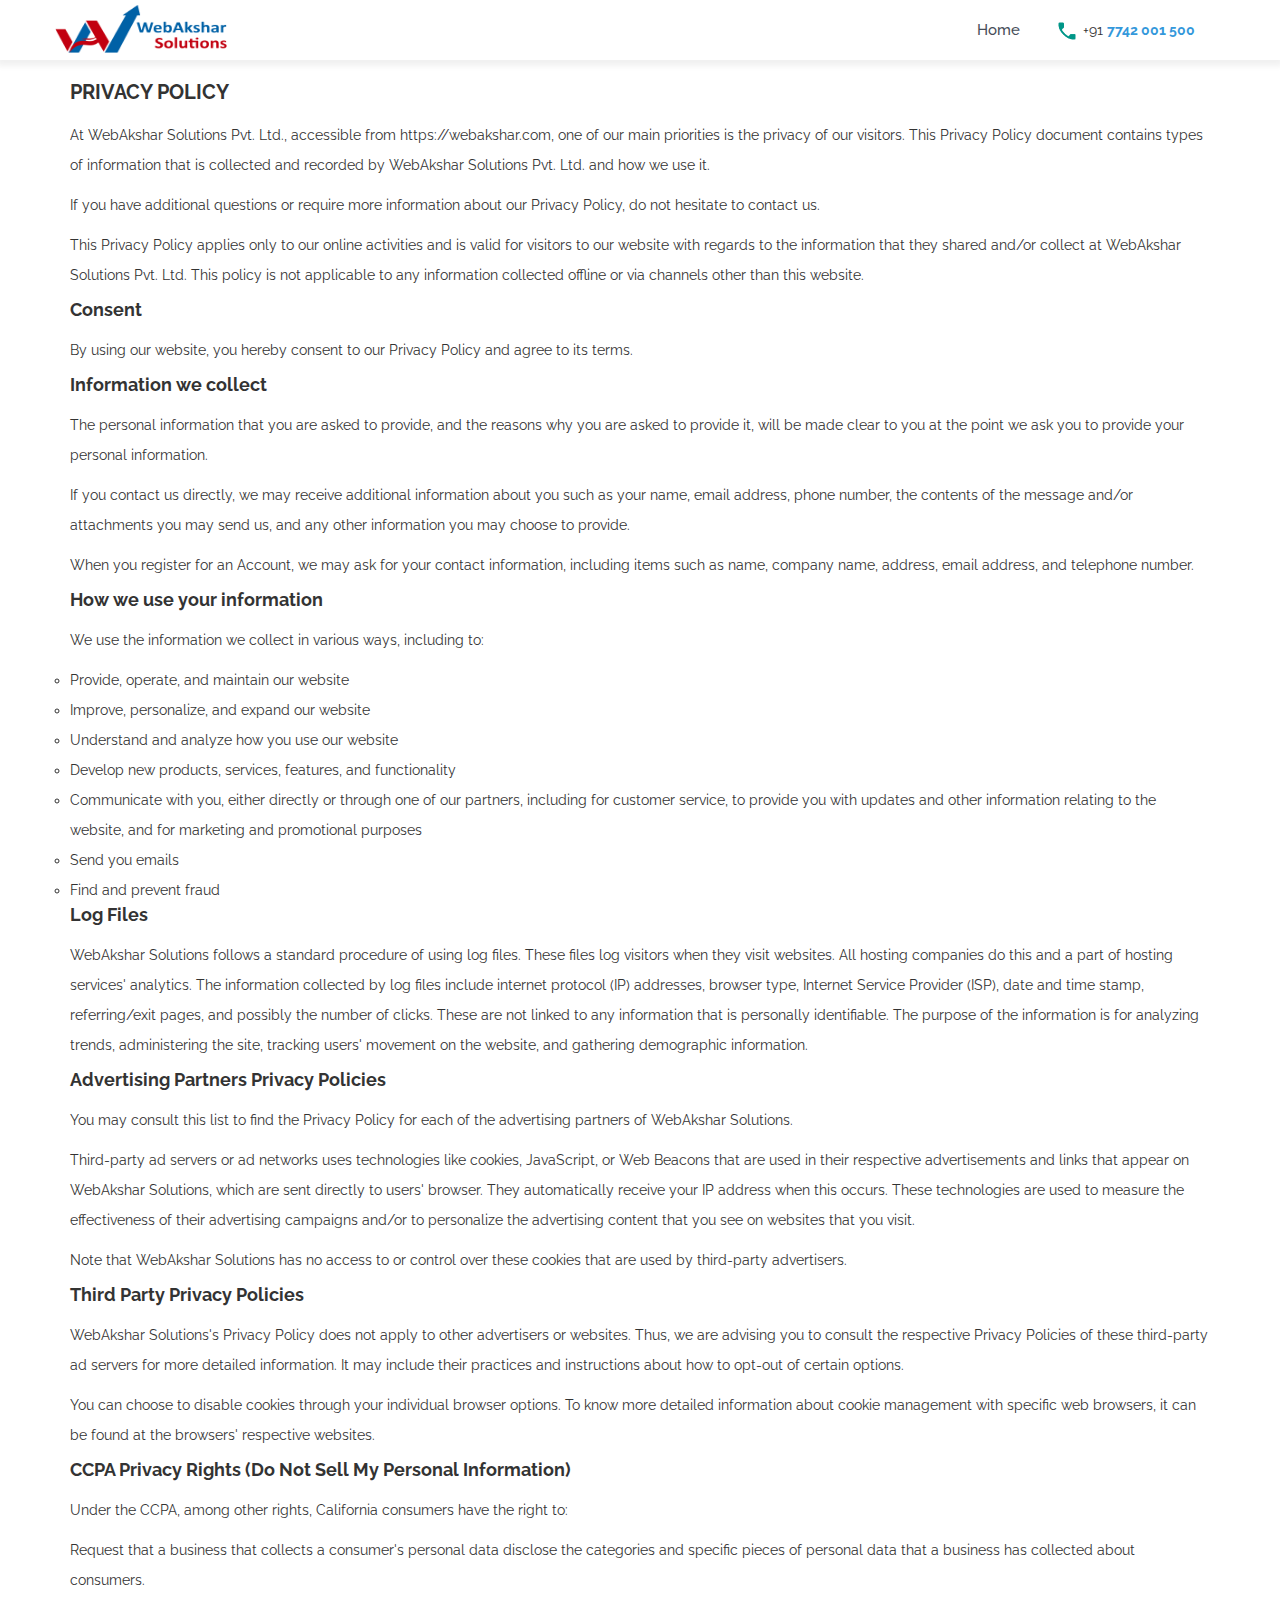
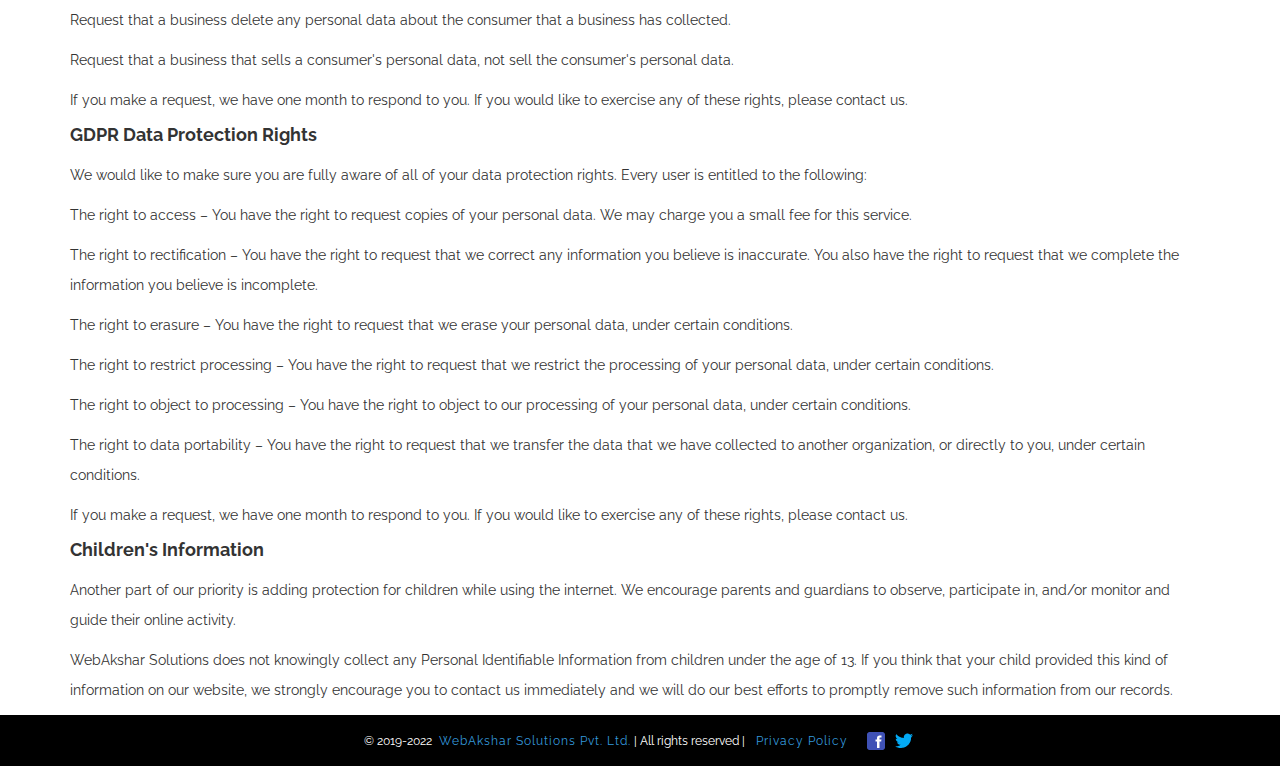
==== commit 64760cae: "Lighthouse changes" ====
--- a/privacy.htm
+++ b/privacy.htm
@@ -278,7 +278,7 @@
                         <span style="font-size:12px;color:#fff;">&copy; 2019-2022&nbsp;</span>
                         <a style="font-size:12px;" href="http://webakshar.com"><span>WebAkshar Solutions Pvt.
                                 Ltd.</span></a><span style="font-size:12px;color:#fff;"> | All rights reserved | </span>
-                        <a style="font-size:12px;" href="privacy.htm">&nbsp;<span>Privacy Policy</span></a>
+                        <a style="font-size:12px;" href="privacy.htm">&nbsp;<span> Privacy Policy</span></a>
                         &nbsp;&nbsp;
                         <a href="https://www.facebook.com/webakshar" target="_blank"><img src="img/fb.png" /></a>
                         <a href="https://twitter.com/webakshar" target="_blank"><img src="img/twitter.png" /></a>
